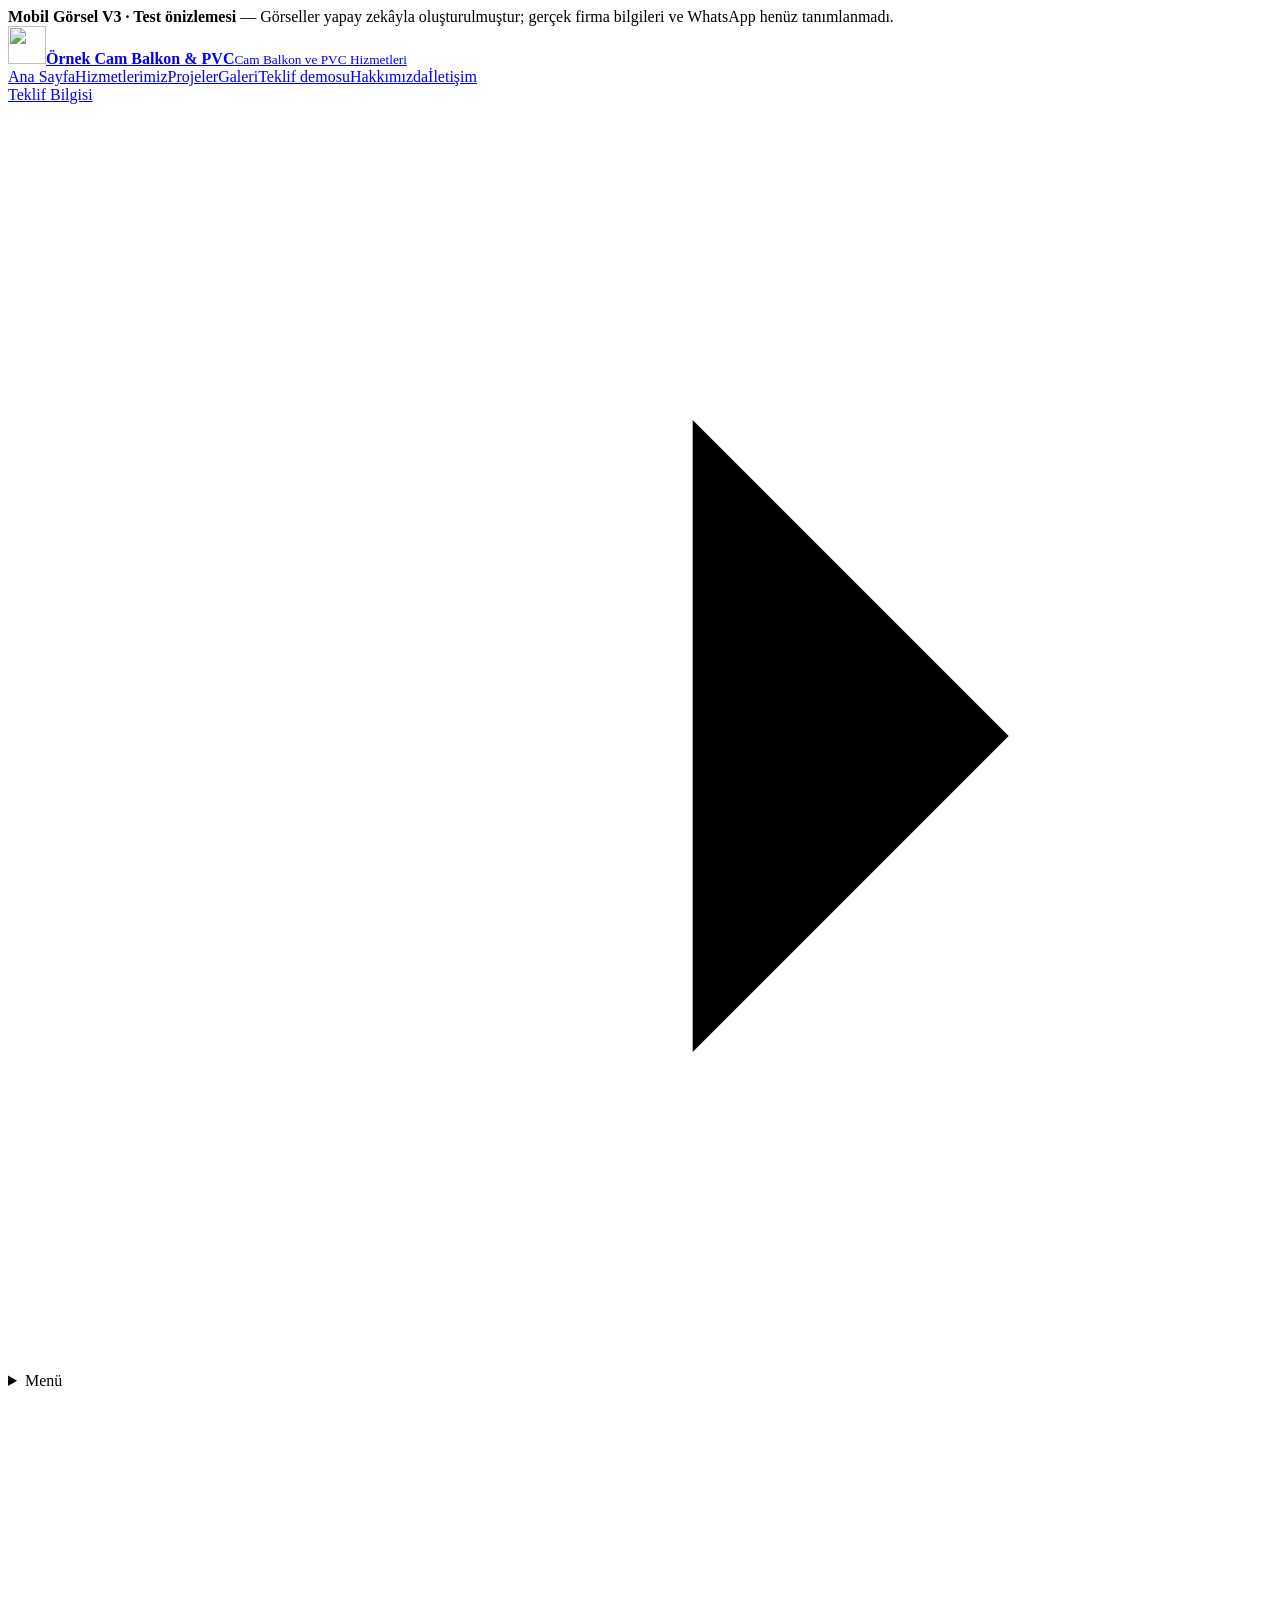
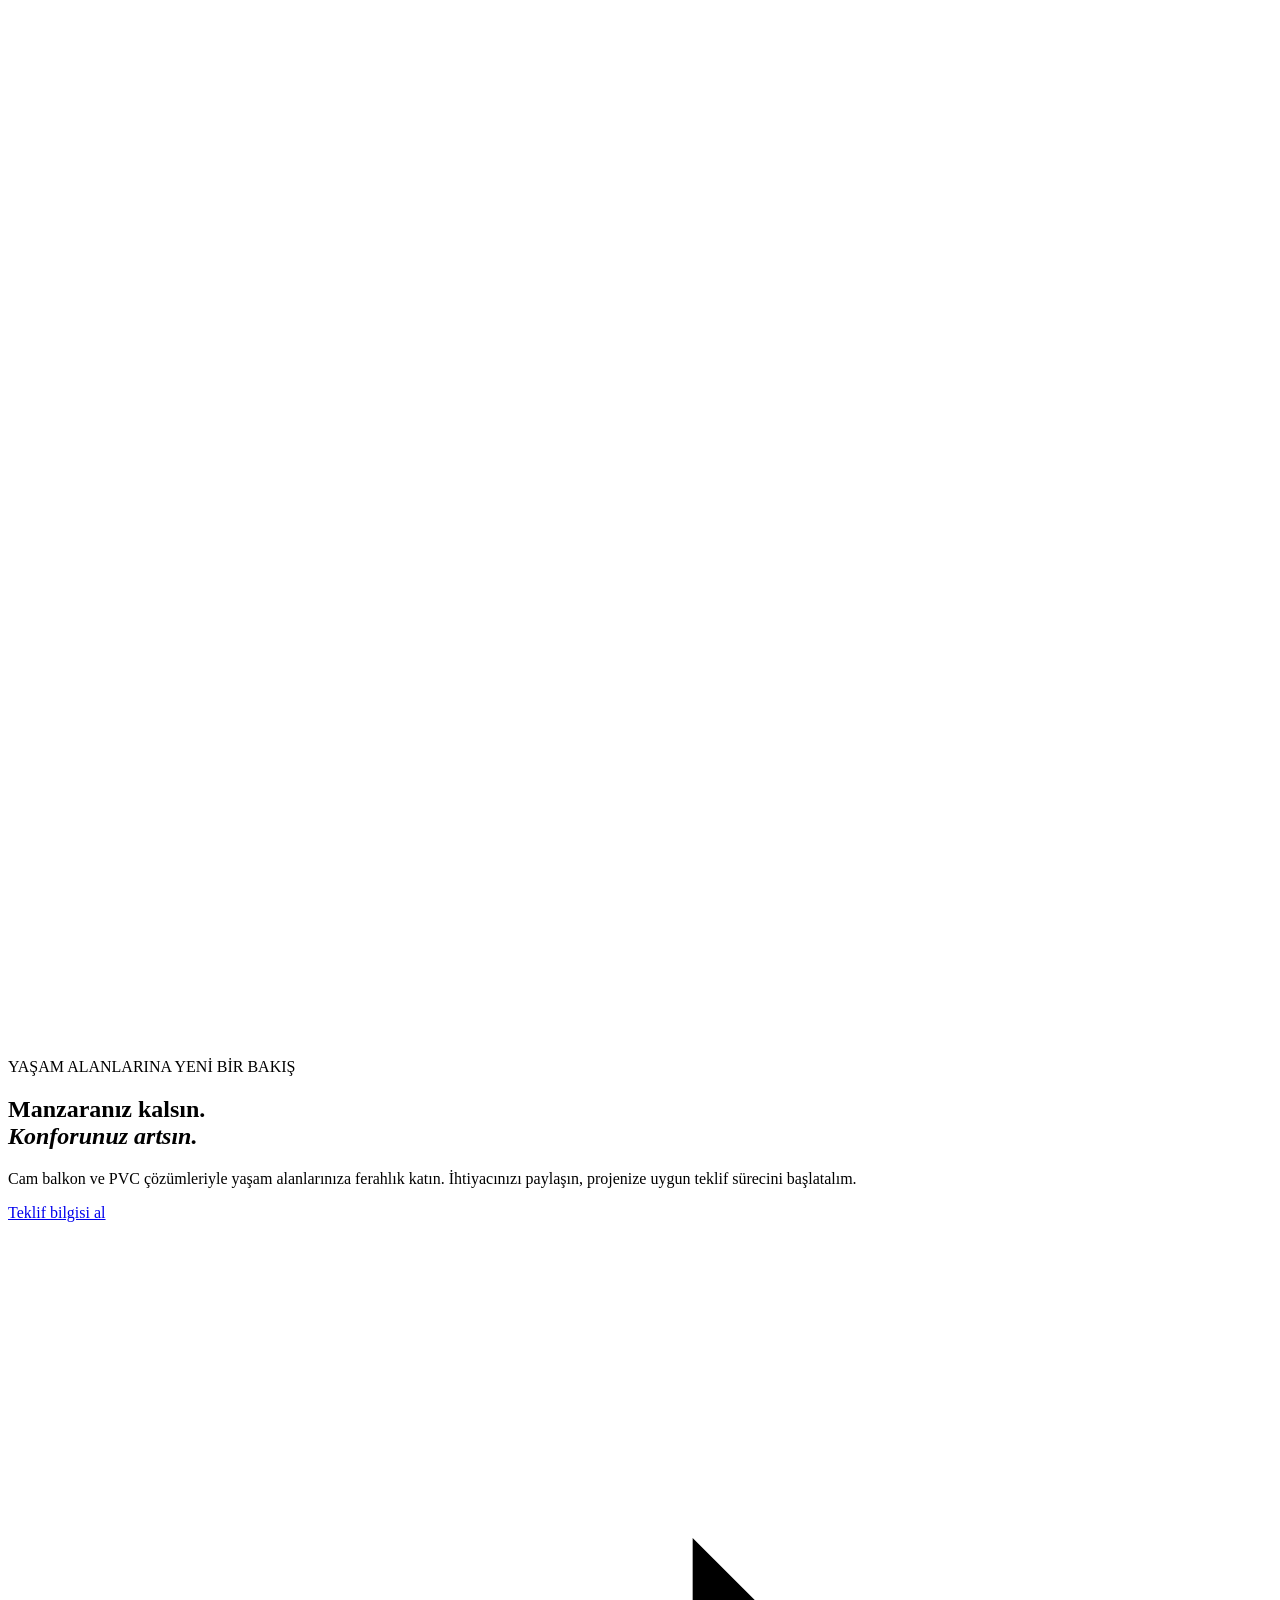
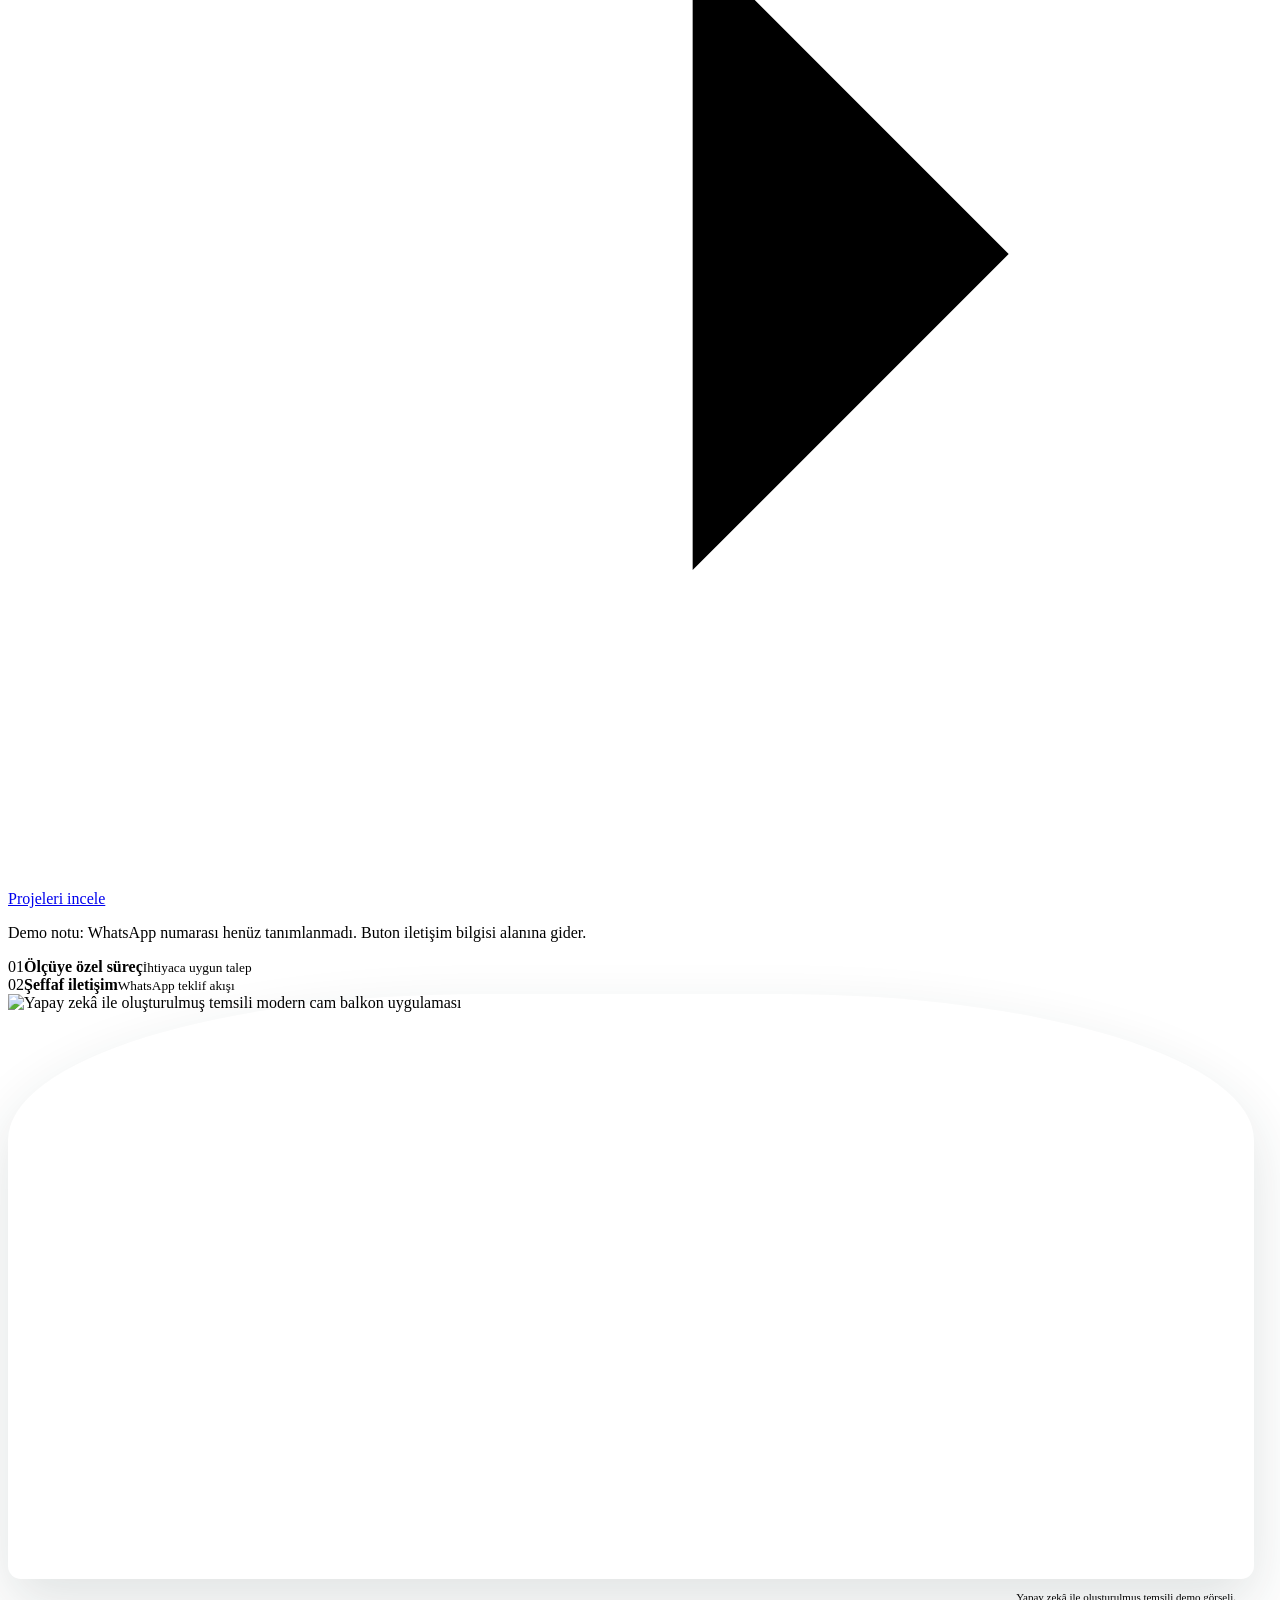
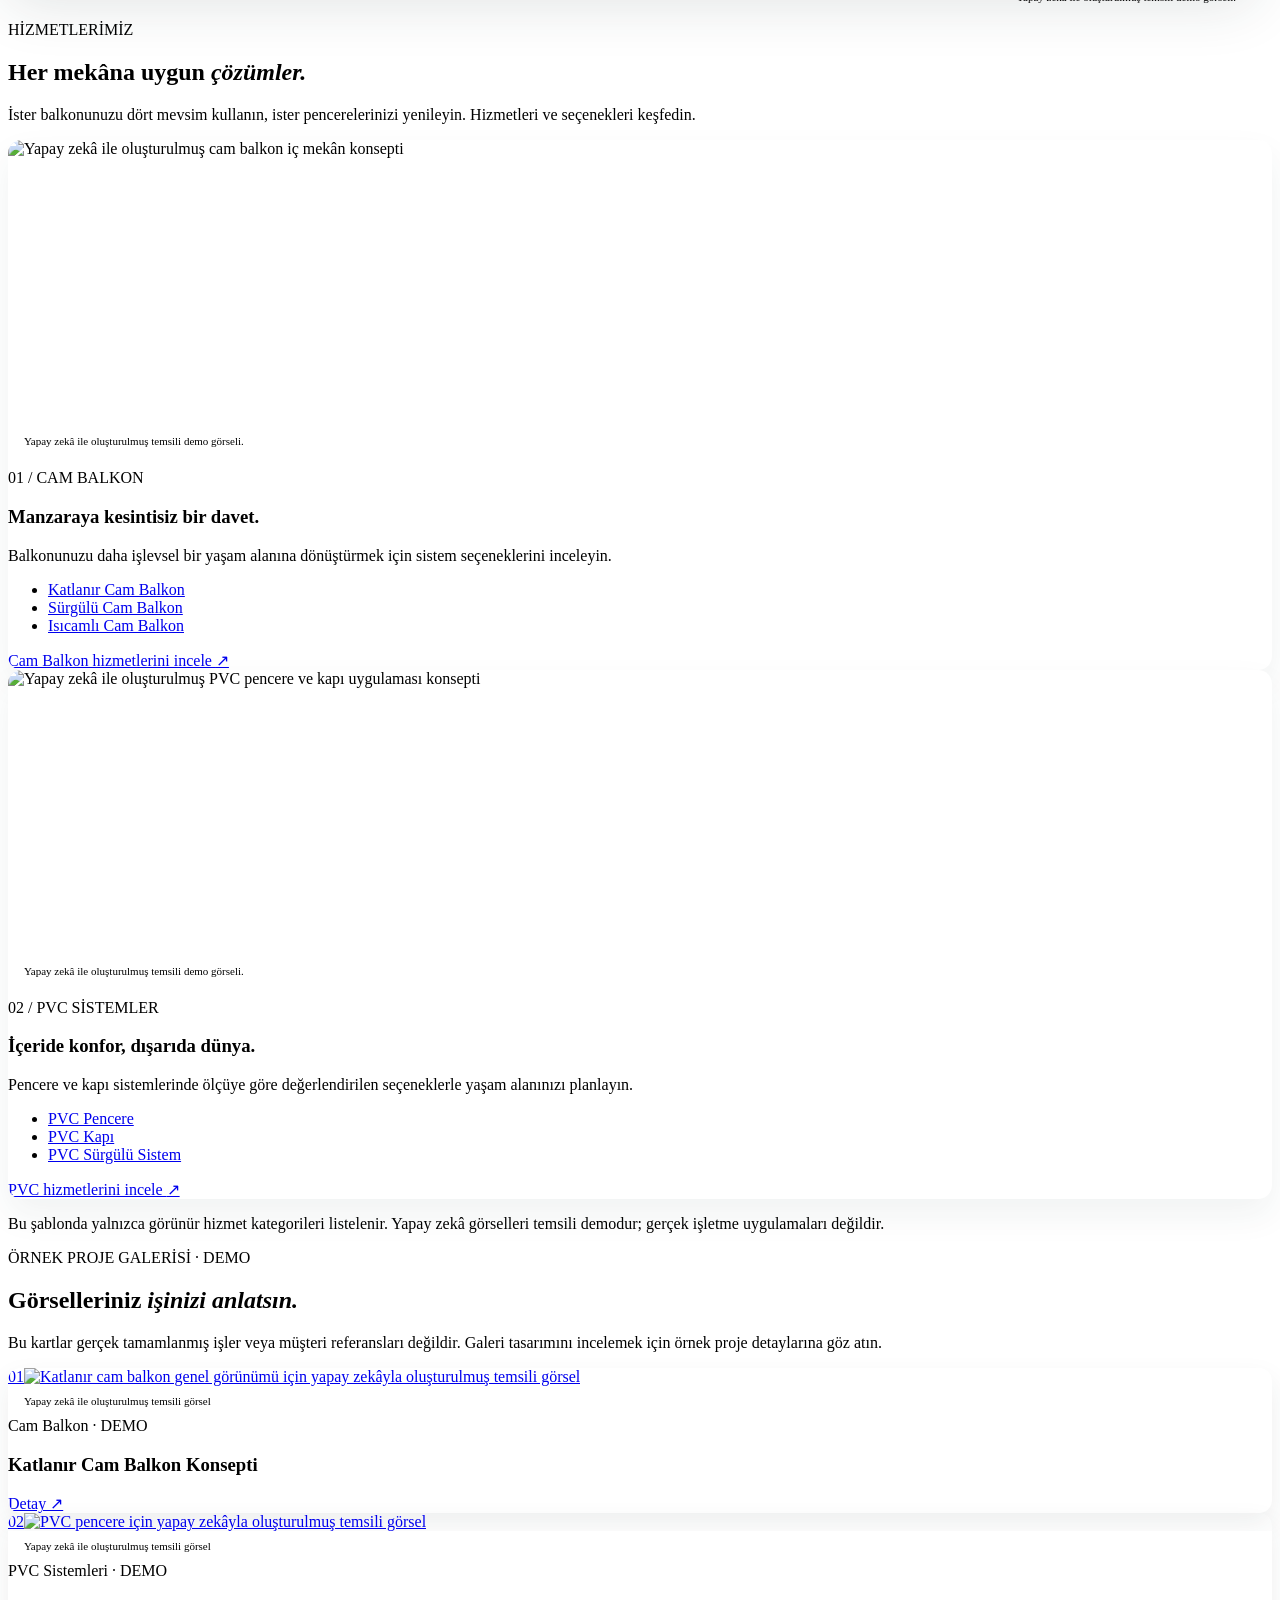
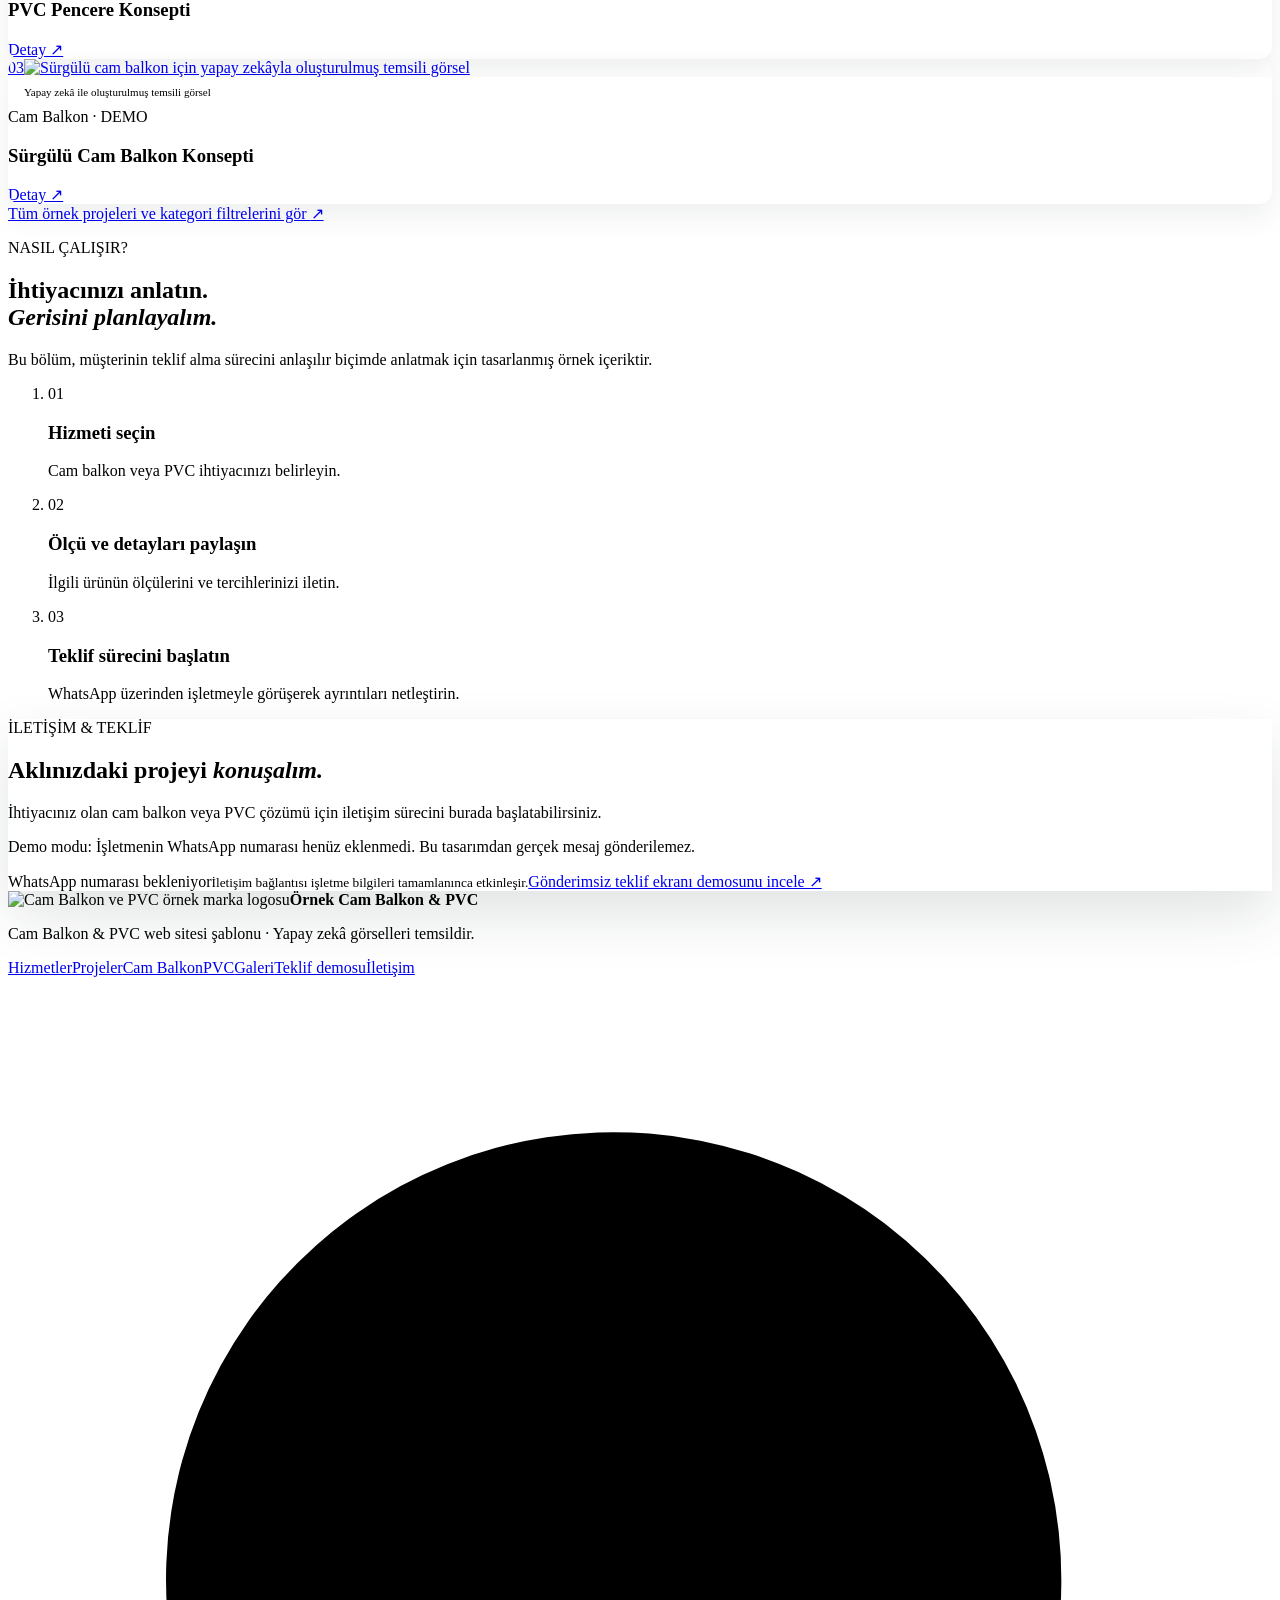
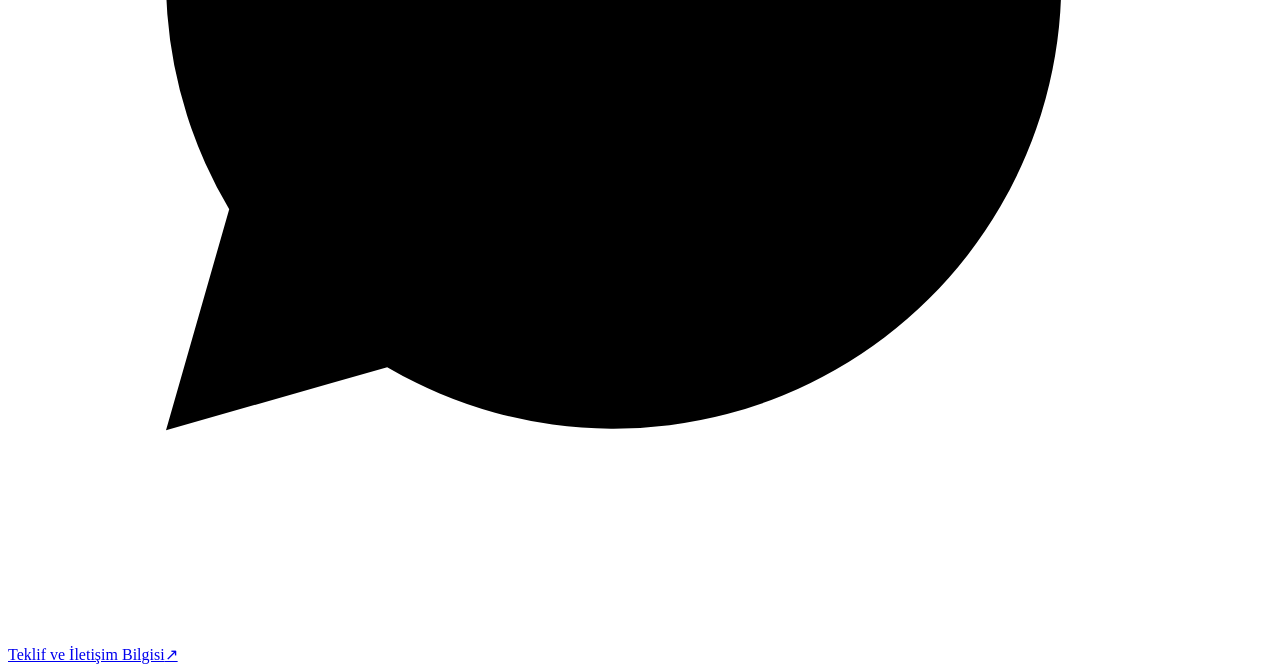
==== cam-balkon-pvc-v3-onizleme/index.html @ ca27dbe2 "publish: isolated Cam Balkon PVC V3 visual preview (compiled HTML/CSS only)" ====
<!DOCTYPE html><html lang="tr" data-palette="antrasit"><head><meta charset="UTF-8"><meta name="viewport" content="width=device-width, initial-scale=1"><meta name="description" content="Cam Balkon ve PVC için temsili yapay zekâ görselleriyle hazırlanmış örnek web sitesi. Gerçek firma ve müşteri bilgileri içermez."><meta name="robots" content="noindex,nofollow"><meta name="color-scheme" content="light"><link rel="icon" type="image/png" href="/cam-balkon-pvc-demo/images/demo/logo-isaret.png"><title>Cam Balkon &amp; PVC — Mobil Görsel V3 Önizleme</title><link rel="stylesheet" href="/cam-balkon-pvc-demo/_astro/defaults.B7PaYPVT.css"><style>
/* Mobil Görsel V3 — yalnız ana sayfa. Marka paletleri panelden değişmeye devam eder.
   CTA davranışı, hesaplamalar, galeri verileri, panel ve alt sayfalar korunur. */
.hero--v3 {
  position: relative;
  isolation: isolate;
  background:
    radial-gradient(ellipse 48% 70% at 92% 18%, color-mix(in srgb, var(--hero-gradient) 60%, transparent), transparent 88%),
    linear-gradient(145deg, var(--surface) 18%, color-mix(in srgb, var(--hero-gradient) 26%, #ffffff) 100%);
}
.hero--v3 .hero-grid { gap: clamp(32px, 4.5vw, 70px); }
.hero--v3 .hero-copy { min-width: 0; }
.hero--v3 .eyebrow { color: var(--ink-2); }
.hero--v3 .hero-lead,
.hero--v3 .hero-note,
.hero--v3 .hero-qualities small { color: color-mix(in srgb, var(--ink) 76%, var(--surface)); }
.hero--v3 .hero-art { padding: 0 18px 0 0; }
.hero--v3 .hero-art__inner {
  height: min(53vw, 585px);
  min-height: 460px;
  border-radius: 38% 38% 13px 13px / 25% 25% 13px 13px;
  border: 1px solid color-mix(in srgb, var(--hero-dark) 45%, white);
  box-shadow: 0 24px 58px #1c343123;
}
.hero--v3 .hero-outline {
  right: 0; left: 18px; top: 18px; bottom: 30px;
  border-radius: 38% 38% 13px 13px / 25% 25% 13px 13px;
  border-color: color-mix(in srgb, var(--accent) 64%, transparent);
}
.hero--v3 .hero-photo-credit {
  position: relative;
  z-index: 2;
  margin: 10px 18px 0 0;
  font-size: 11px;
  line-height: 1.5;
  text-align: right;
  color: color-mix(in srgb, var(--ink) 78%, var(--surface));
}
.hero--v3 .button-outline {
  background: #ffffffbf;
  border-color: color-mix(in srgb, var(--ink) 26%, white);
}
.hero--v3 .hero-qualities {
  border-color: color-mix(in srgb, var(--accent) 25%, var(--hero-gradient));
}
.hero--v3 .quality-icon { color: var(--accent-readable); }

.services-section--v3 {
  background: linear-gradient(180deg, #ffffff 0%, color-mix(in srgb, var(--surface) 68%, white) 100%);
}
.services-section--v3 .service-feature {
  overflow: hidden;
  border-radius: 14px;
  background: #fff;
  border-color: color-mix(in srgb, var(--hero-gradient) 62%, white);
  box-shadow: 0 16px 34px #253b3810;
}
.services-section--v3 .service-illustration { min-height: 285px; }
.services-section--v3 .service-visual-credit {
  margin: 0;
  padding: 8px 16px 0;
  color: color-mix(in srgb, var(--ink) 74%, white);
  background: #fff;
  font-size: 11px;
  line-height: 1.55;
}
.services-section--v3 .service-feature__content { padding-top: 19px; }
.services-section--v3 .service-feature p:not(.service-visual-credit),
.services-section--v3 .section-intro { color: color-mix(in srgb, var(--ink) 75%, white); }

.projects-section--v3 {
  background:
    radial-gradient(ellipse at 5% 16%, color-mix(in srgb, var(--hero-gradient) 48%, transparent), transparent 56%),
    linear-gradient(145deg, color-mix(in srgb, var(--hero-gradient) 40%, #ffffff), color-mix(in srgb, var(--surface) 78%, var(--hero-gradient)));
  border-top: 1px solid color-mix(in srgb, var(--hero-dark) 24%, white);
  border-bottom: 1px solid color-mix(in srgb, var(--hero-dark) 22%, white);
}
.projects-section--v3 .section-intro { color: color-mix(in srgb, var(--ink) 77%, var(--surface)); }
.projects-section--v3 .project-card {
  overflow: hidden;
  border-radius: 13px;
  box-shadow: 0 12px 28px #24383714;
}
.projects-section--v3 .project-card__demo {
  position: static;
  display: block;
  padding: 9px 16px 0;
  background: #fff;
  border-radius: 0;
  font-size: 11px;
  font-weight: 500;
  color: color-mix(in srgb, var(--ink) 75%, #ffffff);
  letter-spacing: normal;
}
.projects-section--v3 .project-card__footer { padding-top: 10px; }

.approach-section--v3 {
  background:
    linear-gradient(110deg, color-mix(in srgb, var(--surface) 72%, white), #ffffff 70%);
}
.approach-section--v3 .steps-list li { border-color: color-mix(in srgb, var(--hero-dark) 23%, white); }
.approach-section--v3 .approach-heading > p:last-child,
.approach-section--v3 .steps-list p { color: color-mix(in srgb, var(--ink) 75%, white); }
.contact-section--v3 {
  background: linear-gradient(180deg, color-mix(in srgb, var(--hero-gradient) 24%, white), var(--surface));
}
.contact-section--v3 .contact-card { box-shadow: 0 24px 52px #172c2920; }

@media (max-width: 950px) {
  .hero--v3 .hero-art__inner { min-height: 380px; }
}
@media (max-width: 760px) {
  .hero--v3.section-shell {
    padding-top: 14px;
    padding-bottom: 56px;
  }
  .hero--v3 .hero-grid {
    display: flex;
    flex-direction: column;
    align-items: stretch;
    gap: 17px;
  }
  /* Resim mobilde ilk öğedir; hero metni ve CTA resmin hemen altındadır. */
  .hero--v3 .hero-art { order: -1; width: 100%; padding: 0; }
  .hero--v3 .hero-art__inner {
    min-height: 0;
    height: clamp(200px, 58vw, 320px);
    border-radius: 17px 17px 7px 7px;
    box-shadow: 0 12px 28px #1b363322;
  }
  .hero--v3 .hero-outline { display: none; }
  .hero--v3 .hero-photo-credit {
    margin: 7px 0 0;
    text-align: right;
    font-size: 10px;
  }
  .hero--v3 .hero-copy { order: 0; }
  .hero--v3 .eyebrow { font-size: 9px; letter-spacing: .11em; }
  .hero--v3 h1 {
    font-size: clamp(31px, 7.9vw, 43px);
    line-height: 1.1;
    margin: 11px 0 12px;
  }
  .hero--v3 .hero-lead { font-size: 13px; line-height: 1.55; margin-bottom: 0; }
  .hero--v3 .hero-actions {
    display: grid;
    grid-template-columns: minmax(0,1fr) minmax(0,1fr);
    gap: 9px;
    margin-top: 17px;
  }
  .hero--v3 .hero-actions .button {
    width: 100%;
    min-width: 0;
    min-height: 48px;
    padding: 11px 9px;
    font-size: 12px;
    border-radius: 8px;
    gap: 7px;
    line-height: 1.3;
  }
  .hero--v3 .hero-actions svg { width: 15px; height: 15px; flex-shrink: 0; }
  .hero--v3 .hero-note { margin: 8px 0 0; font-size: 10px; }
  .hero--v3 .hero-qualities {
    margin-top: 18px;
    padding-top: 14px;
    gap: 14px;
    justify-content: space-between;
  }
  .hero--v3 .hero-qualities > div { flex: 1; min-width: 0; }
  .hero--v3 .hero-qualities strong { font-size: 10px; }
  .hero--v3 .hero-qualities small { font-size: 9px; }
  .hero--v3 .quality-icon { font-size: 19px; }
  .services-section--v3 .service-illustration { min-height: 220px; }
  .services-section--v3 .service-visual-credit { padding-inline: 15px; font-size: 10px; }
  .services-section--v3 .service-feature__content { padding-top: 17px; }
}
@media (max-width: 360px) {
  .hero--v3 .hero-actions { grid-template-columns: 1fr; }
  .hero--v3 .hero-actions .button { min-height: 44px; }
}

</style></head><body><div class="demo-ribbon" role="status"><div class="container demo-ribbon__inner"><span class="demo-ribbon__dot" aria-hidden="true"></span><span><strong>Mobil Görsel V3 · Test önizlemesi</strong> — Görseller yapay zekâyla oluşturulmuştur; gerçek firma bilgileri ve WhatsApp henüz tanımlanmadı.</span></div></div><header class="site-header"><div class="container header-inner"><a class="brand" href="#ust" aria-label="Örnek Cam Balkon &amp; PVC ana sayfa"><span class="brand-symbol" aria-hidden="true"><img src="/cam-balkon-pvc-demo/images/demo/logo-isaret.png" alt="" width="38" height="38"></span><span class="brand-copy"><strong>Örnek Cam Balkon &amp; PVC</strong><small>Cam Balkon ve PVC Hizmetleri</small></span></a><nav class="desktop-nav" aria-label="Ana menü"><a href="#ust">Ana Sayfa</a><a href="#hizmetler">Hizmetlerimiz</a><a href="#projeler">Projeler</a><a href="/cam-balkon-pvc-demo/projeler/">Galeri</a><a href="/cam-balkon-pvc-demo/teklif/">Teklif demosu</a><a href="#hakkimizda">Hakkımızda</a><a href="#iletisim">İletişim</a></nav><div class="header-actions"><a class="header-quote" href="#iletisim"><span>Teklif Bilgisi</span><svg viewBox="0 0 24 24" aria-hidden="true" focusable="false"><path d="M5 12h14m-6-6 6 6-6 6"></path></svg></a><details class="mobile-menu"><summary aria-label="Menüyü aç veya kapat"><span class="mobile-menu__label">Menü</span><svg viewBox="0 0 24 24" aria-hidden="true" focusable="false"><path d="M4 7h16M4 12h16M4 17h16"></path></svg></summary><nav class="mobile-menu__list" aria-label="Mobil menü"><a href="#ust">Ana Sayfa</a><a href="#hizmetler">Hizmetlerimiz</a><a href="#projeler">Projeler</a><a href="/cam-balkon-pvc-demo/projeler/">Galeri</a><a href="/cam-balkon-pvc-demo/teklif/">Teklif demosu</a><a href="#hakkimizda">Hakkımızda</a><a href="#iletisim">İletişim</a></nav></details></div></div></header><main id="ust"><section class="hero hero--v3 section-shell" aria-labelledby="hero-title"><div class="container hero-grid"><div class="hero-copy"><div class="eyebrow"><span class="eyebrow-rule" aria-hidden="true"></span> YAŞAM ALANLARINA YENİ BİR BAKIŞ</div><h1 id="hero-title">Manzaranız kalsın.<br><em>Konforunuz artsın.</em></h1><p class="hero-lead">Cam balkon ve PVC çözümleriyle yaşam alanlarınıza ferahlık katın. İhtiyacınızı paylaşın, projenize uygun teklif sürecini başlatalım.</p><div class="hero-actions"><a class="button button-primary" href="#iletisim"><span>Teklif bilgisi al</span><svg viewBox="0 0 24 24" aria-hidden="true"><path d="M5 12h14m-6-6 6 6-6 6"></path></svg></a><a class="button button-outline" href="#projeler">Projeleri incele</a></div><p class="hero-note">Demo notu: WhatsApp numarası henüz tanımlanmadı. Buton iletişim bilgisi alanına gider.</p><div class="hero-qualities" aria-label="Site şablonu özellikleri"><div><span class="quality-icon" aria-hidden="true">01</span><span><strong>Ölçüye özel süreç</strong><small>İhtiyaca uygun talep</small></span></div><div><span class="quality-icon" aria-hidden="true">02</span><span><strong>Şeffaf iletişim</strong><small>WhatsApp teklif akışı</small></span></div></div></div><div class="hero-art"><div class="hero-art__inner"><img class="hero-image" src="/cam-balkon-pvc-demo/images/demo/hero-cam-balkon.webp" alt="Yapay zekâ ile oluşturulmuş temsili modern cam balkon uygulaması" width="1600" height="900" fetchpriority="high"></div><span class="hero-outline" aria-hidden="true"></span><p class="hero-photo-credit">Yapay zekâ ile oluşturulmuş temsili demo görseli.</p></div></div></section><section id="hizmetler" class="services-section services-section--v3 section-shell" aria-labelledby="services-heading"><div class="container"><div class="section-header"><div><p class="section-kicker">HİZMETLERİMİZ</p><h2 id="services-heading">Her mekâna uygun <em>çözümler.</em></h2></div><p class="section-intro">İster balkonunuzu dört mevsim kullanın, ister pencerelerinizi yenileyin. Hizmetleri ve seçenekleri keşfedin.</p></div><div class="service-feature-grid"><article class="service-feature" id="cam-balkon"><div class="service-illustration service-illustration--glass"><img class="service-illustration__image" src="/cam-balkon-pvc-demo/images/demo/cam-balkon-kis-bahcesi.webp" alt="Yapay zekâ ile oluşturulmuş cam balkon iç mekân konsepti" width="1448" height="1086" loading="lazy"></div><p class="service-visual-credit">Yapay zekâ ile oluşturulmuş temsili demo görseli.</p><div class="service-feature__content"><span class="service-number">01 / CAM BALKON</span><h3>Manzaraya kesintisiz bir davet.</h3><p>Balkonunuzu daha işlevsel bir yaşam alanına dönüştürmek için sistem seçeneklerini inceleyin.</p><ul class="service-tags"><li><a href="/cam-balkon-pvc-demo/hizmetler/cam-balkon/#katlanir-cam-balkon">Katlanır Cam Balkon</a></li><li><a href="/cam-balkon-pvc-demo/hizmetler/cam-balkon/#surgulu-cam-balkon">Sürgülü Cam Balkon</a></li><li><a href="/cam-balkon-pvc-demo/hizmetler/cam-balkon/#isicamli-cam-balkon">Isıcamlı Cam Balkon</a></li></ul><a class="text-link" href="/cam-balkon-pvc-demo/hizmetler/cam-balkon/">Cam Balkon hizmetlerini incele <span aria-hidden="true">↗</span></a></div></article><article class="service-feature" id="pvc"><div class="service-illustration service-illustration--pvc"><img class="service-illustration__image" src="/cam-balkon-pvc-demo/images/demo/pvc-pencere.webp" alt="Yapay zekâ ile oluşturulmuş PVC pencere ve kapı uygulaması konsepti" width="1448" height="1086" loading="lazy"></div><p class="service-visual-credit">Yapay zekâ ile oluşturulmuş temsili demo görseli.</p><div class="service-feature__content"><span class="service-number">02 / PVC SİSTEMLER</span><h3>İçeride konfor, dışarıda dünya.</h3><p>Pencere ve kapı sistemlerinde ölçüye göre değerlendirilen seçeneklerle yaşam alanınızı planlayın.</p><ul class="service-tags"><li><a href="/cam-balkon-pvc-demo/hizmetler/pvc/#pvc-pencere">PVC Pencere</a></li><li><a href="/cam-balkon-pvc-demo/hizmetler/pvc/#pvc-kapi">PVC Kapı</a></li><li><a href="/cam-balkon-pvc-demo/hizmetler/pvc/#pvc-surgu">PVC Sürgülü Sistem</a></li></ul><a class="text-link" href="/cam-balkon-pvc-demo/hizmetler/pvc/">PVC hizmetlerini incele <span aria-hidden="true">↗</span></a></div></article></div><p class="section-demo-note">Bu şablonda yalnızca görünür hizmet kategorileri listelenir. Yapay zekâ görselleri temsili demodur; gerçek işletme uygulamaları değildir.</p></div></section><section id="projeler" class="projects-section projects-section--v3 section-shell" aria-labelledby="projects-heading"><div class="container"><div class="section-header section-header--projects"><div><p class="section-kicker">ÖRNEK PROJE GALERİSİ · DEMO</p><h2 id="projects-heading">Görselleriniz <em>işinizi anlatsın.</em></h2></div><p class="section-intro">Bu kartlar gerçek tamamlanmış işler veya müşteri referansları değildir. Galeri tasarımını incelemek için örnek proje detaylarına göz atın.</p></div><div class="project-grid"><article class="project-card project-card--1"><a class="project-card__visual project-card__visual-link" href="/cam-balkon-pvc-demo/projeler/katlanir-balkon-konsepti/" aria-label="Katlanır Cam Balkon Konsepti demo detayını aç"><span class="project-card__marker">01</span><img class="project-card-photo" src="/cam-balkon-pvc-demo/images/demo/cam-balkon-dis-cephe.webp" alt="Katlanır cam balkon genel görünümü için yapay zekâyla oluşturulmuş temsili görsel" width="1448" height="1086" loading="lazy"></a><span class="project-card__demo">Yapay zekâ ile oluşturulmuş temsili görsel</span><div class="project-card__footer"><div><span class="project-card-kind">Cam Balkon · DEMO</span><h3>Katlanır Cam Balkon Konsepti</h3></div><a class="project-card-detail-link" href="/cam-balkon-pvc-demo/projeler/katlanir-balkon-konsepti/">Detay ↗</a></div></article><article class="project-card project-card--2"><a class="project-card__visual project-card__visual-link" href="/cam-balkon-pvc-demo/projeler/pvc-pencere-konsepti/" aria-label="PVC Pencere Konsepti demo detayını aç"><span class="project-card__marker">02</span><img class="project-card-photo" src="/cam-balkon-pvc-demo/images/demo/pvc-pencere.webp" alt="PVC pencere için yapay zekâyla oluşturulmuş temsili görsel" width="1448" height="1086" loading="lazy"></a><span class="project-card__demo">Yapay zekâ ile oluşturulmuş temsili görsel</span><div class="project-card__footer"><div><span class="project-card-kind">PVC Sistemleri · DEMO</span><h3>PVC Pencere Konsepti</h3></div><a class="project-card-detail-link" href="/cam-balkon-pvc-demo/projeler/pvc-pencere-konsepti/">Detay ↗</a></div></article><article class="project-card project-card--3"><a class="project-card__visual project-card__visual-link" href="/cam-balkon-pvc-demo/projeler/surgulu-balkon-konsepti/" aria-label="Sürgülü Cam Balkon Konsepti demo detayını aç"><span class="project-card__marker">03</span><img class="project-card-photo" src="/cam-balkon-pvc-demo/images/demo/cam-balkon-kis-bahcesi.webp" alt="Sürgülü cam balkon için yapay zekâyla oluşturulmuş temsili görsel" width="1448" height="1086" loading="lazy"></a><span class="project-card__demo">Yapay zekâ ile oluşturulmuş temsili görsel</span><div class="project-card__footer"><div><span class="project-card-kind">Cam Balkon · DEMO</span><h3>Sürgülü Cam Balkon Konsepti</h3></div><a class="project-card-detail-link" href="/cam-balkon-pvc-demo/projeler/surgulu-balkon-konsepti/">Detay ↗</a></div></article></div><a class="project-gallery-more" href="/cam-balkon-pvc-demo/projeler/">Tüm örnek projeleri ve kategori filtrelerini gör <span aria-hidden="true">↗</span></a></div></section><section id="hakkimizda" class="approach-section approach-section--v3 section-shell" aria-labelledby="approach-heading"><div class="container approach-grid"><div class="approach-heading"><p class="section-kicker">NASIL ÇALIŞIR?</p><h2 id="approach-heading">İhtiyacınızı anlatın.<br><em>Gerisini planlayalım.</em></h2><p>Bu bölüm, müşterinin teklif alma sürecini anlaşılır biçimde anlatmak için tasarlanmış örnek içeriktir.</p></div><ol class="steps-list"><li><span>01</span><div><h3>Hizmeti seçin</h3><p>Cam balkon veya PVC ihtiyacınızı belirleyin.</p></div></li><li><span>02</span><div><h3>Ölçü ve detayları paylaşın</h3><p>İlgili ürünün ölçülerini ve tercihlerinizi iletin.</p></div></li><li><span>03</span><div><h3>Teklif sürecini başlatın</h3><p>WhatsApp üzerinden işletmeyle görüşerek ayrıntıları netleştirin.</p></div></li></ol></div></section><section id="iletisim" class="contact-section contact-section--v3 section-shell" aria-labelledby="contact-heading"><div class="container contact-card"><div><p class="section-kicker section-kicker--light">İLETİŞİM & TEKLİF</p><h2 id="contact-heading">Aklınızdaki projeyi <em>konuşalım.</em></h2><p>İhtiyacınız olan cam balkon veya PVC çözümü için iletişim sürecini burada başlatabilirsiniz.</p><p class="contact-demo-warning" role="status">Demo modu: İşletmenin WhatsApp numarası henüz eklenmedi. Bu tasarımdan gerçek mesaj gönderilemez.</p></div><div class="contact-action"><span class="button button-light button-inactive" aria-disabled="true">WhatsApp numarası bekleniyor</span><small>İletişim bağlantısı işletme bilgileri tamamlanınca etkinleşir.</small><a class="contact-demo-link" href="/cam-balkon-pvc-demo/teklif/">Gönderimsiz teklif ekranı demosunu incele ↗</a></div></div></section></main><footer class="site-footer"><div class="container footer-inner"><div><img class="footer-brand-logo" src="/cam-balkon-pvc-demo/images/demo/logo-cam-balkon-pvc.png" alt="Cam Balkon ve PVC örnek marka logosu" width="300" height="100" loading="lazy"><strong>Örnek Cam Balkon &amp; PVC</strong><p>Cam Balkon & PVC web sitesi şablonu · Yapay zekâ görselleri temsildir.</p></div><nav aria-label="Alt menü"><a href="#hizmetler">Hizmetler</a><a href="#projeler">Projeler</a><a href="/cam-balkon-pvc-demo/hizmetler/cam-balkon/">Cam Balkon</a><a href="/cam-balkon-pvc-demo/hizmetler/pvc/">PVC</a><a href="/cam-balkon-pvc-demo/projeler/">Galeri</a><a href="/cam-balkon-pvc-demo/teklif/">Teklif demosu</a><a href="#iletisim">İletişim</a></nav></div></footer><div class="mobile-cta" aria-label="Mobil teklif bağlantısı"><a href="#iletisim" class="mobile-cta__button"><svg viewBox="0 0 24 24" aria-hidden="true"><path d="M20 11.5A8.5 8.5 0 0 1 7.2 18.8L3 20l1.2-4.2A8.5 8.5 0 1 1 20 11.5Z"></path><path d="M8 9c1 2 3 4 5 5"></path></svg>Teklif ve İletişim Bilgisi<span aria-hidden="true">↗</span></a></div></body></html>
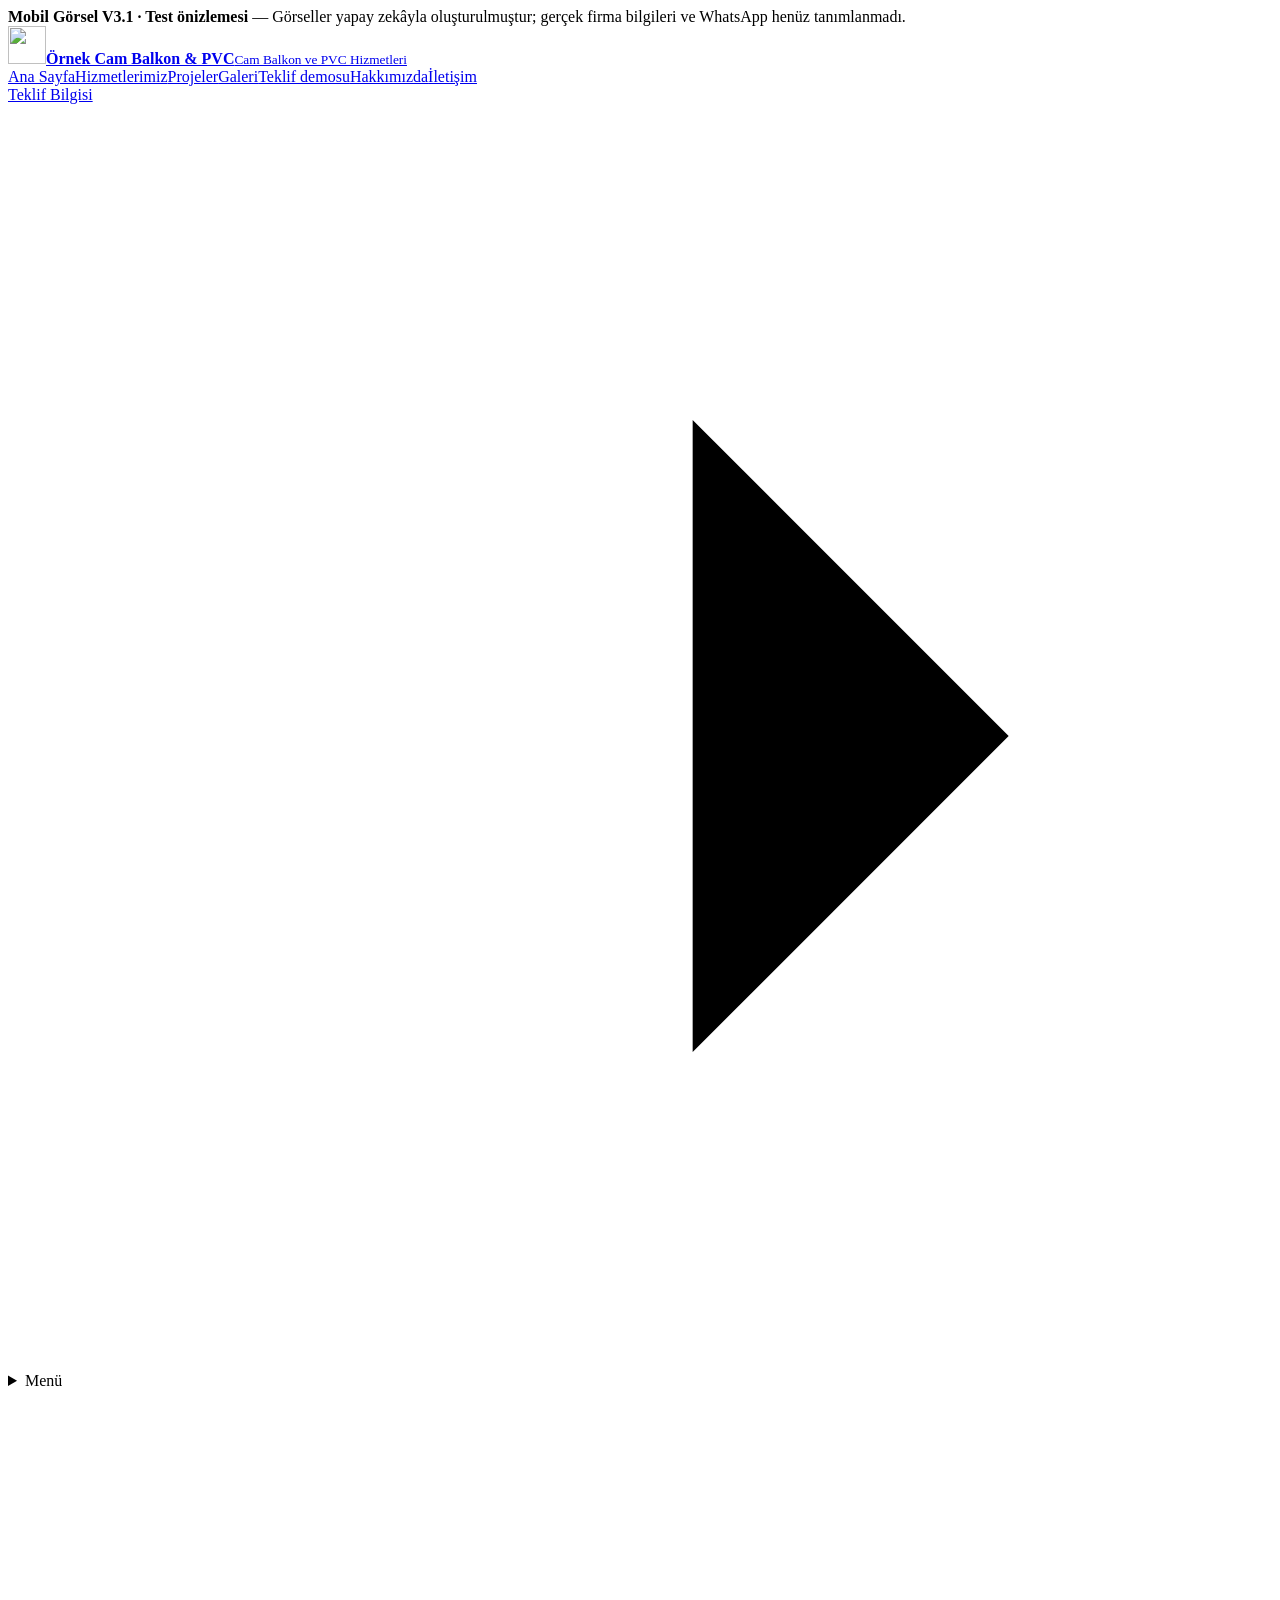
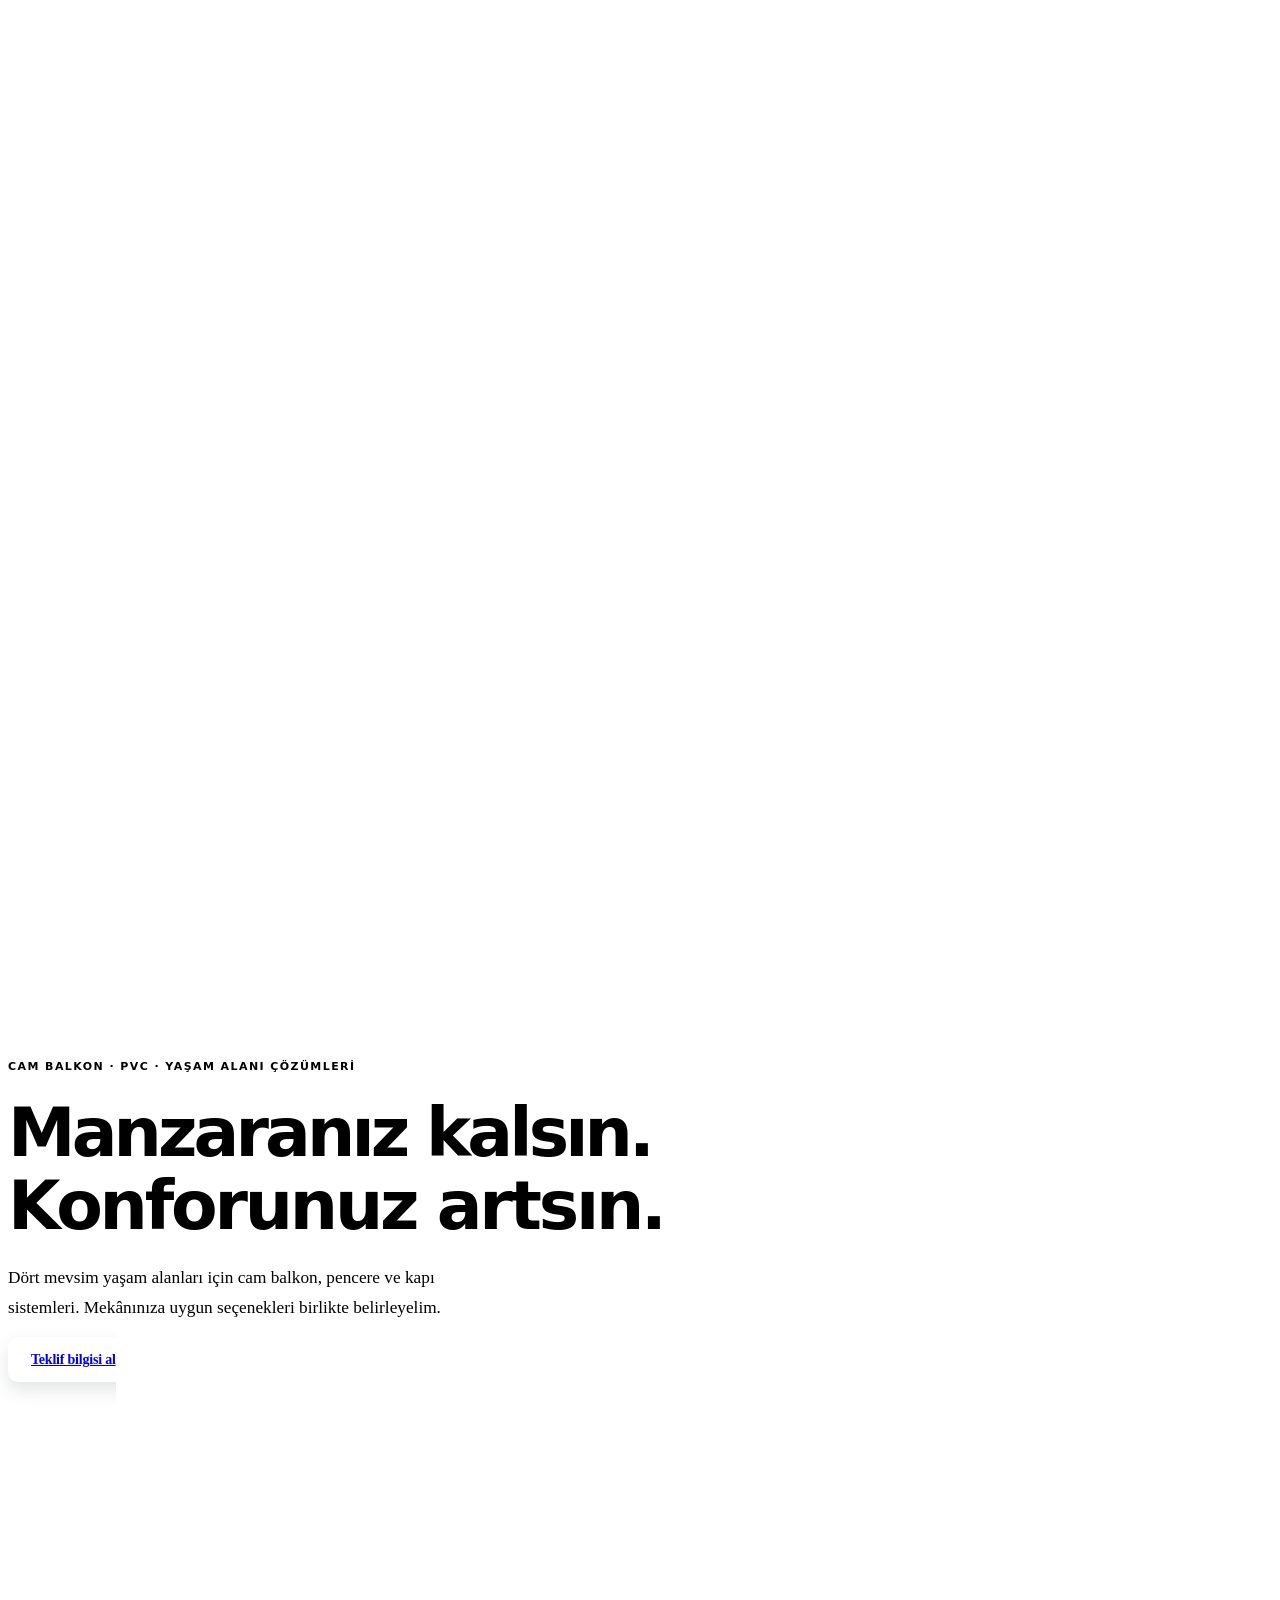
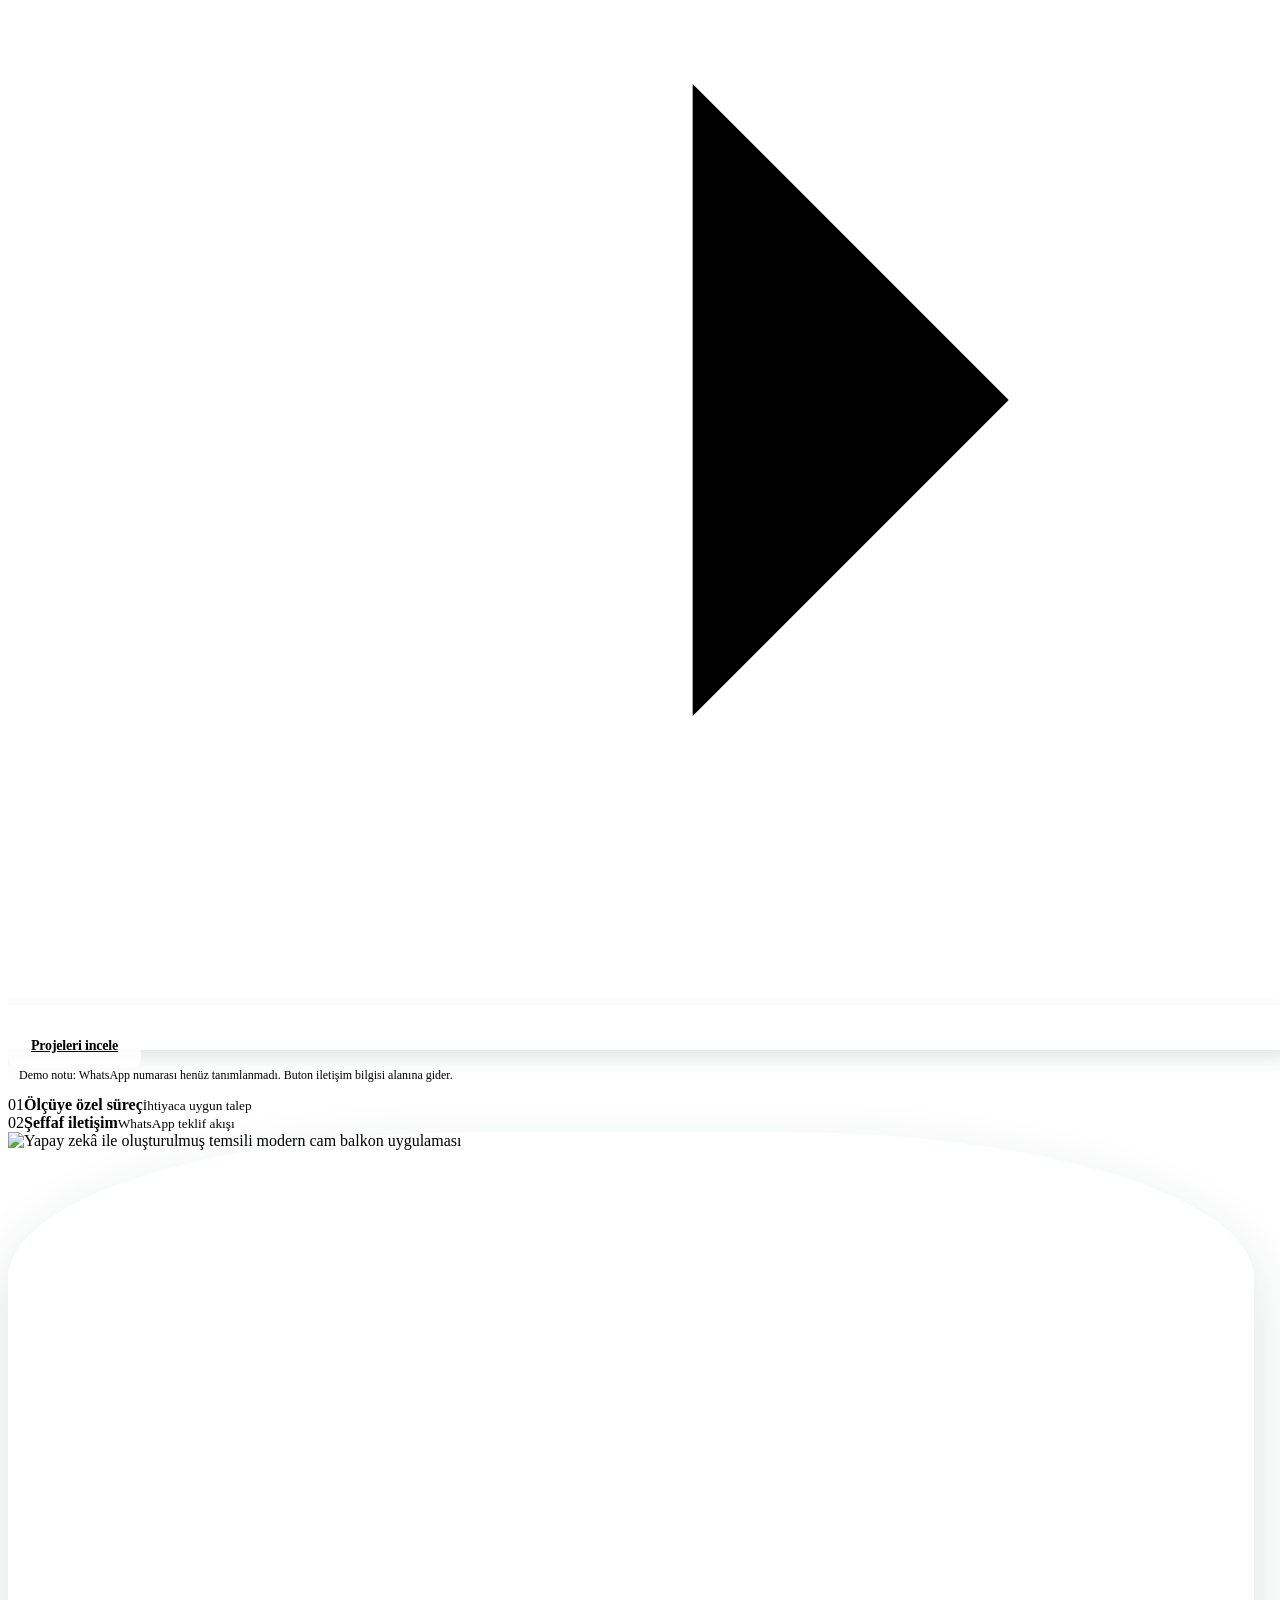
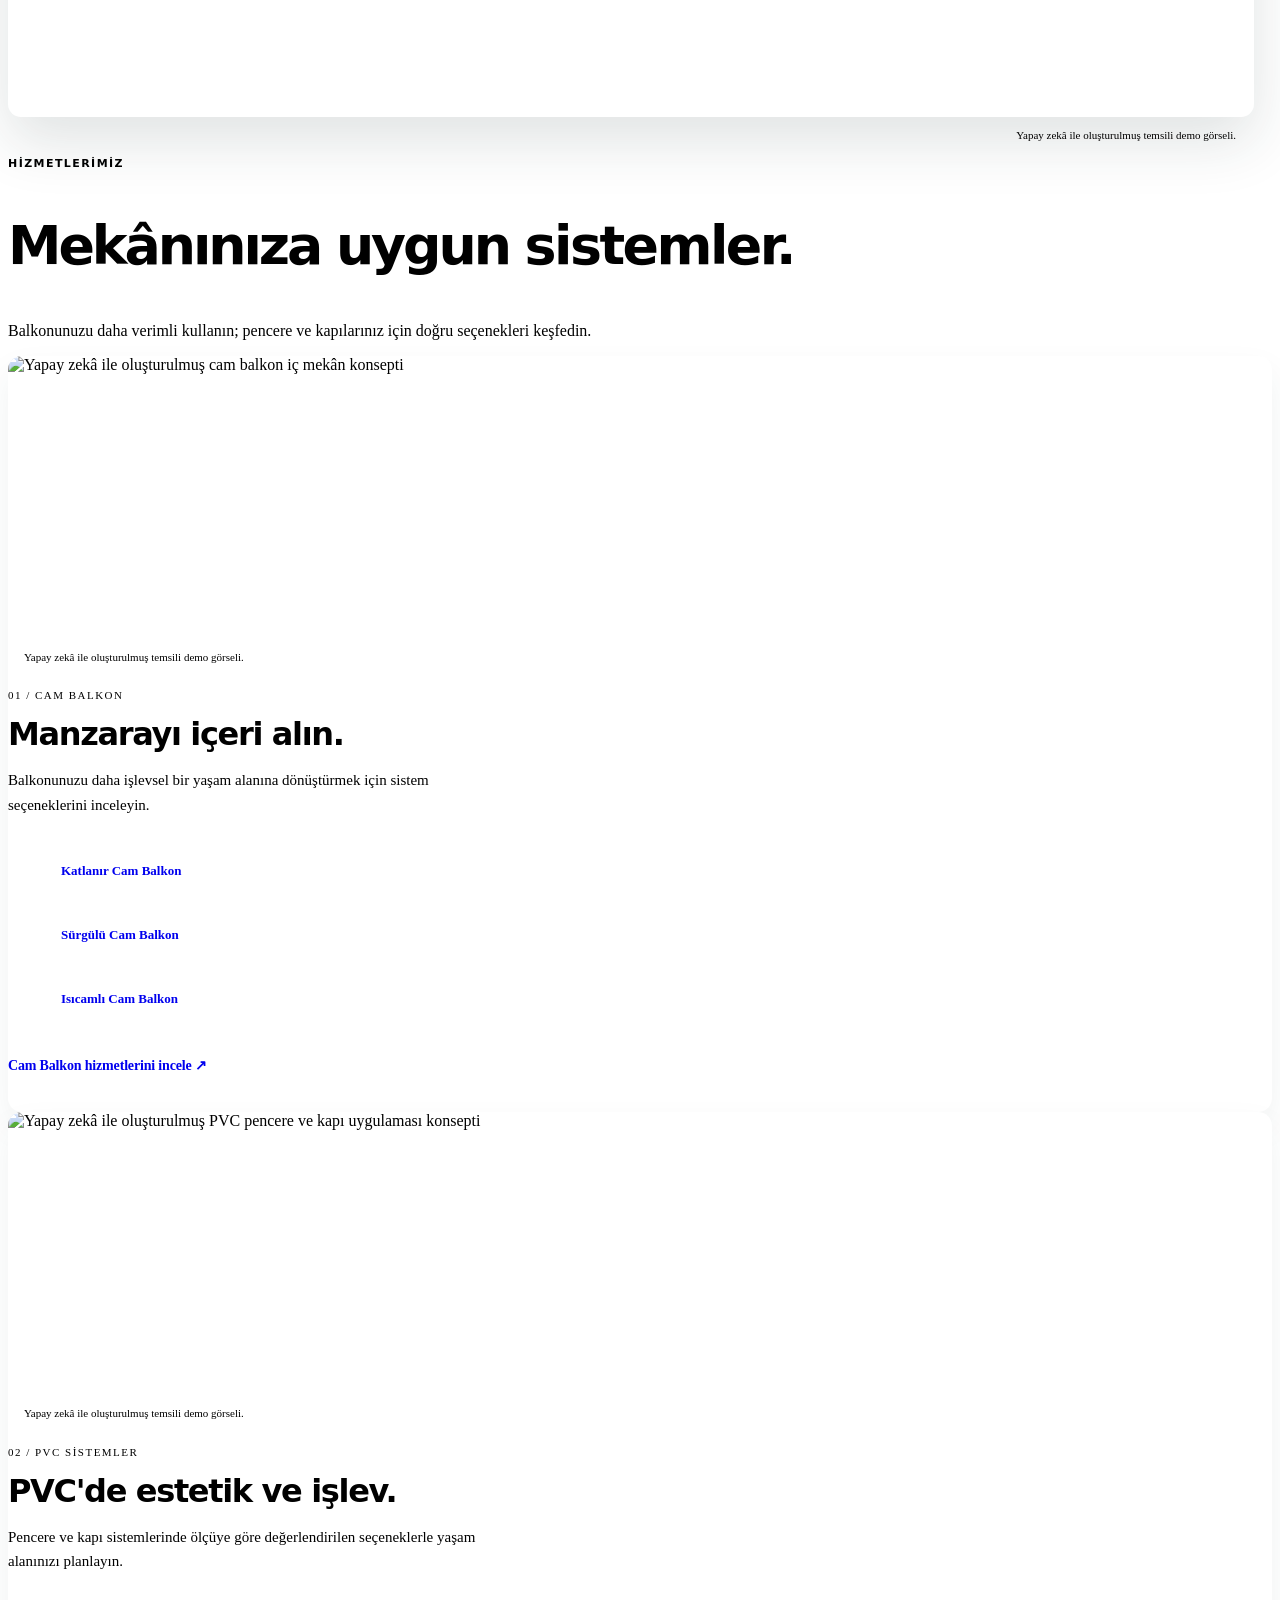
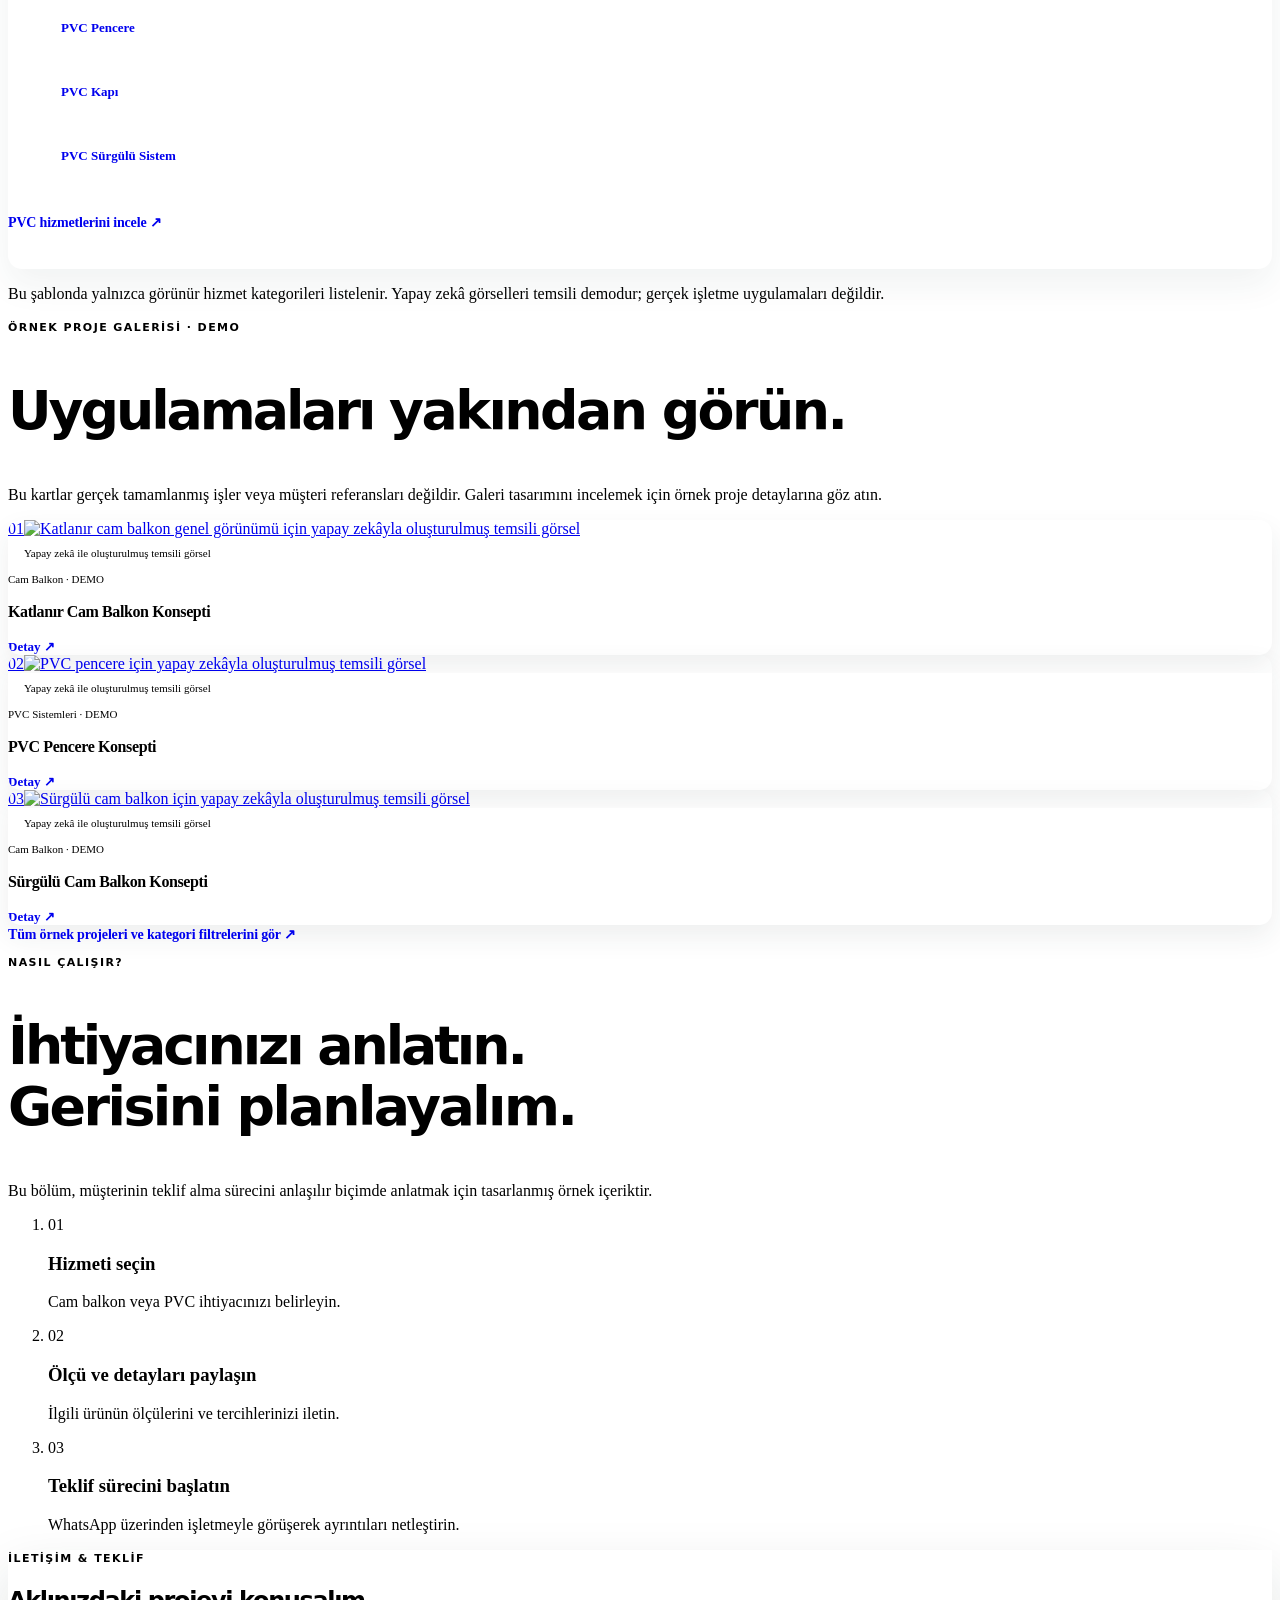
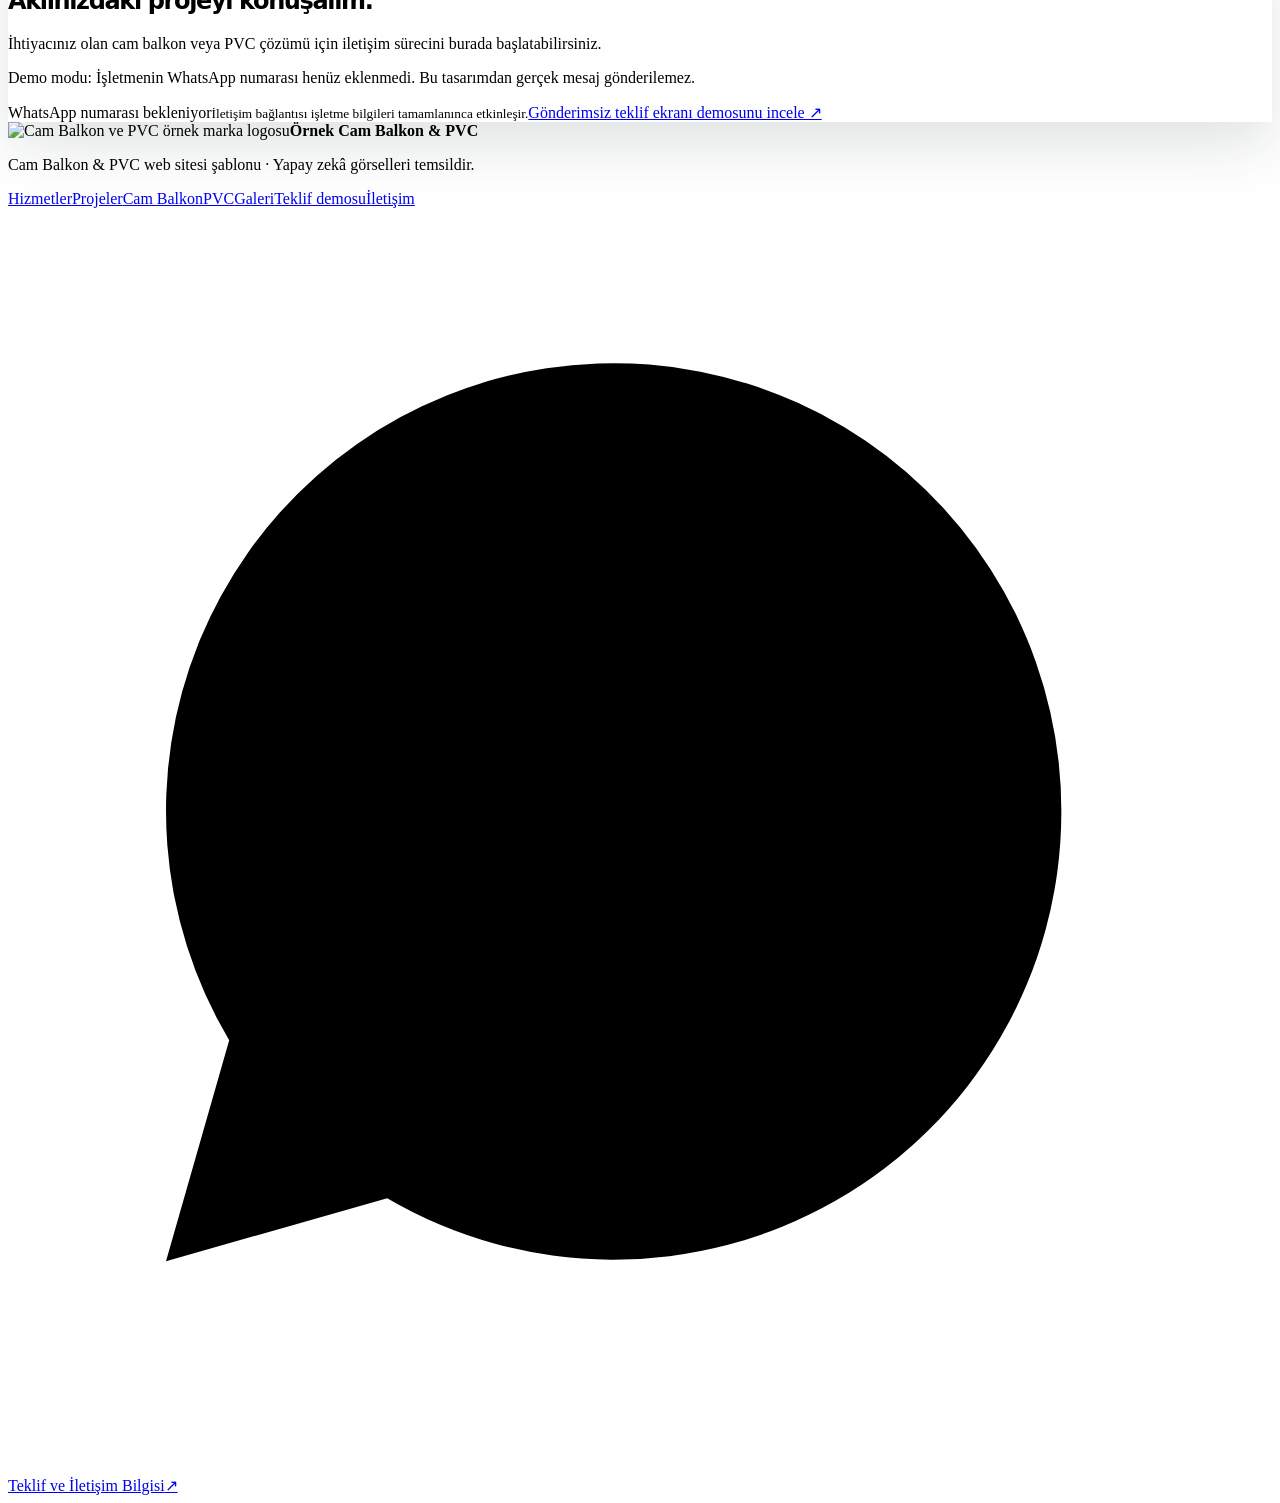
==== commit 50a76f1c: "style: refine V3 preview typography, CTA and service cards" ====
--- a/cam-balkon-pvc-v3-onizleme/index.html
+++ b/cam-balkon-pvc-v3-onizleme/index.html
@@ -1,4 +1,4 @@
-<!DOCTYPE html><html lang="tr" data-palette="antrasit"><head><meta charset="UTF-8"><meta name="viewport" content="width=device-width, initial-scale=1"><meta name="description" content="Cam Balkon ve PVC için temsili yapay zekâ görselleriyle hazırlanmış örnek web sitesi. Gerçek firma ve müşteri bilgileri içermez."><meta name="robots" content="noindex,nofollow"><meta name="color-scheme" content="light"><link rel="icon" type="image/png" href="/cam-balkon-pvc-demo/images/demo/logo-isaret.png"><title>Cam Balkon &amp; PVC — Mobil Görsel V3 Önizleme</title><link rel="stylesheet" href="/cam-balkon-pvc-demo/_astro/defaults.B7PaYPVT.css"><style>
+<!DOCTYPE html><html lang="tr" data-palette="antrasit"><head><meta charset="UTF-8"><meta name="viewport" content="width=device-width, initial-scale=1"><meta name="description" content="Cam Balkon ve PVC için temsili yapay zekâ görselleriyle hazırlanmış örnek web sitesi. Gerçek firma ve müşteri bilgileri içermez."><meta name="robots" content="noindex,nofollow"><meta name="color-scheme" content="light"><link rel="icon" type="image/png" href="/cam-balkon-pvc-demo/images/demo/logo-isaret.png"><title>Cam Balkon &amp; PVC — Mobil Görsel V3.1 Önizleme</title><link rel="stylesheet" href="/cam-balkon-pvc-demo/_astro/defaults.B7PaYPVT.css"><style>
 /* Mobil Görsel V3 — yalnız ana sayfa. Marka paletleri panelden değişmeye devam eder.
    CTA davranışı, hesaplamalar, galeri verileri, panel ve alt sayfalar korunur. */
 .hero--v3 {
@@ -179,4 +179,224 @@
   .hero--v3 .hero-actions .button { min-height: 44px; }
 }
 
-</style></head><body><div class="demo-ribbon" role="status"><div class="container demo-ribbon__inner"><span class="demo-ribbon__dot" aria-hidden="true"></span><span><strong>Mobil Görsel V3 · Test önizlemesi</strong> — Görseller yapay zekâyla oluşturulmuştur; gerçek firma bilgileri ve WhatsApp henüz tanımlanmadı.</span></div></div><header class="site-header"><div class="container header-inner"><a class="brand" href="#ust" aria-label="Örnek Cam Balkon &amp; PVC ana sayfa"><span class="brand-symbol" aria-hidden="true"><img src="/cam-balkon-pvc-demo/images/demo/logo-isaret.png" alt="" width="38" height="38"></span><span class="brand-copy"><strong>Örnek Cam Balkon &amp; PVC</strong><small>Cam Balkon ve PVC Hizmetleri</small></span></a><nav class="desktop-nav" aria-label="Ana menü"><a href="#ust">Ana Sayfa</a><a href="#hizmetler">Hizmetlerimiz</a><a href="#projeler">Projeler</a><a href="/cam-balkon-pvc-demo/projeler/">Galeri</a><a href="/cam-balkon-pvc-demo/teklif/">Teklif demosu</a><a href="#hakkimizda">Hakkımızda</a><a href="#iletisim">İletişim</a></nav><div class="header-actions"><a class="header-quote" href="#iletisim"><span>Teklif Bilgisi</span><svg viewBox="0 0 24 24" aria-hidden="true" focusable="false"><path d="M5 12h14m-6-6 6 6-6 6"></path></svg></a><details class="mobile-menu"><summary aria-label="Menüyü aç veya kapat"><span class="mobile-menu__label">Menü</span><svg viewBox="0 0 24 24" aria-hidden="true" focusable="false"><path d="M4 7h16M4 12h16M4 17h16"></path></svg></summary><nav class="mobile-menu__list" aria-label="Mobil menü"><a href="#ust">Ana Sayfa</a><a href="#hizmetler">Hizmetlerimiz</a><a href="#projeler">Projeler</a><a href="/cam-balkon-pvc-demo/projeler/">Galeri</a><a href="/cam-balkon-pvc-demo/teklif/">Teklif demosu</a><a href="#hakkimizda">Hakkımızda</a><a href="#iletisim">İletişim</a></nav></details></div></div></header><main id="ust"><section class="hero hero--v3 section-shell" aria-labelledby="hero-title"><div class="container hero-grid"><div class="hero-copy"><div class="eyebrow"><span class="eyebrow-rule" aria-hidden="true"></span> YAŞAM ALANLARINA YENİ BİR BAKIŞ</div><h1 id="hero-title">Manzaranız kalsın.<br><em>Konforunuz artsın.</em></h1><p class="hero-lead">Cam balkon ve PVC çözümleriyle yaşam alanlarınıza ferahlık katın. İhtiyacınızı paylaşın, projenize uygun teklif sürecini başlatalım.</p><div class="hero-actions"><a class="button button-primary" href="#iletisim"><span>Teklif bilgisi al</span><svg viewBox="0 0 24 24" aria-hidden="true"><path d="M5 12h14m-6-6 6 6-6 6"></path></svg></a><a class="button button-outline" href="#projeler">Projeleri incele</a></div><p class="hero-note">Demo notu: WhatsApp numarası henüz tanımlanmadı. Buton iletişim bilgisi alanına gider.</p><div class="hero-qualities" aria-label="Site şablonu özellikleri"><div><span class="quality-icon" aria-hidden="true">01</span><span><strong>Ölçüye özel süreç</strong><small>İhtiyaca uygun talep</small></span></div><div><span class="quality-icon" aria-hidden="true">02</span><span><strong>Şeffaf iletişim</strong><small>WhatsApp teklif akışı</small></span></div></div></div><div class="hero-art"><div class="hero-art__inner"><img class="hero-image" src="/cam-balkon-pvc-demo/images/demo/hero-cam-balkon.webp" alt="Yapay zekâ ile oluşturulmuş temsili modern cam balkon uygulaması" width="1600" height="900" fetchpriority="high"></div><span class="hero-outline" aria-hidden="true"></span><p class="hero-photo-credit">Yapay zekâ ile oluşturulmuş temsili demo görseli.</p></div></div></section><section id="hizmetler" class="services-section services-section--v3 section-shell" aria-labelledby="services-heading"><div class="container"><div class="section-header"><div><p class="section-kicker">HİZMETLERİMİZ</p><h2 id="services-heading">Her mekâna uygun <em>çözümler.</em></h2></div><p class="section-intro">İster balkonunuzu dört mevsim kullanın, ister pencerelerinizi yenileyin. Hizmetleri ve seçenekleri keşfedin.</p></div><div class="service-feature-grid"><article class="service-feature" id="cam-balkon"><div class="service-illustration service-illustration--glass"><img class="service-illustration__image" src="/cam-balkon-pvc-demo/images/demo/cam-balkon-kis-bahcesi.webp" alt="Yapay zekâ ile oluşturulmuş cam balkon iç mekân konsepti" width="1448" height="1086" loading="lazy"></div><p class="service-visual-credit">Yapay zekâ ile oluşturulmuş temsili demo görseli.</p><div class="service-feature__content"><span class="service-number">01 / CAM BALKON</span><h3>Manzaraya kesintisiz bir davet.</h3><p>Balkonunuzu daha işlevsel bir yaşam alanına dönüştürmek için sistem seçeneklerini inceleyin.</p><ul class="service-tags"><li><a href="/cam-balkon-pvc-demo/hizmetler/cam-balkon/#katlanir-cam-balkon">Katlanır Cam Balkon</a></li><li><a href="/cam-balkon-pvc-demo/hizmetler/cam-balkon/#surgulu-cam-balkon">Sürgülü Cam Balkon</a></li><li><a href="/cam-balkon-pvc-demo/hizmetler/cam-balkon/#isicamli-cam-balkon">Isıcamlı Cam Balkon</a></li></ul><a class="text-link" href="/cam-balkon-pvc-demo/hizmetler/cam-balkon/">Cam Balkon hizmetlerini incele <span aria-hidden="true">↗</span></a></div></article><article class="service-feature" id="pvc"><div class="service-illustration service-illustration--pvc"><img class="service-illustration__image" src="/cam-balkon-pvc-demo/images/demo/pvc-pencere.webp" alt="Yapay zekâ ile oluşturulmuş PVC pencere ve kapı uygulaması konsepti" width="1448" height="1086" loading="lazy"></div><p class="service-visual-credit">Yapay zekâ ile oluşturulmuş temsili demo görseli.</p><div class="service-feature__content"><span class="service-number">02 / PVC SİSTEMLER</span><h3>İçeride konfor, dışarıda dünya.</h3><p>Pencere ve kapı sistemlerinde ölçüye göre değerlendirilen seçeneklerle yaşam alanınızı planlayın.</p><ul class="service-tags"><li><a href="/cam-balkon-pvc-demo/hizmetler/pvc/#pvc-pencere">PVC Pencere</a></li><li><a href="/cam-balkon-pvc-demo/hizmetler/pvc/#pvc-kapi">PVC Kapı</a></li><li><a href="/cam-balkon-pvc-demo/hizmetler/pvc/#pvc-surgu">PVC Sürgülü Sistem</a></li></ul><a class="text-link" href="/cam-balkon-pvc-demo/hizmetler/pvc/">PVC hizmetlerini incele <span aria-hidden="true">↗</span></a></div></article></div><p class="section-demo-note">Bu şablonda yalnızca görünür hizmet kategorileri listelenir. Yapay zekâ görselleri temsili demodur; gerçek işletme uygulamaları değildir.</p></div></section><section id="projeler" class="projects-section projects-section--v3 section-shell" aria-labelledby="projects-heading"><div class="container"><div class="section-header section-header--projects"><div><p class="section-kicker">ÖRNEK PROJE GALERİSİ · DEMO</p><h2 id="projects-heading">Görselleriniz <em>işinizi anlatsın.</em></h2></div><p class="section-intro">Bu kartlar gerçek tamamlanmış işler veya müşteri referansları değildir. Galeri tasarımını incelemek için örnek proje detaylarına göz atın.</p></div><div class="project-grid"><article class="project-card project-card--1"><a class="project-card__visual project-card__visual-link" href="/cam-balkon-pvc-demo/projeler/katlanir-balkon-konsepti/" aria-label="Katlanır Cam Balkon Konsepti demo detayını aç"><span class="project-card__marker">01</span><img class="project-card-photo" src="/cam-balkon-pvc-demo/images/demo/cam-balkon-dis-cephe.webp" alt="Katlanır cam balkon genel görünümü için yapay zekâyla oluşturulmuş temsili görsel" width="1448" height="1086" loading="lazy"></a><span class="project-card__demo">Yapay zekâ ile oluşturulmuş temsili görsel</span><div class="project-card__footer"><div><span class="project-card-kind">Cam Balkon · DEMO</span><h3>Katlanır Cam Balkon Konsepti</h3></div><a class="project-card-detail-link" href="/cam-balkon-pvc-demo/projeler/katlanir-balkon-konsepti/">Detay ↗</a></div></article><article class="project-card project-card--2"><a class="project-card__visual project-card__visual-link" href="/cam-balkon-pvc-demo/projeler/pvc-pencere-konsepti/" aria-label="PVC Pencere Konsepti demo detayını aç"><span class="project-card__marker">02</span><img class="project-card-photo" src="/cam-balkon-pvc-demo/images/demo/pvc-pencere.webp" alt="PVC pencere için yapay zekâyla oluşturulmuş temsili görsel" width="1448" height="1086" loading="lazy"></a><span class="project-card__demo">Yapay zekâ ile oluşturulmuş temsili görsel</span><div class="project-card__footer"><div><span class="project-card-kind">PVC Sistemleri · DEMO</span><h3>PVC Pencere Konsepti</h3></div><a class="project-card-detail-link" href="/cam-balkon-pvc-demo/projeler/pvc-pencere-konsepti/">Detay ↗</a></div></article><article class="project-card project-card--3"><a class="project-card__visual project-card__visual-link" href="/cam-balkon-pvc-demo/projeler/surgulu-balkon-konsepti/" aria-label="Sürgülü Cam Balkon Konsepti demo detayını aç"><span class="project-card__marker">03</span><img class="project-card-photo" src="/cam-balkon-pvc-demo/images/demo/cam-balkon-kis-bahcesi.webp" alt="Sürgülü cam balkon için yapay zekâyla oluşturulmuş temsili görsel" width="1448" height="1086" loading="lazy"></a><span class="project-card__demo">Yapay zekâ ile oluşturulmuş temsili görsel</span><div class="project-card__footer"><div><span class="project-card-kind">Cam Balkon · DEMO</span><h3>Sürgülü Cam Balkon Konsepti</h3></div><a class="project-card-detail-link" href="/cam-balkon-pvc-demo/projeler/surgulu-balkon-konsepti/">Detay ↗</a></div></article></div><a class="project-gallery-more" href="/cam-balkon-pvc-demo/projeler/">Tüm örnek projeleri ve kategori filtrelerini gör <span aria-hidden="true">↗</span></a></div></section><section id="hakkimizda" class="approach-section approach-section--v3 section-shell" aria-labelledby="approach-heading"><div class="container approach-grid"><div class="approach-heading"><p class="section-kicker">NASIL ÇALIŞIR?</p><h2 id="approach-heading">İhtiyacınızı anlatın.<br><em>Gerisini planlayalım.</em></h2><p>Bu bölüm, müşterinin teklif alma sürecini anlaşılır biçimde anlatmak için tasarlanmış örnek içeriktir.</p></div><ol class="steps-list"><li><span>01</span><div><h3>Hizmeti seçin</h3><p>Cam balkon veya PVC ihtiyacınızı belirleyin.</p></div></li><li><span>02</span><div><h3>Ölçü ve detayları paylaşın</h3><p>İlgili ürünün ölçülerini ve tercihlerinizi iletin.</p></div></li><li><span>03</span><div><h3>Teklif sürecini başlatın</h3><p>WhatsApp üzerinden işletmeyle görüşerek ayrıntıları netleştirin.</p></div></li></ol></div></section><section id="iletisim" class="contact-section contact-section--v3 section-shell" aria-labelledby="contact-heading"><div class="container contact-card"><div><p class="section-kicker section-kicker--light">İLETİŞİM & TEKLİF</p><h2 id="contact-heading">Aklınızdaki projeyi <em>konuşalım.</em></h2><p>İhtiyacınız olan cam balkon veya PVC çözümü için iletişim sürecini burada başlatabilirsiniz.</p><p class="contact-demo-warning" role="status">Demo modu: İşletmenin WhatsApp numarası henüz eklenmedi. Bu tasarımdan gerçek mesaj gönderilemez.</p></div><div class="contact-action"><span class="button button-light button-inactive" aria-disabled="true">WhatsApp numarası bekleniyor</span><small>İletişim bağlantısı işletme bilgileri tamamlanınca etkinleşir.</small><a class="contact-demo-link" href="/cam-balkon-pvc-demo/teklif/">Gönderimsiz teklif ekranı demosunu incele ↗</a></div></div></section></main><footer class="site-footer"><div class="container footer-inner"><div><img class="footer-brand-logo" src="/cam-balkon-pvc-demo/images/demo/logo-cam-balkon-pvc.png" alt="Cam Balkon ve PVC örnek marka logosu" width="300" height="100" loading="lazy"><strong>Örnek Cam Balkon &amp; PVC</strong><p>Cam Balkon & PVC web sitesi şablonu · Yapay zekâ görselleri temsildir.</p></div><nav aria-label="Alt menü"><a href="#hizmetler">Hizmetler</a><a href="#projeler">Projeler</a><a href="/cam-balkon-pvc-demo/hizmetler/cam-balkon/">Cam Balkon</a><a href="/cam-balkon-pvc-demo/hizmetler/pvc/">PVC</a><a href="/cam-balkon-pvc-demo/projeler/">Galeri</a><a href="/cam-balkon-pvc-demo/teklif/">Teklif demosu</a><a href="#iletisim">İletişim</a></nav></div></footer><div class="mobile-cta" aria-label="Mobil teklif bağlantısı"><a href="#iletisim" class="mobile-cta__button"><svg viewBox="0 0 24 24" aria-hidden="true"><path d="M20 11.5A8.5 8.5 0 0 1 7.2 18.8L3 20l1.2-4.2A8.5 8.5 0 1 1 20 11.5Z"></path><path d="M8 9c1 2 3 4 5 5"></path></svg>Teklif ve İletişim Bilgisi<span aria-hidden="true">↗</span></a></div></body></html>+/* Mobil Görsel V3.1 — onaylı fotoğraf önceliğini değiştirmeden premium metin ve buton düzeni.
+   Marka paletleri CSS değişkenlerinden gelir; site işlevleri etkilenmez. */
+.hero--v3 .eyebrow,
+.services-section--v3 .section-kicker,
+.projects-section--v3 .section-kicker,
+.approach-section--v3 .section-kicker,
+.contact-section--v3 .section-kicker {
+  font-family: "Segoe UI", system-ui, -apple-system, sans-serif;
+  font-size: 11px;
+  font-weight: 750;
+  letter-spacing: .13em;
+  line-height: 1.55;
+}
+.hero--v3 h1,
+.services-section--v3 .section-header h2,
+.projects-section--v3 .section-header h2,
+.approach-section--v3 .approach-heading h2,
+.contact-section--v3 .contact-card h2 {
+  font-family: "Segoe UI", system-ui, -apple-system, BlinkMacSystemFont, sans-serif;
+  font-style: normal;
+  font-weight: 720;
+  letter-spacing: -.057em;
+  text-wrap: balance;
+}
+.hero--v3 h1 em,
+.services-section--v3 h2 em,
+.projects-section--v3 h2 em,
+.approach-section--v3 h2 em {
+  font-style: normal;
+  font-weight: 560;
+  letter-spacing: -.047em;
+  color: var(--accent-readable);
+}
+.contact-section--v3 h2 em {
+  font-style: normal;
+  font-weight: 560;
+}
+.hero--v3 h1 {
+  max-width: 690px;
+  font-size: clamp(44px, 5.3vw, 74px);
+  line-height: 1.075;
+  margin: 22px 0 20px;
+}
+.hero--v3 .hero-lead {
+  max-width: 490px;
+  font-size: clamp(15px, 1.35vw, 18px);
+  font-weight: 430;
+  line-height: 1.72;
+}
+.hero--v3 .hero-actions {
+  gap: 12px;
+  margin-top: 28px;
+}
+.hero--v3 .hero-actions .button {
+  min-height: 56px;
+  padding: 15px 23px;
+  border-radius: 10px;
+  font-size: 14px;
+  font-weight: 750;
+  letter-spacing: -.015em;
+  transition: background-color .18s ease, box-shadow .18s ease, border-color .18s ease, transform .18s ease;
+}
+.hero--v3 .button-primary {
+  background: var(--ink);
+  border: 1px solid var(--ink);
+  box-shadow: 0 8px 18px #263b3921;
+}
+.hero--v3 .button-primary:hover {
+  background: var(--ink-2);
+  box-shadow: 0 11px 22px #263b3933;
+}
+.hero--v3 .button-outline {
+  background: #ffffffde;
+  border: 1px solid color-mix(in srgb, var(--ink) 35%, white);
+  color: var(--ink);
+}
+.hero--v3 .button-outline:hover {
+  background: #fff;
+  border-color: var(--ink);
+}
+.hero--v3 .hero-note {
+  max-width: 520px;
+  padding-left: 11px;
+  border-left: 2px solid color-mix(in srgb, var(--accent) 70%, var(--surface));
+  font-size: 12px;
+  line-height: 1.5;
+}
+.services-section--v3 .section-header h2,
+.projects-section--v3 .section-header h2,
+.approach-section--v3 .approach-heading h2 {
+  font-size: clamp(36px, 4.2vw, 58px);
+  line-height: 1.13;
+}
+.services-section--v3 .service-feature h3 {
+  font-family: "Segoe UI", system-ui, -apple-system, sans-serif;
+  font-size: clamp(27px, 2.5vw, 36px);
+  font-weight: 680;
+  line-height: 1.19;
+  letter-spacing: -.042em;
+  text-wrap: balance;
+  margin: 12px 0 13px;
+}
+.services-section--v3 .service-number {
+  font-size: 11px;
+  letter-spacing: .135em;
+  color: var(--accent-readable);
+}
+.services-section--v3 .service-feature__content { padding-bottom: clamp(27px, 3vw, 38px); }
+.services-section--v3 .service-feature__content > p {
+  font-size: 15px;
+  line-height: 1.65;
+  max-width: 500px;
+}
+.services-section--v3 .service-tags { gap: 9px; margin: 22px 0 25px; }
+.services-section--v3 .service-tags li {
+  padding: 0;
+  background: color-mix(in srgb, var(--surface) 75%, white);
+  border: 1px solid color-mix(in srgb, var(--hero-dark) 28%, white);
+  border-radius: 8px;
+  overflow: hidden;
+  font-size: 13px;
+  font-weight: 650;
+}
+.services-section--v3 .service-tags a {
+  display: inline-flex;
+  align-items: center;
+  min-height: 44px;
+  padding: 10px 13px;
+  font-size: 13px;
+  font-weight: 650;
+  text-decoration: none;
+}
+.services-section--v3 .service-tags a:hover,
+.services-section--v3 .service-tags a:focus-visible {
+  background: color-mix(in srgb, var(--hero-gradient) 48%, white);
+  color: var(--ink);
+}
+.services-section--v3 .text-link,
+.projects-section--v3 .project-gallery-more {
+  padding-bottom: 8px;
+  border-bottom: 2px solid var(--accent-readable);
+  font-size: 14px;
+  font-weight: 750;
+  letter-spacing: -.012em;
+  text-decoration: none;
+}
+.projects-section--v3 .project-card__footer h3 {
+  font-size: 16px;
+  font-weight: 700;
+  letter-spacing: -.025em;
+}
+.projects-section--v3 .project-card-kind {
+  color: var(--accent-readable);
+  font-size: 11px;
+}
+.projects-section--v3 .project-card-detail-link {
+  font-size: 13px;
+  font-weight: 750;
+  text-underline-offset: 5px;
+}
+.hero--v3 .hero-photo-credit,
+.services-section--v3 .service-visual-credit,
+.projects-section--v3 .project-card__demo {
+  font-size: 11px;
+  font-weight: 450;
+  letter-spacing: 0;
+}
+@media (max-width: 760px) {
+  .hero--v3 .eyebrow,
+  .services-section--v3 .section-kicker,
+  .projects-section--v3 .section-kicker,
+  .approach-section--v3 .section-kicker {
+    font-size: 10px;
+    letter-spacing: .1em;
+  }
+  .hero--v3 h1 {
+    font-size: clamp(34px, 8.6vw, 48px);
+    margin: 12px 0 12px;
+    line-height: 1.09;
+  }
+  .hero--v3 .hero-lead {
+    font-size: 15px;
+    line-height: 1.58;
+  }
+  .hero--v3 .hero-actions {
+    grid-template-columns: minmax(0, 1fr) minmax(0, 1fr);
+    margin-top: 20px;
+    gap: 9px;
+  }
+  .hero--v3 .hero-actions .button {
+    min-width: 0;
+    min-height: 52px;
+    padding: 10px 9px;
+    font-size: 13px;
+    line-height: 1.3;
+    border-radius: 9px;
+  }
+  .hero--v3 .hero-actions .button svg { width: 14px; height: 14px; }
+  .hero--v3 .hero-note { font-size: 11px; margin-top: 12px; }
+  .hero--v3 .hero-qualities {
+    margin-top: 17px;
+    padding-top: 15px;
+  }
+  .services-section--v3 .section-header h2,
+  .projects-section--v3 .section-header h2,
+  .approach-section--v3 .approach-heading h2 {
+    font-size: clamp(32px, 8vw, 42px);
+  }
+  .services-section--v3 .service-feature h3 {
+    font-size: clamp(26px, 6.7vw, 31px);
+  }
+  .services-section--v3 .service-feature__content > p { font-size: 14px; }
+  .services-section--v3 .service-tags a { font-size: 13px; }
+  .projects-section--v3 .project-card__footer h3 { font-size: 15px; }
+}
+@media (max-width: 360px) {
+  .hero--v3 .hero-actions { grid-template-columns: 1fr; }
+  .hero--v3 .hero-actions .button { min-height: 48px; font-size: 14px; }
+}
+
+</style></head><body><div class="demo-ribbon" role="status"><div class="container demo-ribbon__inner"><span class="demo-ribbon__dot" aria-hidden="true"></span><span><strong>Mobil Görsel V3.1 · Test önizlemesi</strong> — Görseller yapay zekâyla oluşturulmuştur; gerçek firma bilgileri ve WhatsApp henüz tanımlanmadı.</span></div></div><header class="site-header"><div class="container header-inner"><a class="brand" href="#ust" aria-label="Örnek Cam Balkon &amp; PVC ana sayfa"><span class="brand-symbol" aria-hidden="true"><img src="/cam-balkon-pvc-demo/images/demo/logo-isaret.png" alt="" width="38" height="38"></span><span class="brand-copy"><strong>Örnek Cam Balkon &amp; PVC</strong><small>Cam Balkon ve PVC Hizmetleri</small></span></a><nav class="desktop-nav" aria-label="Ana menü"><a href="#ust">Ana Sayfa</a><a href="#hizmetler">Hizmetlerimiz</a><a href="#projeler">Projeler</a><a href="/cam-balkon-pvc-demo/projeler/">Galeri</a><a href="/cam-balkon-pvc-demo/teklif/">Teklif demosu</a><a href="#hakkimizda">Hakkımızda</a><a href="#iletisim">İletişim</a></nav><div class="header-actions"><a class="header-quote" href="#iletisim"><span>Teklif Bilgisi</span><svg viewBox="0 0 24 24" aria-hidden="true" focusable="false"><path d="M5 12h14m-6-6 6 6-6 6"></path></svg></a><details class="mobile-menu"><summary aria-label="Menüyü aç veya kapat"><span class="mobile-menu__label">Menü</span><svg viewBox="0 0 24 24" aria-hidden="true" focusable="false"><path d="M4 7h16M4 12h16M4 17h16"></path></svg></summary><nav class="mobile-menu__list" aria-label="Mobil menü"><a href="#ust">Ana Sayfa</a><a href="#hizmetler">Hizmetlerimiz</a><a href="#projeler">Projeler</a><a href="/cam-balkon-pvc-demo/projeler/">Galeri</a><a href="/cam-balkon-pvc-demo/teklif/">Teklif demosu</a><a href="#hakkimizda">Hakkımızda</a><a href="#iletisim">İletişim</a></nav></details></div></div></header><main id="ust"><section class="hero hero--v3 section-shell" aria-labelledby="hero-title"><div class="container hero-grid"><div class="hero-copy"><div class="eyebrow"><span class="eyebrow-rule" aria-hidden="true"></span> CAM BALKON · PVC · YAŞAM ALANI ÇÖZÜMLERİ</div><h1 id="hero-title">Manzaranız kalsın.<br><em>Konforunuz artsın.</em></h1><p class="hero-lead">Dört mevsim yaşam alanları için cam balkon, pencere ve kapı sistemleri. Mekânınıza uygun seçenekleri birlikte belirleyelim.</p><div class="hero-actions"><a class="button button-primary" href="#iletisim"><span>Teklif bilgisi al</span><svg viewBox="0 0 24 24" aria-hidden="true"><path d="M5 12h14m-6-6 6 6-6 6"></path></svg></a><a class="button button-outline" href="#projeler">Projeleri incele</a></div><p class="hero-note">Demo notu: WhatsApp numarası henüz tanımlanmadı. Buton iletişim bilgisi alanına gider.</p><div class="hero-qualities" aria-label="Site şablonu özellikleri"><div><span class="quality-icon" aria-hidden="true">01</span><span><strong>Ölçüye özel süreç</strong><small>İhtiyaca uygun talep</small></span></div><div><span class="quality-icon" aria-hidden="true">02</span><span><strong>Şeffaf iletişim</strong><small>WhatsApp teklif akışı</small></span></div></div></div><div class="hero-art"><div class="hero-art__inner"><img class="hero-image" src="/cam-balkon-pvc-demo/images/demo/hero-cam-balkon.webp" alt="Yapay zekâ ile oluşturulmuş temsili modern cam balkon uygulaması" width="1600" height="900" fetchpriority="high"></div><span class="hero-outline" aria-hidden="true"></span><p class="hero-photo-credit">Yapay zekâ ile oluşturulmuş temsili demo görseli.</p></div></div></section><section id="hizmetler" class="services-section services-section--v3 section-shell" aria-labelledby="services-heading"><div class="container"><div class="section-header"><div><p class="section-kicker">HİZMETLERİMİZ</p><h2 id="services-heading">Mekânınıza uygun <em>sistemler.</em></h2></div><p class="section-intro">Balkonunuzu daha verimli kullanın; pencere ve kapılarınız için doğru seçenekleri keşfedin.</p></div><div class="service-feature-grid"><article class="service-feature" id="cam-balkon"><div class="service-illustration service-illustration--glass"><img class="service-illustration__image" src="/cam-balkon-pvc-demo/images/demo/cam-balkon-kis-bahcesi.webp" alt="Yapay zekâ ile oluşturulmuş cam balkon iç mekân konsepti" width="1448" height="1086" loading="lazy"></div><p class="service-visual-credit">Yapay zekâ ile oluşturulmuş temsili demo görseli.</p><div class="service-feature__content"><span class="service-number">01 / CAM BALKON</span><h3>Manzarayı içeri alın.</h3><p>Balkonunuzu daha işlevsel bir yaşam alanına dönüştürmek için sistem seçeneklerini inceleyin.</p><ul class="service-tags"><li><a href="/cam-balkon-pvc-demo/hizmetler/cam-balkon/#katlanir-cam-balkon">Katlanır Cam Balkon</a></li><li><a href="/cam-balkon-pvc-demo/hizmetler/cam-balkon/#surgulu-cam-balkon">Sürgülü Cam Balkon</a></li><li><a href="/cam-balkon-pvc-demo/hizmetler/cam-balkon/#isicamli-cam-balkon">Isıcamlı Cam Balkon</a></li></ul><a class="text-link" href="/cam-balkon-pvc-demo/hizmetler/cam-balkon/">Cam Balkon hizmetlerini incele <span aria-hidden="true">↗</span></a></div></article><article class="service-feature" id="pvc"><div class="service-illustration service-illustration--pvc"><img class="service-illustration__image" src="/cam-balkon-pvc-demo/images/demo/pvc-pencere.webp" alt="Yapay zekâ ile oluşturulmuş PVC pencere ve kapı uygulaması konsepti" width="1448" height="1086" loading="lazy"></div><p class="service-visual-credit">Yapay zekâ ile oluşturulmuş temsili demo görseli.</p><div class="service-feature__content"><span class="service-number">02 / PVC SİSTEMLER</span><h3>PVC'de estetik ve işlev.</h3><p>Pencere ve kapı sistemlerinde ölçüye göre değerlendirilen seçeneklerle yaşam alanınızı planlayın.</p><ul class="service-tags"><li><a href="/cam-balkon-pvc-demo/hizmetler/pvc/#pvc-pencere">PVC Pencere</a></li><li><a href="/cam-balkon-pvc-demo/hizmetler/pvc/#pvc-kapi">PVC Kapı</a></li><li><a href="/cam-balkon-pvc-demo/hizmetler/pvc/#pvc-surgu">PVC Sürgülü Sistem</a></li></ul><a class="text-link" href="/cam-balkon-pvc-demo/hizmetler/pvc/">PVC hizmetlerini incele <span aria-hidden="true">↗</span></a></div></article></div><p class="section-demo-note">Bu şablonda yalnızca görünür hizmet kategorileri listelenir. Yapay zekâ görselleri temsili demodur; gerçek işletme uygulamaları değildir.</p></div></section><section id="projeler" class="projects-section projects-section--v3 section-shell" aria-labelledby="projects-heading"><div class="container"><div class="section-header section-header--projects"><div><p class="section-kicker">ÖRNEK PROJE GALERİSİ · DEMO</p><h2 id="projects-heading">Uygulamaları <em>yakından görün.</em></h2></div><p class="section-intro">Bu kartlar gerçek tamamlanmış işler veya müşteri referansları değildir. Galeri tasarımını incelemek için örnek proje detaylarına göz atın.</p></div><div class="project-grid"><article class="project-card project-card--1"><a class="project-card__visual project-card__visual-link" href="/cam-balkon-pvc-demo/projeler/katlanir-balkon-konsepti/" aria-label="Katlanır Cam Balkon Konsepti demo detayını aç"><span class="project-card__marker">01</span><img class="project-card-photo" src="/cam-balkon-pvc-demo/images/demo/cam-balkon-dis-cephe.webp" alt="Katlanır cam balkon genel görünümü için yapay zekâyla oluşturulmuş temsili görsel" width="1448" height="1086" loading="lazy"></a><span class="project-card__demo">Yapay zekâ ile oluşturulmuş temsili görsel</span><div class="project-card__footer"><div><span class="project-card-kind">Cam Balkon · DEMO</span><h3>Katlanır Cam Balkon Konsepti</h3></div><a class="project-card-detail-link" href="/cam-balkon-pvc-demo/projeler/katlanir-balkon-konsepti/">Detay ↗</a></div></article><article class="project-card project-card--2"><a class="project-card__visual project-card__visual-link" href="/cam-balkon-pvc-demo/projeler/pvc-pencere-konsepti/" aria-label="PVC Pencere Konsepti demo detayını aç"><span class="project-card__marker">02</span><img class="project-card-photo" src="/cam-balkon-pvc-demo/images/demo/pvc-pencere.webp" alt="PVC pencere için yapay zekâyla oluşturulmuş temsili görsel" width="1448" height="1086" loading="lazy"></a><span class="project-card__demo">Yapay zekâ ile oluşturulmuş temsili görsel</span><div class="project-card__footer"><div><span class="project-card-kind">PVC Sistemleri · DEMO</span><h3>PVC Pencere Konsepti</h3></div><a class="project-card-detail-link" href="/cam-balkon-pvc-demo/projeler/pvc-pencere-konsepti/">Detay ↗</a></div></article><article class="project-card project-card--3"><a class="project-card__visual project-card__visual-link" href="/cam-balkon-pvc-demo/projeler/surgulu-balkon-konsepti/" aria-label="Sürgülü Cam Balkon Konsepti demo detayını aç"><span class="project-card__marker">03</span><img class="project-card-photo" src="/cam-balkon-pvc-demo/images/demo/cam-balkon-kis-bahcesi.webp" alt="Sürgülü cam balkon için yapay zekâyla oluşturulmuş temsili görsel" width="1448" height="1086" loading="lazy"></a><span class="project-card__demo">Yapay zekâ ile oluşturulmuş temsili görsel</span><div class="project-card__footer"><div><span class="project-card-kind">Cam Balkon · DEMO</span><h3>Sürgülü Cam Balkon Konsepti</h3></div><a class="project-card-detail-link" href="/cam-balkon-pvc-demo/projeler/surgulu-balkon-konsepti/">Detay ↗</a></div></article></div><a class="project-gallery-more" href="/cam-balkon-pvc-demo/projeler/">Tüm örnek projeleri ve kategori filtrelerini gör <span aria-hidden="true">↗</span></a></div></section><section id="hakkimizda" class="approach-section approach-section--v3 section-shell" aria-labelledby="approach-heading"><div class="container approach-grid"><div class="approach-heading"><p class="section-kicker">NASIL ÇALIŞIR?</p><h2 id="approach-heading">İhtiyacınızı anlatın.<br><em>Gerisini planlayalım.</em></h2><p>Bu bölüm, müşterinin teklif alma sürecini anlaşılır biçimde anlatmak için tasarlanmış örnek içeriktir.</p></div><ol class="steps-list"><li><span>01</span><div><h3>Hizmeti seçin</h3><p>Cam balkon veya PVC ihtiyacınızı belirleyin.</p></div></li><li><span>02</span><div><h3>Ölçü ve detayları paylaşın</h3><p>İlgili ürünün ölçülerini ve tercihlerinizi iletin.</p></div></li><li><span>03</span><div><h3>Teklif sürecini başlatın</h3><p>WhatsApp üzerinden işletmeyle görüşerek ayrıntıları netleştirin.</p></div></li></ol></div></section><section id="iletisim" class="contact-section contact-section--v3 section-shell" aria-labelledby="contact-heading"><div class="container contact-card"><div><p class="section-kicker section-kicker--light">İLETİŞİM & TEKLİF</p><h2 id="contact-heading">Aklınızdaki projeyi <em>konuşalım.</em></h2><p>İhtiyacınız olan cam balkon veya PVC çözümü için iletişim sürecini burada başlatabilirsiniz.</p><p class="contact-demo-warning" role="status">Demo modu: İşletmenin WhatsApp numarası henüz eklenmedi. Bu tasarımdan gerçek mesaj gönderilemez.</p></div><div class="contact-action"><span class="button button-light button-inactive" aria-disabled="true">WhatsApp numarası bekleniyor</span><small>İletişim bağlantısı işletme bilgileri tamamlanınca etkinleşir.</small><a class="contact-demo-link" href="/cam-balkon-pvc-demo/teklif/">Gönderimsiz teklif ekranı demosunu incele ↗</a></div></div></section></main><footer class="site-footer"><div class="container footer-inner"><div><img class="footer-brand-logo" src="/cam-balkon-pvc-demo/images/demo/logo-cam-balkon-pvc.png" alt="Cam Balkon ve PVC örnek marka logosu" width="300" height="100" loading="lazy"><strong>Örnek Cam Balkon &amp; PVC</strong><p>Cam Balkon & PVC web sitesi şablonu · Yapay zekâ görselleri temsildir.</p></div><nav aria-label="Alt menü"><a href="#hizmetler">Hizmetler</a><a href="#projeler">Projeler</a><a href="/cam-balkon-pvc-demo/hizmetler/cam-balkon/">Cam Balkon</a><a href="/cam-balkon-pvc-demo/hizmetler/pvc/">PVC</a><a href="/cam-balkon-pvc-demo/projeler/">Galeri</a><a href="/cam-balkon-pvc-demo/teklif/">Teklif demosu</a><a href="#iletisim">İletişim</a></nav></div></footer><div class="mobile-cta" aria-label="Mobil teklif bağlantısı"><a href="#iletisim" class="mobile-cta__button"><svg viewBox="0 0 24 24" aria-hidden="true"><path d="M20 11.5A8.5 8.5 0 0 1 7.2 18.8L3 20l1.2-4.2A8.5 8.5 0 1 1 20 11.5Z"></path><path d="M8 9c1 2 3 4 5 5"></path></svg>Teklif ve İletişim Bilgisi<span aria-hidden="true">↗</span></a></div></body></html>
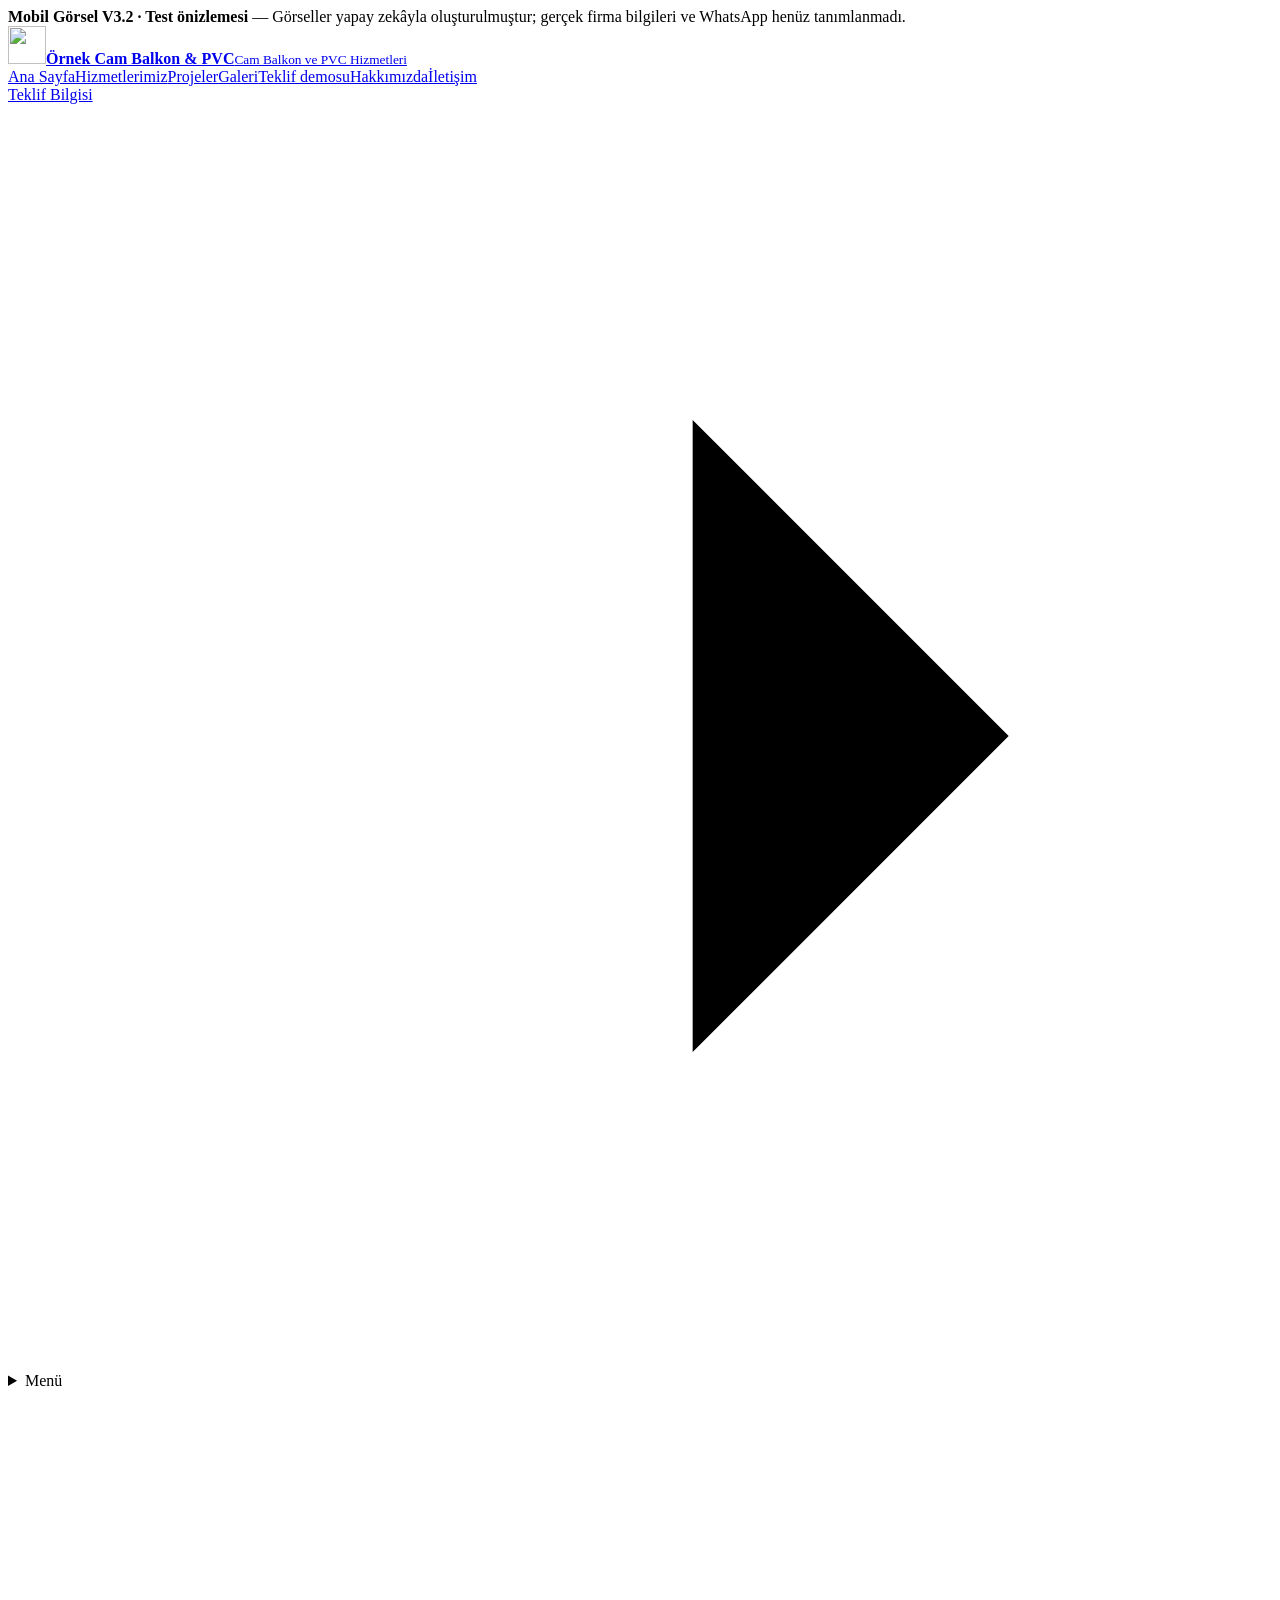
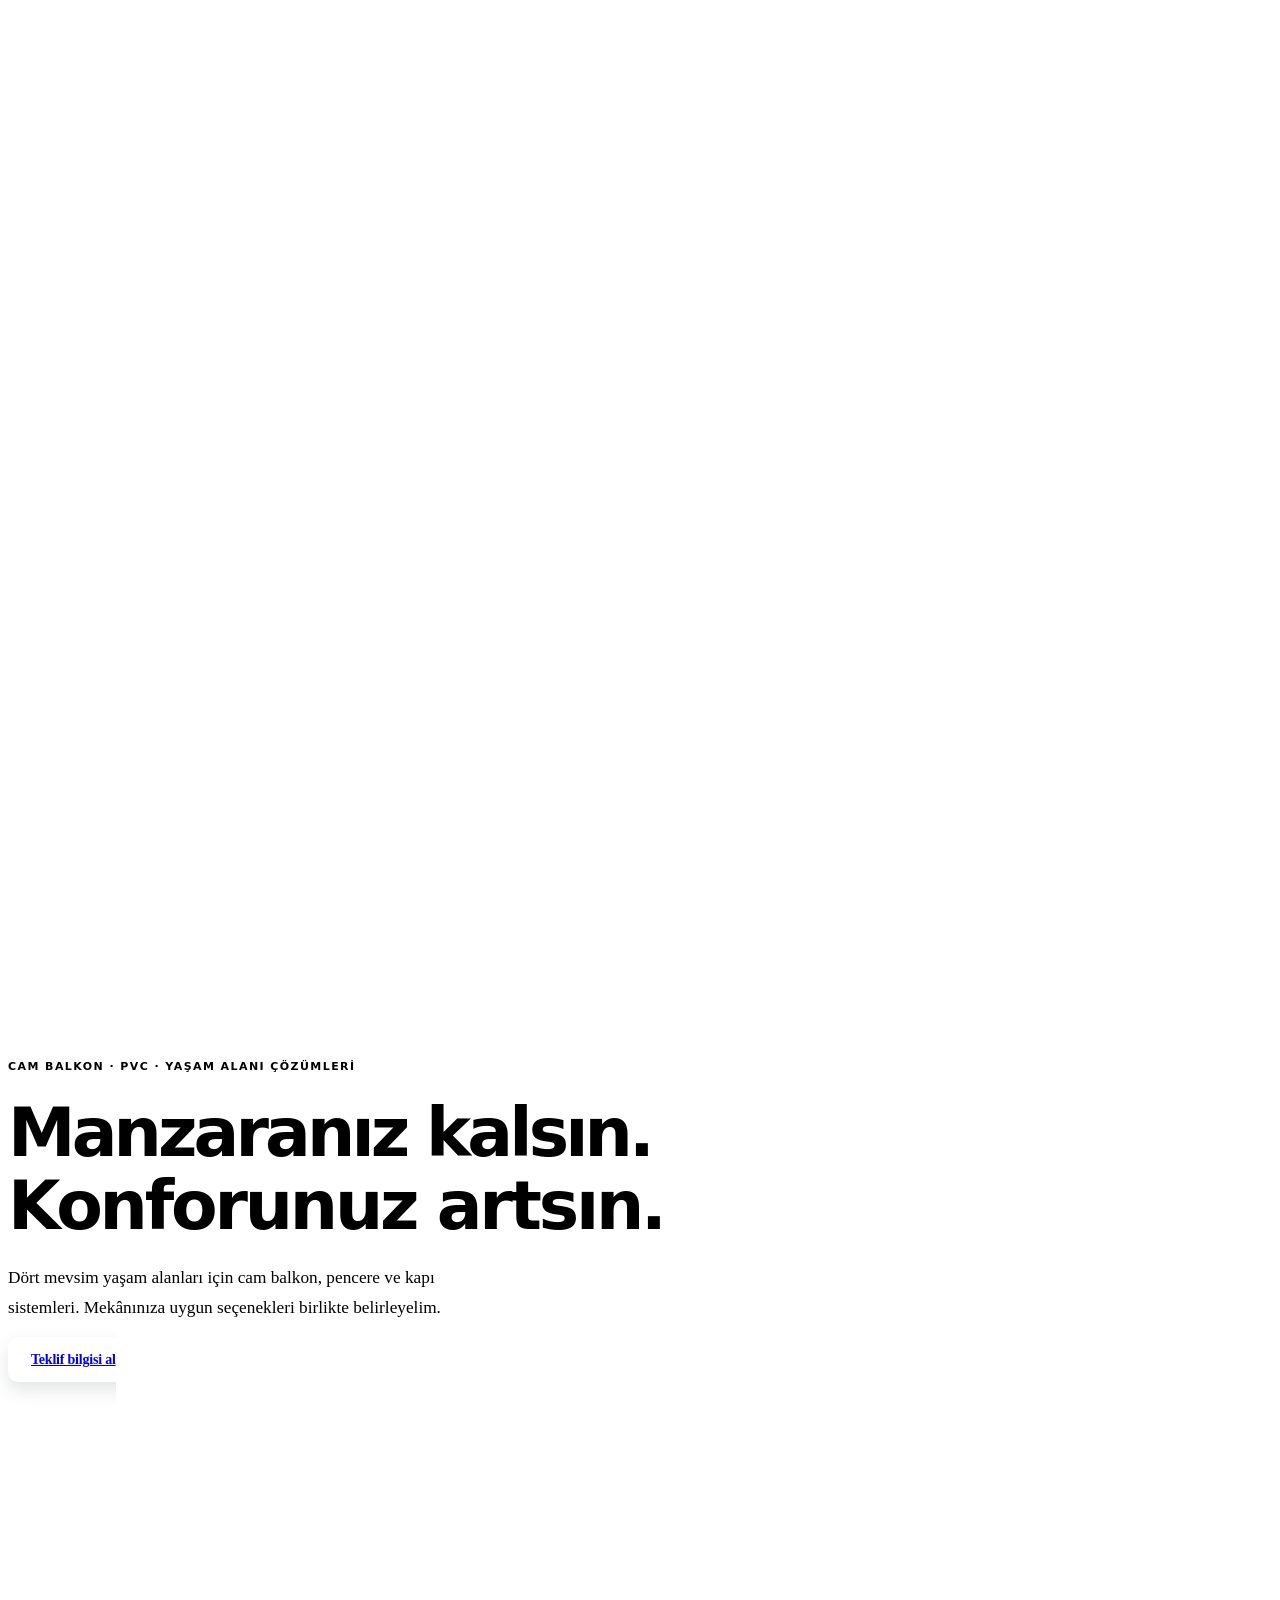
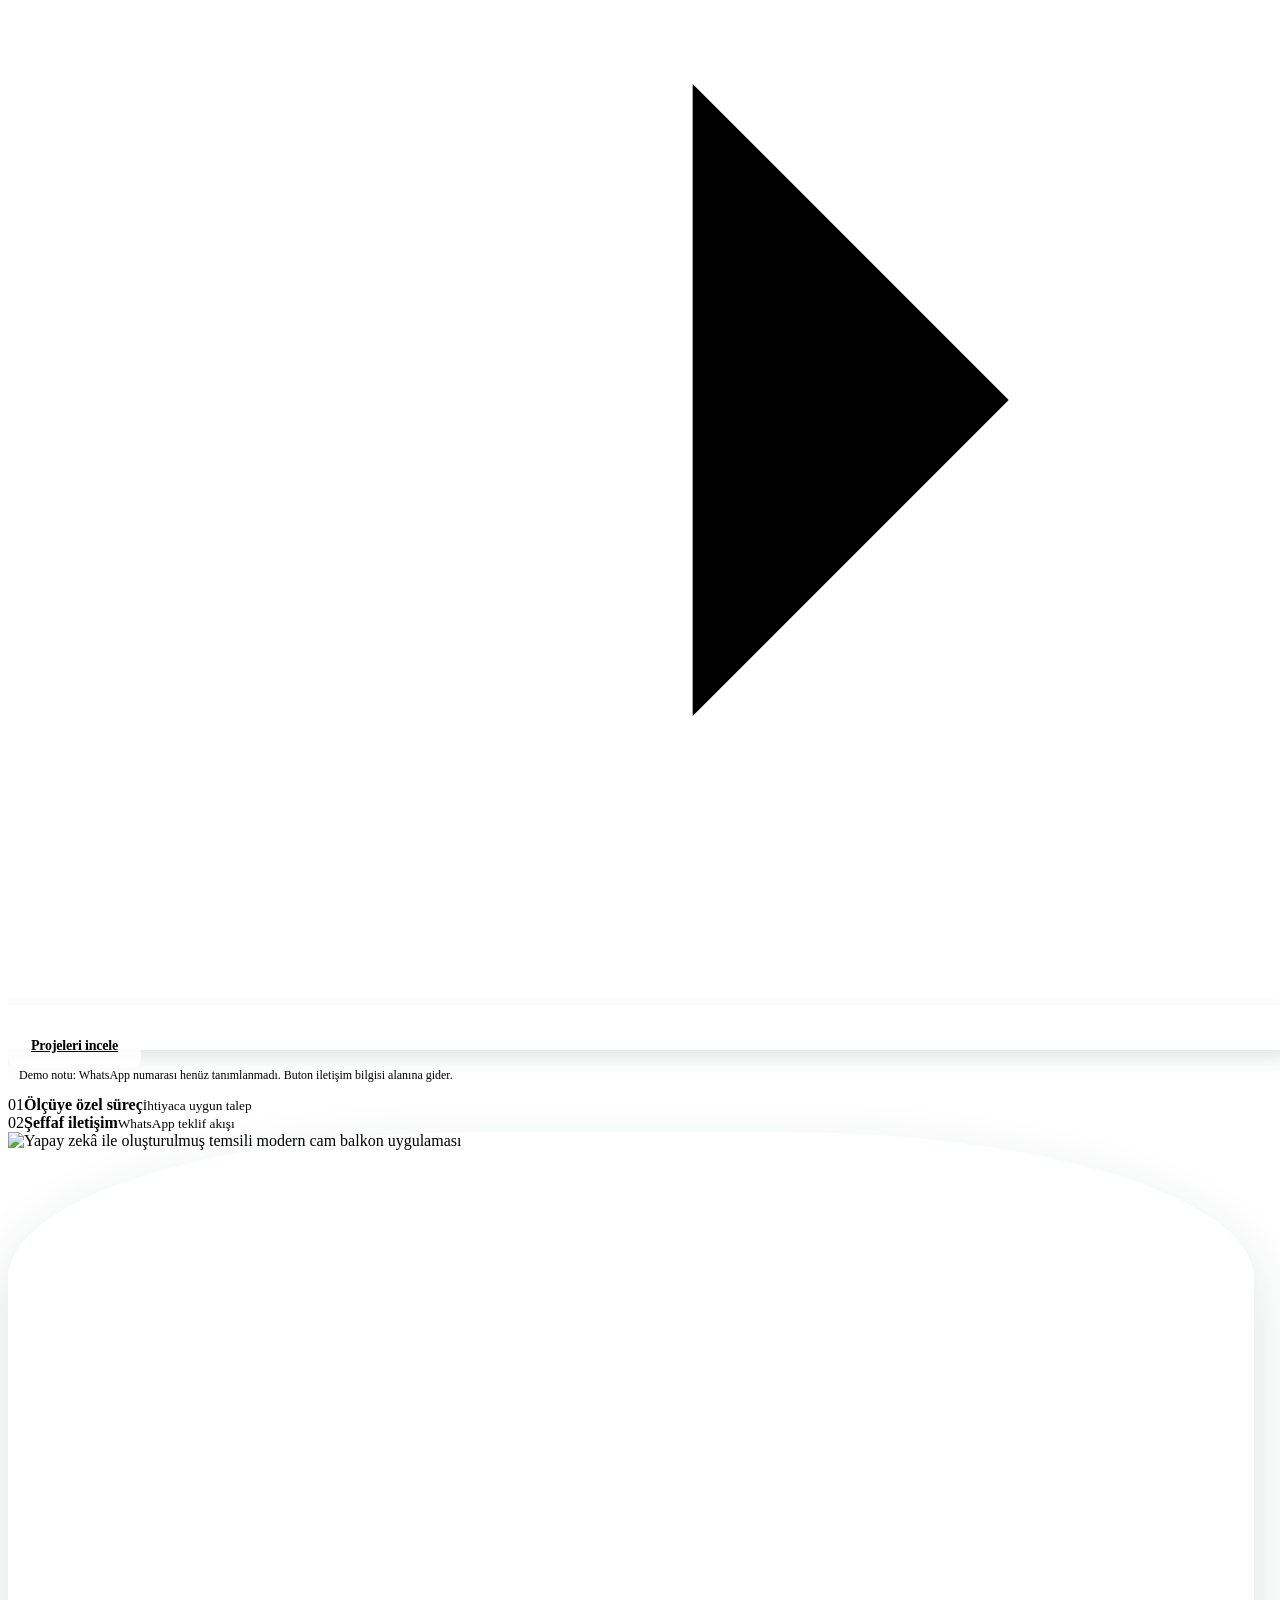
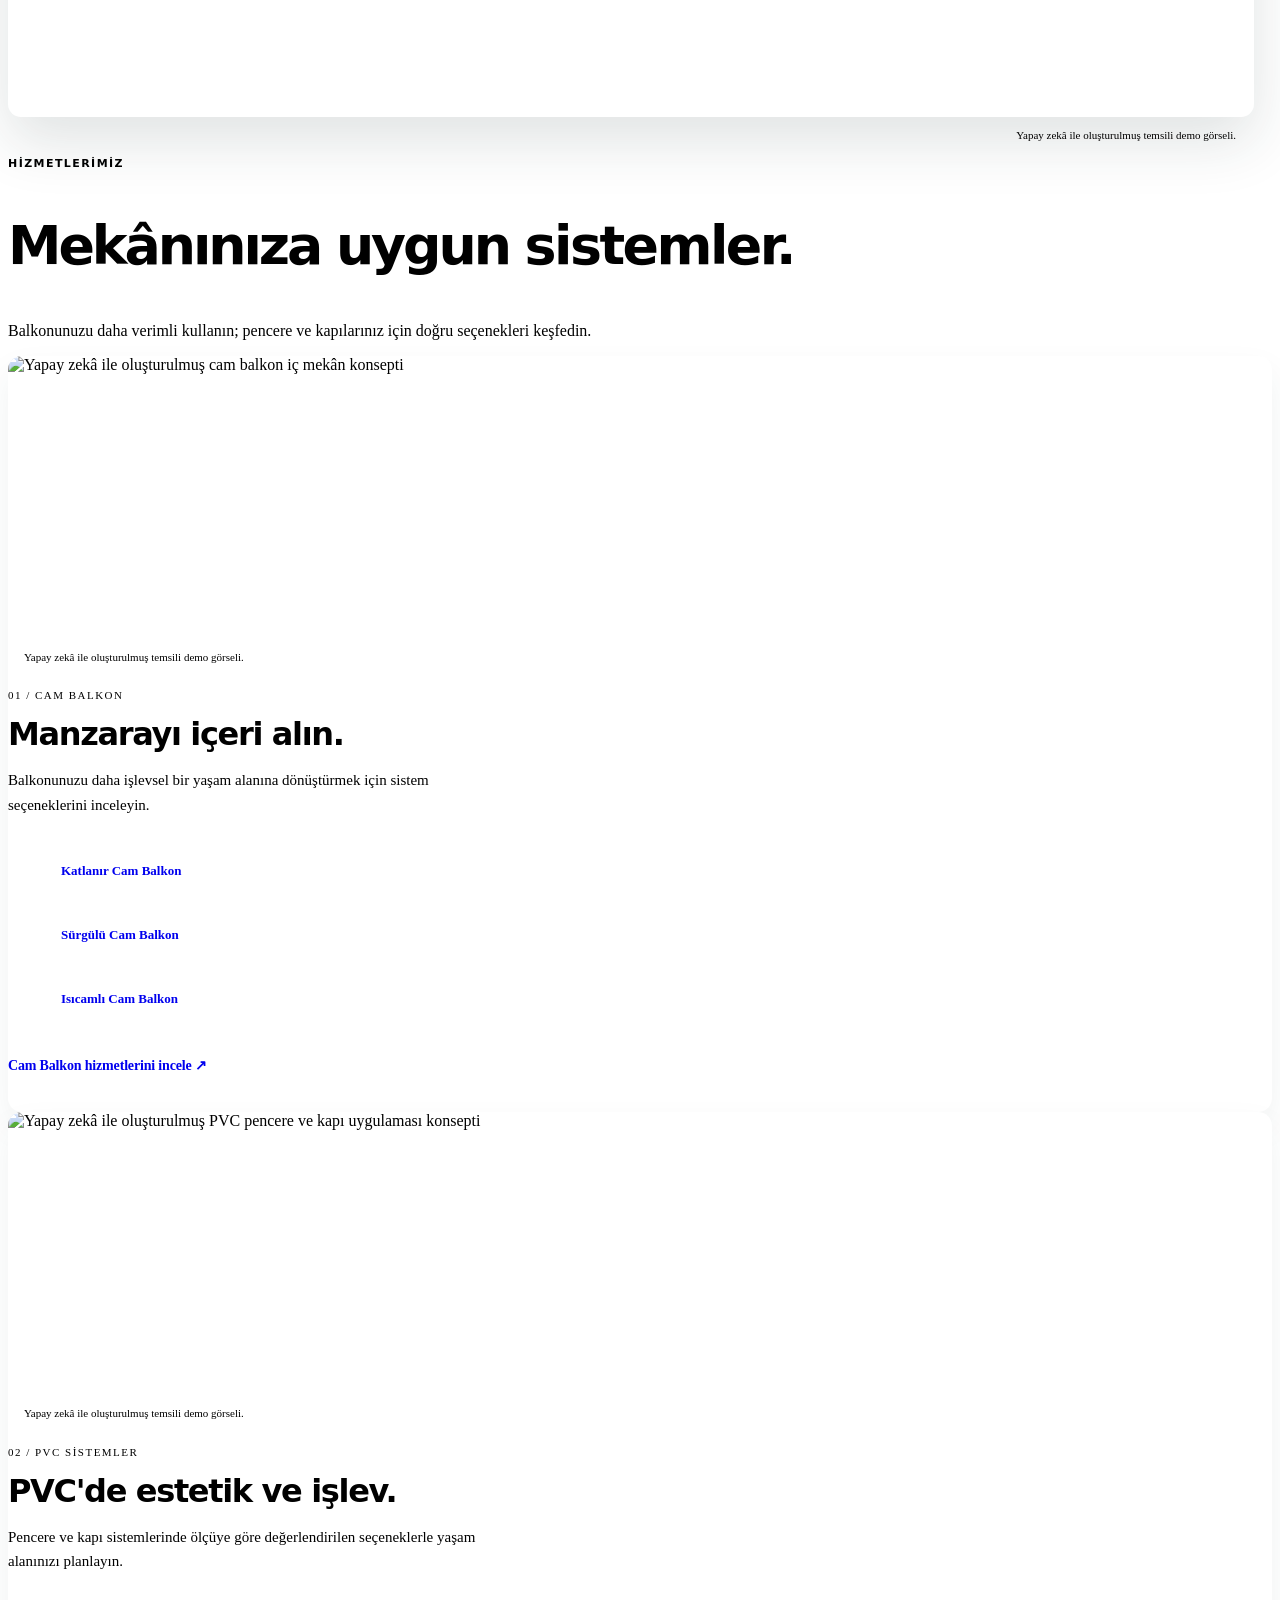
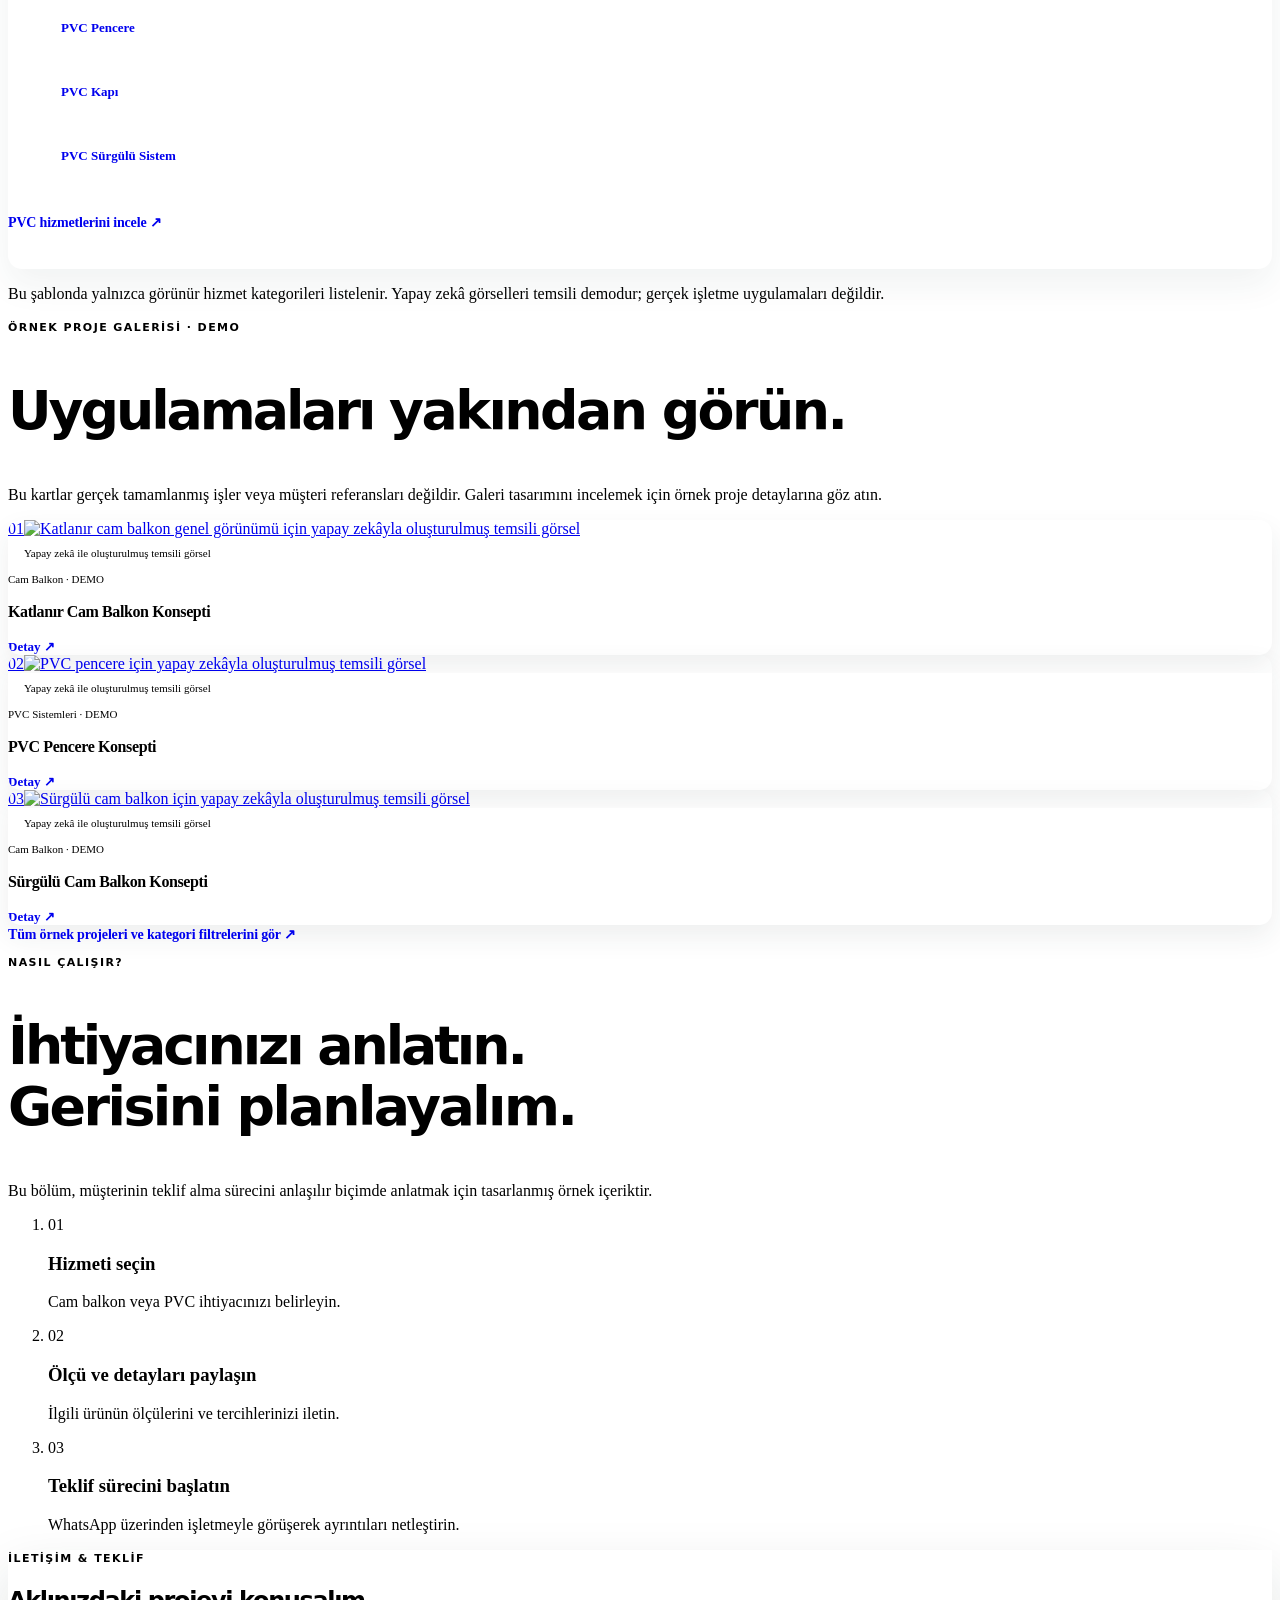
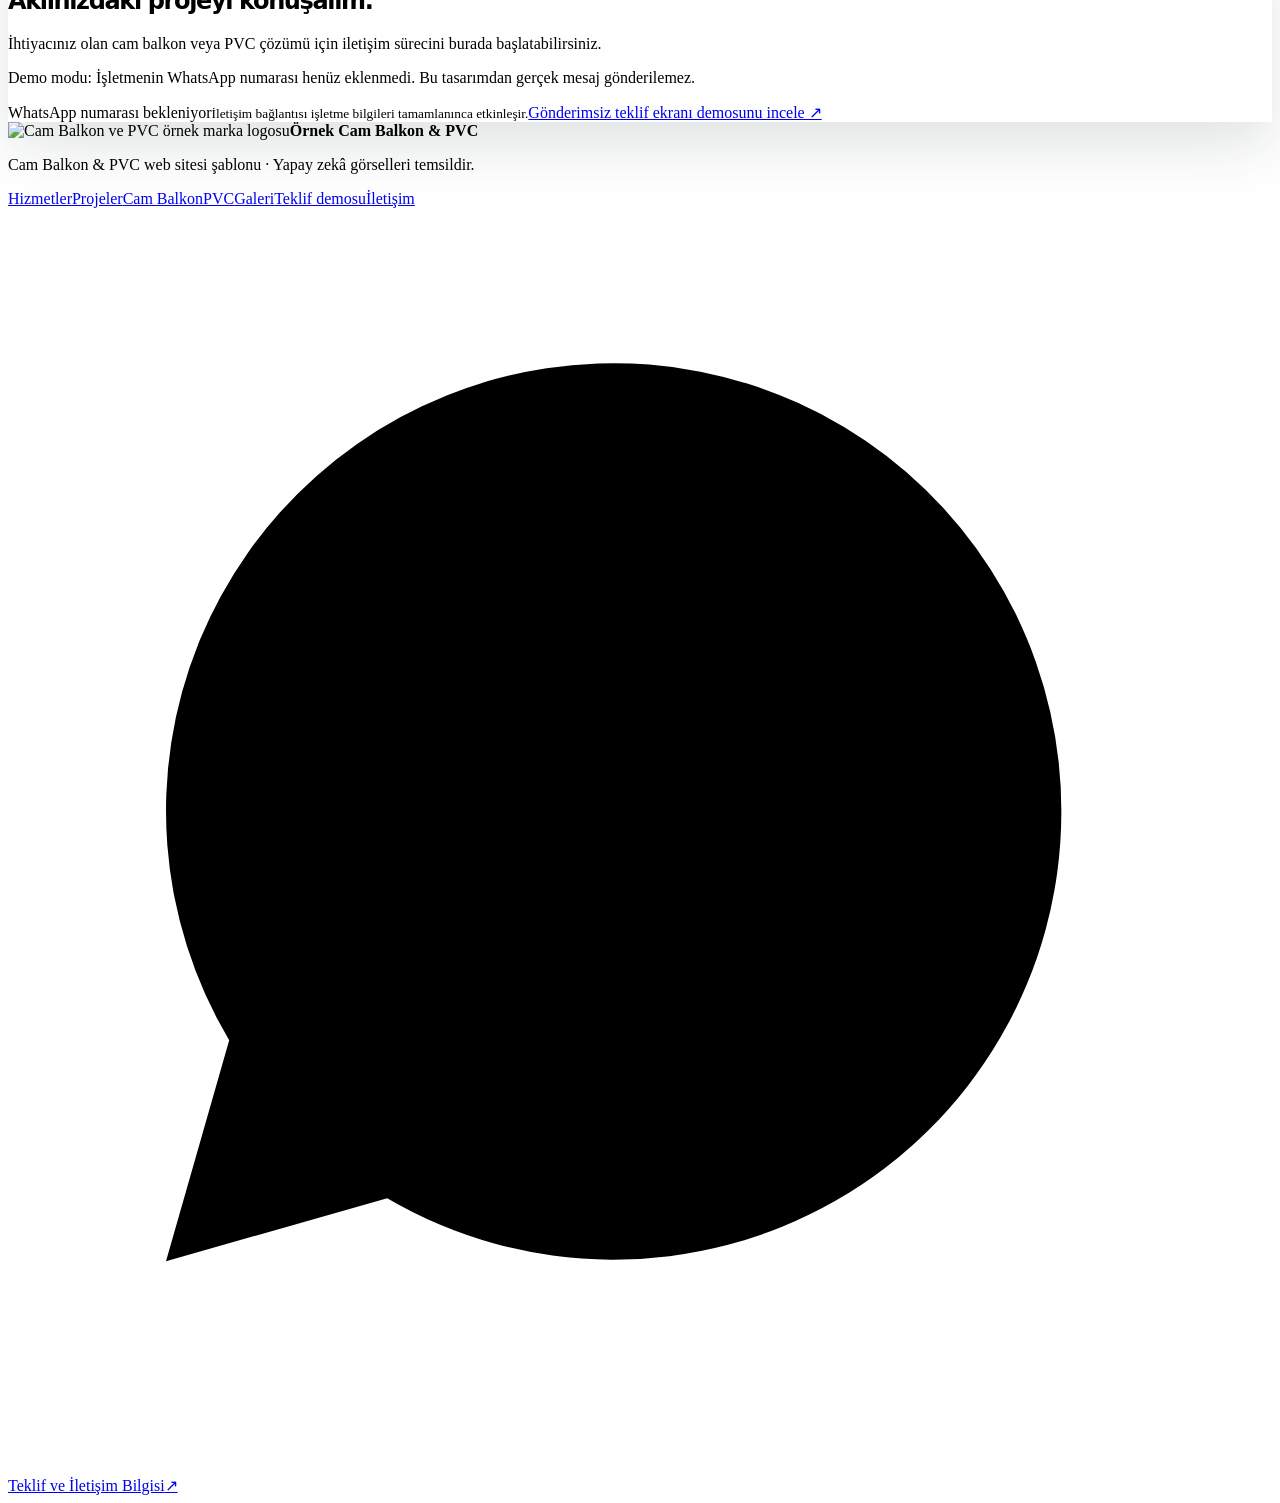
==== commit 135d1e78: "style: V3.2 readability update to isolated visual preview" ====
--- a/cam-balkon-pvc-v3-onizleme/index.html
+++ b/cam-balkon-pvc-v3-onizleme/index.html
@@ -1,4 +1,4 @@
-<!DOCTYPE html><html lang="tr" data-palette="antrasit"><head><meta charset="UTF-8"><meta name="viewport" content="width=device-width, initial-scale=1"><meta name="description" content="Cam Balkon ve PVC için temsili yapay zekâ görselleriyle hazırlanmış örnek web sitesi. Gerçek firma ve müşteri bilgileri içermez."><meta name="robots" content="noindex,nofollow"><meta name="color-scheme" content="light"><link rel="icon" type="image/png" href="/cam-balkon-pvc-demo/images/demo/logo-isaret.png"><title>Cam Balkon &amp; PVC — Mobil Görsel V3.1 Önizleme</title><link rel="stylesheet" href="/cam-balkon-pvc-demo/_astro/defaults.B7PaYPVT.css"><style>
+<!DOCTYPE html><html lang="tr" data-palette="antrasit"><head><meta charset="UTF-8"><meta name="viewport" content="width=device-width, initial-scale=1"><meta name="description" content="Cam Balkon ve PVC için temsili yapay zekâ görselleriyle hazırlanmış örnek web sitesi. Gerçek firma ve müşteri bilgileri içermez."><meta name="robots" content="noindex,nofollow"><meta name="color-scheme" content="light"><link rel="icon" type="image/png" href="/cam-balkon-pvc-demo/images/demo/logo-isaret.png"><title>Cam Balkon &amp; PVC — Mobil Görsel V3.2 Önizleme</title><link rel="stylesheet" href="/cam-balkon-pvc-demo/_astro/defaults.B7PaYPVT.css"><style>
 /* Mobil Görsel V3 — yalnız ana sayfa. Marka paletleri panelden değişmeye devam eder.
    CTA davranışı, hesaplamalar, galeri verileri, panel ve alt sayfalar korunur. */
 .hero--v3 {
@@ -399,4 +399,46 @@
   .hero--v3 .hero-actions .button { min-height: 48px; font-size: 14px; }
 }
 
-</style></head><body><div class="demo-ribbon" role="status"><div class="container demo-ribbon__inner"><span class="demo-ribbon__dot" aria-hidden="true"></span><span><strong>Mobil Görsel V3.1 · Test önizlemesi</strong> — Görseller yapay zekâyla oluşturulmuştur; gerçek firma bilgileri ve WhatsApp henüz tanımlanmadı.</span></div></div><header class="site-header"><div class="container header-inner"><a class="brand" href="#ust" aria-label="Örnek Cam Balkon &amp; PVC ana sayfa"><span class="brand-symbol" aria-hidden="true"><img src="/cam-balkon-pvc-demo/images/demo/logo-isaret.png" alt="" width="38" height="38"></span><span class="brand-copy"><strong>Örnek Cam Balkon &amp; PVC</strong><small>Cam Balkon ve PVC Hizmetleri</small></span></a><nav class="desktop-nav" aria-label="Ana menü"><a href="#ust">Ana Sayfa</a><a href="#hizmetler">Hizmetlerimiz</a><a href="#projeler">Projeler</a><a href="/cam-balkon-pvc-demo/projeler/">Galeri</a><a href="/cam-balkon-pvc-demo/teklif/">Teklif demosu</a><a href="#hakkimizda">Hakkımızda</a><a href="#iletisim">İletişim</a></nav><div class="header-actions"><a class="header-quote" href="#iletisim"><span>Teklif Bilgisi</span><svg viewBox="0 0 24 24" aria-hidden="true" focusable="false"><path d="M5 12h14m-6-6 6 6-6 6"></path></svg></a><details class="mobile-menu"><summary aria-label="Menüyü aç veya kapat"><span class="mobile-menu__label">Menü</span><svg viewBox="0 0 24 24" aria-hidden="true" focusable="false"><path d="M4 7h16M4 12h16M4 17h16"></path></svg></summary><nav class="mobile-menu__list" aria-label="Mobil menü"><a href="#ust">Ana Sayfa</a><a href="#hizmetler">Hizmetlerimiz</a><a href="#projeler">Projeler</a><a href="/cam-balkon-pvc-demo/projeler/">Galeri</a><a href="/cam-balkon-pvc-demo/teklif/">Teklif demosu</a><a href="#hakkimizda">Hakkımızda</a><a href="#iletisim">İletişim</a></nav></details></div></div></header><main id="ust"><section class="hero hero--v3 section-shell" aria-labelledby="hero-title"><div class="container hero-grid"><div class="hero-copy"><div class="eyebrow"><span class="eyebrow-rule" aria-hidden="true"></span> CAM BALKON · PVC · YAŞAM ALANI ÇÖZÜMLERİ</div><h1 id="hero-title">Manzaranız kalsın.<br><em>Konforunuz artsın.</em></h1><p class="hero-lead">Dört mevsim yaşam alanları için cam balkon, pencere ve kapı sistemleri. Mekânınıza uygun seçenekleri birlikte belirleyelim.</p><div class="hero-actions"><a class="button button-primary" href="#iletisim"><span>Teklif bilgisi al</span><svg viewBox="0 0 24 24" aria-hidden="true"><path d="M5 12h14m-6-6 6 6-6 6"></path></svg></a><a class="button button-outline" href="#projeler">Projeleri incele</a></div><p class="hero-note">Demo notu: WhatsApp numarası henüz tanımlanmadı. Buton iletişim bilgisi alanına gider.</p><div class="hero-qualities" aria-label="Site şablonu özellikleri"><div><span class="quality-icon" aria-hidden="true">01</span><span><strong>Ölçüye özel süreç</strong><small>İhtiyaca uygun talep</small></span></div><div><span class="quality-icon" aria-hidden="true">02</span><span><strong>Şeffaf iletişim</strong><small>WhatsApp teklif akışı</small></span></div></div></div><div class="hero-art"><div class="hero-art__inner"><img class="hero-image" src="/cam-balkon-pvc-demo/images/demo/hero-cam-balkon.webp" alt="Yapay zekâ ile oluşturulmuş temsili modern cam balkon uygulaması" width="1600" height="900" fetchpriority="high"></div><span class="hero-outline" aria-hidden="true"></span><p class="hero-photo-credit">Yapay zekâ ile oluşturulmuş temsili demo görseli.</p></div></div></section><section id="hizmetler" class="services-section services-section--v3 section-shell" aria-labelledby="services-heading"><div class="container"><div class="section-header"><div><p class="section-kicker">HİZMETLERİMİZ</p><h2 id="services-heading">Mekânınıza uygun <em>sistemler.</em></h2></div><p class="section-intro">Balkonunuzu daha verimli kullanın; pencere ve kapılarınız için doğru seçenekleri keşfedin.</p></div><div class="service-feature-grid"><article class="service-feature" id="cam-balkon"><div class="service-illustration service-illustration--glass"><img class="service-illustration__image" src="/cam-balkon-pvc-demo/images/demo/cam-balkon-kis-bahcesi.webp" alt="Yapay zekâ ile oluşturulmuş cam balkon iç mekân konsepti" width="1448" height="1086" loading="lazy"></div><p class="service-visual-credit">Yapay zekâ ile oluşturulmuş temsili demo görseli.</p><div class="service-feature__content"><span class="service-number">01 / CAM BALKON</span><h3>Manzarayı içeri alın.</h3><p>Balkonunuzu daha işlevsel bir yaşam alanına dönüştürmek için sistem seçeneklerini inceleyin.</p><ul class="service-tags"><li><a href="/cam-balkon-pvc-demo/hizmetler/cam-balkon/#katlanir-cam-balkon">Katlanır Cam Balkon</a></li><li><a href="/cam-balkon-pvc-demo/hizmetler/cam-balkon/#surgulu-cam-balkon">Sürgülü Cam Balkon</a></li><li><a href="/cam-balkon-pvc-demo/hizmetler/cam-balkon/#isicamli-cam-balkon">Isıcamlı Cam Balkon</a></li></ul><a class="text-link" href="/cam-balkon-pvc-demo/hizmetler/cam-balkon/">Cam Balkon hizmetlerini incele <span aria-hidden="true">↗</span></a></div></article><article class="service-feature" id="pvc"><div class="service-illustration service-illustration--pvc"><img class="service-illustration__image" src="/cam-balkon-pvc-demo/images/demo/pvc-pencere.webp" alt="Yapay zekâ ile oluşturulmuş PVC pencere ve kapı uygulaması konsepti" width="1448" height="1086" loading="lazy"></div><p class="service-visual-credit">Yapay zekâ ile oluşturulmuş temsili demo görseli.</p><div class="service-feature__content"><span class="service-number">02 / PVC SİSTEMLER</span><h3>PVC'de estetik ve işlev.</h3><p>Pencere ve kapı sistemlerinde ölçüye göre değerlendirilen seçeneklerle yaşam alanınızı planlayın.</p><ul class="service-tags"><li><a href="/cam-balkon-pvc-demo/hizmetler/pvc/#pvc-pencere">PVC Pencere</a></li><li><a href="/cam-balkon-pvc-demo/hizmetler/pvc/#pvc-kapi">PVC Kapı</a></li><li><a href="/cam-balkon-pvc-demo/hizmetler/pvc/#pvc-surgu">PVC Sürgülü Sistem</a></li></ul><a class="text-link" href="/cam-balkon-pvc-demo/hizmetler/pvc/">PVC hizmetlerini incele <span aria-hidden="true">↗</span></a></div></article></div><p class="section-demo-note">Bu şablonda yalnızca görünür hizmet kategorileri listelenir. Yapay zekâ görselleri temsili demodur; gerçek işletme uygulamaları değildir.</p></div></section><section id="projeler" class="projects-section projects-section--v3 section-shell" aria-labelledby="projects-heading"><div class="container"><div class="section-header section-header--projects"><div><p class="section-kicker">ÖRNEK PROJE GALERİSİ · DEMO</p><h2 id="projects-heading">Uygulamaları <em>yakından görün.</em></h2></div><p class="section-intro">Bu kartlar gerçek tamamlanmış işler veya müşteri referansları değildir. Galeri tasarımını incelemek için örnek proje detaylarına göz atın.</p></div><div class="project-grid"><article class="project-card project-card--1"><a class="project-card__visual project-card__visual-link" href="/cam-balkon-pvc-demo/projeler/katlanir-balkon-konsepti/" aria-label="Katlanır Cam Balkon Konsepti demo detayını aç"><span class="project-card__marker">01</span><img class="project-card-photo" src="/cam-balkon-pvc-demo/images/demo/cam-balkon-dis-cephe.webp" alt="Katlanır cam balkon genel görünümü için yapay zekâyla oluşturulmuş temsili görsel" width="1448" height="1086" loading="lazy"></a><span class="project-card__demo">Yapay zekâ ile oluşturulmuş temsili görsel</span><div class="project-card__footer"><div><span class="project-card-kind">Cam Balkon · DEMO</span><h3>Katlanır Cam Balkon Konsepti</h3></div><a class="project-card-detail-link" href="/cam-balkon-pvc-demo/projeler/katlanir-balkon-konsepti/">Detay ↗</a></div></article><article class="project-card project-card--2"><a class="project-card__visual project-card__visual-link" href="/cam-balkon-pvc-demo/projeler/pvc-pencere-konsepti/" aria-label="PVC Pencere Konsepti demo detayını aç"><span class="project-card__marker">02</span><img class="project-card-photo" src="/cam-balkon-pvc-demo/images/demo/pvc-pencere.webp" alt="PVC pencere için yapay zekâyla oluşturulmuş temsili görsel" width="1448" height="1086" loading="lazy"></a><span class="project-card__demo">Yapay zekâ ile oluşturulmuş temsili görsel</span><div class="project-card__footer"><div><span class="project-card-kind">PVC Sistemleri · DEMO</span><h3>PVC Pencere Konsepti</h3></div><a class="project-card-detail-link" href="/cam-balkon-pvc-demo/projeler/pvc-pencere-konsepti/">Detay ↗</a></div></article><article class="project-card project-card--3"><a class="project-card__visual project-card__visual-link" href="/cam-balkon-pvc-demo/projeler/surgulu-balkon-konsepti/" aria-label="Sürgülü Cam Balkon Konsepti demo detayını aç"><span class="project-card__marker">03</span><img class="project-card-photo" src="/cam-balkon-pvc-demo/images/demo/cam-balkon-kis-bahcesi.webp" alt="Sürgülü cam balkon için yapay zekâyla oluşturulmuş temsili görsel" width="1448" height="1086" loading="lazy"></a><span class="project-card__demo">Yapay zekâ ile oluşturulmuş temsili görsel</span><div class="project-card__footer"><div><span class="project-card-kind">Cam Balkon · DEMO</span><h3>Sürgülü Cam Balkon Konsepti</h3></div><a class="project-card-detail-link" href="/cam-balkon-pvc-demo/projeler/surgulu-balkon-konsepti/">Detay ↗</a></div></article></div><a class="project-gallery-more" href="/cam-balkon-pvc-demo/projeler/">Tüm örnek projeleri ve kategori filtrelerini gör <span aria-hidden="true">↗</span></a></div></section><section id="hakkimizda" class="approach-section approach-section--v3 section-shell" aria-labelledby="approach-heading"><div class="container approach-grid"><div class="approach-heading"><p class="section-kicker">NASIL ÇALIŞIR?</p><h2 id="approach-heading">İhtiyacınızı anlatın.<br><em>Gerisini planlayalım.</em></h2><p>Bu bölüm, müşterinin teklif alma sürecini anlaşılır biçimde anlatmak için tasarlanmış örnek içeriktir.</p></div><ol class="steps-list"><li><span>01</span><div><h3>Hizmeti seçin</h3><p>Cam balkon veya PVC ihtiyacınızı belirleyin.</p></div></li><li><span>02</span><div><h3>Ölçü ve detayları paylaşın</h3><p>İlgili ürünün ölçülerini ve tercihlerinizi iletin.</p></div></li><li><span>03</span><div><h3>Teklif sürecini başlatın</h3><p>WhatsApp üzerinden işletmeyle görüşerek ayrıntıları netleştirin.</p></div></li></ol></div></section><section id="iletisim" class="contact-section contact-section--v3 section-shell" aria-labelledby="contact-heading"><div class="container contact-card"><div><p class="section-kicker section-kicker--light">İLETİŞİM & TEKLİF</p><h2 id="contact-heading">Aklınızdaki projeyi <em>konuşalım.</em></h2><p>İhtiyacınız olan cam balkon veya PVC çözümü için iletişim sürecini burada başlatabilirsiniz.</p><p class="contact-demo-warning" role="status">Demo modu: İşletmenin WhatsApp numarası henüz eklenmedi. Bu tasarımdan gerçek mesaj gönderilemez.</p></div><div class="contact-action"><span class="button button-light button-inactive" aria-disabled="true">WhatsApp numarası bekleniyor</span><small>İletişim bağlantısı işletme bilgileri tamamlanınca etkinleşir.</small><a class="contact-demo-link" href="/cam-balkon-pvc-demo/teklif/">Gönderimsiz teklif ekranı demosunu incele ↗</a></div></div></section></main><footer class="site-footer"><div class="container footer-inner"><div><img class="footer-brand-logo" src="/cam-balkon-pvc-demo/images/demo/logo-cam-balkon-pvc.png" alt="Cam Balkon ve PVC örnek marka logosu" width="300" height="100" loading="lazy"><strong>Örnek Cam Balkon &amp; PVC</strong><p>Cam Balkon & PVC web sitesi şablonu · Yapay zekâ görselleri temsildir.</p></div><nav aria-label="Alt menü"><a href="#hizmetler">Hizmetler</a><a href="#projeler">Projeler</a><a href="/cam-balkon-pvc-demo/hizmetler/cam-balkon/">Cam Balkon</a><a href="/cam-balkon-pvc-demo/hizmetler/pvc/">PVC</a><a href="/cam-balkon-pvc-demo/projeler/">Galeri</a><a href="/cam-balkon-pvc-demo/teklif/">Teklif demosu</a><a href="#iletisim">İletişim</a></nav></div></footer><div class="mobile-cta" aria-label="Mobil teklif bağlantısı"><a href="#iletisim" class="mobile-cta__button"><svg viewBox="0 0 24 24" aria-hidden="true"><path d="M20 11.5A8.5 8.5 0 0 1 7.2 18.8L3 20l1.2-4.2A8.5 8.5 0 1 1 20 11.5Z"></path><path d="M8 9c1 2 3 4 5 5"></path></svg>Teklif ve İletişim Bilgisi<span aria-hidden="true">↗</span></a></div></body></html>+/* V3.2 — sıkı mobil başlık ölçeği, okunaklı açıklamalar ve seçim bağlantıları. */
+.hero--v3 .hero-actions .button{font-weight:700}
+.services-section--v3 .service-tags a:focus-visible{outline:3px solid var(--accent-readable);outline-offset:3px}
+.projects-section--v3 .project-card-detail-link{min-height:44px;align-items:center}
+@media(max-width:760px){
+ .hero--v3 h1{font-size:clamp(32px,8.3vw,39px);line-height:1.15;letter-spacing:-.049em}
+ .hero--v3 .hero-lead{font-size:15px;line-height:1.65}
+ .hero--v3 .hero-actions .button{font-size:14px;min-height:49px}
+ .services-section--v3 .section-header h2,.projects-section--v3 .section-header h2,.approach-section--v3 .approach-heading h2{font-size:clamp(27px,7.2vw,33px);letter-spacing:-.043em;line-height:1.2}
+ .services-section--v3 .service-feature h3{font-size:clamp(22px,6vw,27px);font-weight:660;line-height:1.24}
+ .services-section--v3 .service-feature__content>p,.services-section--v3 .section-intro,.projects-section--v3 .section-intro{font-size:15px;line-height:1.7}
+ .services-section--v3 .service-tags a{font-size:14px;min-height:46px;padding:10px 13px}
+ .services-section--v3 .section-header,.projects-section--v3 .section-header{margin-bottom:25px}
+ .approach-section--v3 .approach-heading>p:last-child{font-size:15px;line-height:1.65}
+ .approach-section--v3 .steps-list h3{font-size:15px}
+ .approach-section--v3 .steps-list p{font-size:14px;line-height:1.65}
+ .contact-section--v3 .contact-card h2{font-size:clamp(27px,7.2vw,34px);line-height:1.18}
+ .contact-section--v3 .contact-card p:not(.section-kicker){font-size:14px;line-height:1.65}
+}
+
+
+/* V3.2 — WhatsApp yeşili yalnız gerçek numarayla etkin bağlantılarda. */
+.wa-mark{display:none;width:20px;height:20px;flex:0 0 20px;fill:none;stroke:currentColor;stroke-width:1.8;stroke-linecap:round;stroke-linejoin:round}
+.is-whatsapp-link .wa-mark,.qp-whatsapp-draft .wa-mark{display:inline-block}
+.header-quote.is-whatsapp-link,.mobile-cta__button.is-whatsapp-link,.hero--v3 .button-primary.is-whatsapp-link,.contact-action .button.is-whatsapp-link{background:#25D366;color:#073B2A;border:1px solid #1a9d50;box-shadow:0 6px 18px #09612d1e}
+.header-quote.is-whatsapp-link:hover,.mobile-cta__button.is-whatsapp-link:hover,.hero--v3 .button-primary.is-whatsapp-link:hover,.contact-action .button.is-whatsapp-link:hover{background:#40e381;color:#073B2A}
+.mobile-cta__button{gap:10px}
+.mobile-cta__button .wa-mark+span{margin-left:0}
+.mobile-cta__button span:last-child{margin-left:auto}
+@media(max-width:760px){
+ .mobile-cta{padding:8px 14px max(8px,env(safe-area-inset-bottom))}
+ .mobile-cta__button{min-height:48px!important;font-size:13px!important;border-radius:9px;padding:9px 13px;line-height:1.35}
+ .detail-page .detail-hero h1,.pg-page .pg-lead h1,.pg-page .pg-detail-intro h1{font-size:clamp(30px,7.8vw,39px);line-height:1.15}
+ .detail-page .detail-section-heading h2,.detail-page .detail-next h2,.pg-page .pg-bottom h2,.pg-page .pg-detail-info h2{font-size:clamp(27px,7.1vw,35px)}
+ .detail-page .detail-service-copy h3,.pg-page .pg-card-copy h3{font-size:clamp(22px,6vw,28px);font-family:inherit;font-weight:680;letter-spacing:-.03em;line-height:1.25}
+ .detail-page .detail-service-copy>p,.pg-page .pg-card-copy p{font-size:15px;line-height:1.65}
+ .detail-page .detail-category-nav a,.pg-page .pg-filter{min-height:48px;font-size:13px;font-weight:700;border-radius:9px}
+ .pg-page .pg-filter.is-active{border-width:2px;box-shadow:0 0 0 2px color-mix(in srgb,var(--accent) 35%,transparent)}
+ .pg-page .pg-card-link{min-height:44px;align-items:center}
+ .pg-page .pg-result-note{font-size:13px}
+}
+
+</style></head><body><div class="demo-ribbon" role="status"><div class="container demo-ribbon__inner"><span class="demo-ribbon__dot" aria-hidden="true"></span><span><strong>Mobil Görsel V3.2 · Test önizlemesi</strong> — Görseller yapay zekâyla oluşturulmuştur; gerçek firma bilgileri ve WhatsApp henüz tanımlanmadı.</span></div></div><header class="site-header"><div class="container header-inner"><a class="brand" href="#ust" aria-label="Örnek Cam Balkon &amp; PVC ana sayfa"><span class="brand-symbol" aria-hidden="true"><img src="/cam-balkon-pvc-demo/images/demo/logo-isaret.png" alt="" width="38" height="38"></span><span class="brand-copy"><strong>Örnek Cam Balkon &amp; PVC</strong><small>Cam Balkon ve PVC Hizmetleri</small></span></a><nav class="desktop-nav" aria-label="Ana menü"><a href="#ust">Ana Sayfa</a><a href="#hizmetler">Hizmetlerimiz</a><a href="#projeler">Projeler</a><a href="/cam-balkon-pvc-demo/projeler/">Galeri</a><a href="/cam-balkon-pvc-demo/teklif/">Teklif demosu</a><a href="#hakkimizda">Hakkımızda</a><a href="#iletisim">İletişim</a></nav><div class="header-actions"><a class="header-quote" href="#iletisim"><span>Teklif Bilgisi</span><svg viewBox="0 0 24 24" aria-hidden="true" focusable="false"><path d="M5 12h14m-6-6 6 6-6 6"></path></svg></a><details class="mobile-menu"><summary aria-label="Menüyü aç veya kapat"><span class="mobile-menu__label">Menü</span><svg viewBox="0 0 24 24" aria-hidden="true" focusable="false"><path d="M4 7h16M4 12h16M4 17h16"></path></svg></summary><nav class="mobile-menu__list" aria-label="Mobil menü"><a href="#ust">Ana Sayfa</a><a href="#hizmetler">Hizmetlerimiz</a><a href="#projeler">Projeler</a><a href="/cam-balkon-pvc-demo/projeler/">Galeri</a><a href="/cam-balkon-pvc-demo/teklif/">Teklif demosu</a><a href="#hakkimizda">Hakkımızda</a><a href="#iletisim">İletişim</a></nav></details></div></div></header><main id="ust"><section class="hero hero--v3 section-shell" aria-labelledby="hero-title"><div class="container hero-grid"><div class="hero-copy"><div class="eyebrow"><span class="eyebrow-rule" aria-hidden="true"></span> CAM BALKON · PVC · YAŞAM ALANI ÇÖZÜMLERİ</div><h1 id="hero-title">Manzaranız kalsın.<br><em>Konforunuz artsın.</em></h1><p class="hero-lead">Dört mevsim yaşam alanları için cam balkon, pencere ve kapı sistemleri. Mekânınıza uygun seçenekleri birlikte belirleyelim.</p><div class="hero-actions"><a class="button button-primary" href="#iletisim"><span>Teklif bilgisi al</span><svg viewBox="0 0 24 24" aria-hidden="true"><path d="M5 12h14m-6-6 6 6-6 6"></path></svg></a><a class="button button-outline" href="#projeler">Projeleri incele</a></div><p class="hero-note">Demo notu: WhatsApp numarası henüz tanımlanmadı. Buton iletişim bilgisi alanına gider.</p><div class="hero-qualities" aria-label="Site şablonu özellikleri"><div><span class="quality-icon" aria-hidden="true">01</span><span><strong>Ölçüye özel süreç</strong><small>İhtiyaca uygun talep</small></span></div><div><span class="quality-icon" aria-hidden="true">02</span><span><strong>Şeffaf iletişim</strong><small>WhatsApp teklif akışı</small></span></div></div></div><div class="hero-art"><div class="hero-art__inner"><img class="hero-image" src="/cam-balkon-pvc-demo/images/demo/hero-cam-balkon.webp" alt="Yapay zekâ ile oluşturulmuş temsili modern cam balkon uygulaması" width="1600" height="900" fetchpriority="high"></div><span class="hero-outline" aria-hidden="true"></span><p class="hero-photo-credit">Yapay zekâ ile oluşturulmuş temsili demo görseli.</p></div></div></section><section id="hizmetler" class="services-section services-section--v3 section-shell" aria-labelledby="services-heading"><div class="container"><div class="section-header"><div><p class="section-kicker">HİZMETLERİMİZ</p><h2 id="services-heading">Mekânınıza uygun <em>sistemler.</em></h2></div><p class="section-intro">Balkonunuzu daha verimli kullanın; pencere ve kapılarınız için doğru seçenekleri keşfedin.</p></div><div class="service-feature-grid"><article class="service-feature" id="cam-balkon"><div class="service-illustration service-illustration--glass"><img class="service-illustration__image" src="/cam-balkon-pvc-demo/images/demo/cam-balkon-kis-bahcesi.webp" alt="Yapay zekâ ile oluşturulmuş cam balkon iç mekân konsepti" width="1448" height="1086" loading="lazy"></div><p class="service-visual-credit">Yapay zekâ ile oluşturulmuş temsili demo görseli.</p><div class="service-feature__content"><span class="service-number">01 / CAM BALKON</span><h3>Manzarayı içeri alın.</h3><p>Balkonunuzu daha işlevsel bir yaşam alanına dönüştürmek için sistem seçeneklerini inceleyin.</p><ul class="service-tags"><li><a href="/cam-balkon-pvc-demo/hizmetler/cam-balkon/#katlanir-cam-balkon">Katlanır Cam Balkon</a></li><li><a href="/cam-balkon-pvc-demo/hizmetler/cam-balkon/#surgulu-cam-balkon">Sürgülü Cam Balkon</a></li><li><a href="/cam-balkon-pvc-demo/hizmetler/cam-balkon/#isicamli-cam-balkon">Isıcamlı Cam Balkon</a></li></ul><a class="text-link" href="/cam-balkon-pvc-demo/hizmetler/cam-balkon/">Cam Balkon hizmetlerini incele <span aria-hidden="true">↗</span></a></div></article><article class="service-feature" id="pvc"><div class="service-illustration service-illustration--pvc"><img class="service-illustration__image" src="/cam-balkon-pvc-demo/images/demo/pvc-pencere.webp" alt="Yapay zekâ ile oluşturulmuş PVC pencere ve kapı uygulaması konsepti" width="1448" height="1086" loading="lazy"></div><p class="service-visual-credit">Yapay zekâ ile oluşturulmuş temsili demo görseli.</p><div class="service-feature__content"><span class="service-number">02 / PVC SİSTEMLER</span><h3>PVC'de estetik ve işlev.</h3><p>Pencere ve kapı sistemlerinde ölçüye göre değerlendirilen seçeneklerle yaşam alanınızı planlayın.</p><ul class="service-tags"><li><a href="/cam-balkon-pvc-demo/hizmetler/pvc/#pvc-pencere">PVC Pencere</a></li><li><a href="/cam-balkon-pvc-demo/hizmetler/pvc/#pvc-kapi">PVC Kapı</a></li><li><a href="/cam-balkon-pvc-demo/hizmetler/pvc/#pvc-surgu">PVC Sürgülü Sistem</a></li></ul><a class="text-link" href="/cam-balkon-pvc-demo/hizmetler/pvc/">PVC hizmetlerini incele <span aria-hidden="true">↗</span></a></div></article></div><p class="section-demo-note">Bu şablonda yalnızca görünür hizmet kategorileri listelenir. Yapay zekâ görselleri temsili demodur; gerçek işletme uygulamaları değildir.</p></div></section><section id="projeler" class="projects-section projects-section--v3 section-shell" aria-labelledby="projects-heading"><div class="container"><div class="section-header section-header--projects"><div><p class="section-kicker">ÖRNEK PROJE GALERİSİ · DEMO</p><h2 id="projects-heading">Uygulamaları <em>yakından görün.</em></h2></div><p class="section-intro">Bu kartlar gerçek tamamlanmış işler veya müşteri referansları değildir. Galeri tasarımını incelemek için örnek proje detaylarına göz atın.</p></div><div class="project-grid"><article class="project-card project-card--1"><a class="project-card__visual project-card__visual-link" href="/cam-balkon-pvc-demo/projeler/katlanir-balkon-konsepti/" aria-label="Katlanır Cam Balkon Konsepti demo detayını aç"><span class="project-card__marker">01</span><img class="project-card-photo" src="/cam-balkon-pvc-demo/images/demo/cam-balkon-dis-cephe.webp" alt="Katlanır cam balkon genel görünümü için yapay zekâyla oluşturulmuş temsili görsel" width="1448" height="1086" loading="lazy"></a><span class="project-card__demo">Yapay zekâ ile oluşturulmuş temsili görsel</span><div class="project-card__footer"><div><span class="project-card-kind">Cam Balkon · DEMO</span><h3>Katlanır Cam Balkon Konsepti</h3></div><a class="project-card-detail-link" href="/cam-balkon-pvc-demo/projeler/katlanir-balkon-konsepti/">Detay ↗</a></div></article><article class="project-card project-card--2"><a class="project-card__visual project-card__visual-link" href="/cam-balkon-pvc-demo/projeler/pvc-pencere-konsepti/" aria-label="PVC Pencere Konsepti demo detayını aç"><span class="project-card__marker">02</span><img class="project-card-photo" src="/cam-balkon-pvc-demo/images/demo/pvc-pencere.webp" alt="PVC pencere için yapay zekâyla oluşturulmuş temsili görsel" width="1448" height="1086" loading="lazy"></a><span class="project-card__demo">Yapay zekâ ile oluşturulmuş temsili görsel</span><div class="project-card__footer"><div><span class="project-card-kind">PVC Sistemleri · DEMO</span><h3>PVC Pencere Konsepti</h3></div><a class="project-card-detail-link" href="/cam-balkon-pvc-demo/projeler/pvc-pencere-konsepti/">Detay ↗</a></div></article><article class="project-card project-card--3"><a class="project-card__visual project-card__visual-link" href="/cam-balkon-pvc-demo/projeler/surgulu-balkon-konsepti/" aria-label="Sürgülü Cam Balkon Konsepti demo detayını aç"><span class="project-card__marker">03</span><img class="project-card-photo" src="/cam-balkon-pvc-demo/images/demo/cam-balkon-kis-bahcesi.webp" alt="Sürgülü cam balkon için yapay zekâyla oluşturulmuş temsili görsel" width="1448" height="1086" loading="lazy"></a><span class="project-card__demo">Yapay zekâ ile oluşturulmuş temsili görsel</span><div class="project-card__footer"><div><span class="project-card-kind">Cam Balkon · DEMO</span><h3>Sürgülü Cam Balkon Konsepti</h3></div><a class="project-card-detail-link" href="/cam-balkon-pvc-demo/projeler/surgulu-balkon-konsepti/">Detay ↗</a></div></article></div><a class="project-gallery-more" href="/cam-balkon-pvc-demo/projeler/">Tüm örnek projeleri ve kategori filtrelerini gör <span aria-hidden="true">↗</span></a></div></section><section id="hakkimizda" class="approach-section approach-section--v3 section-shell" aria-labelledby="approach-heading"><div class="container approach-grid"><div class="approach-heading"><p class="section-kicker">NASIL ÇALIŞIR?</p><h2 id="approach-heading">İhtiyacınızı anlatın.<br><em>Gerisini planlayalım.</em></h2><p>Bu bölüm, müşterinin teklif alma sürecini anlaşılır biçimde anlatmak için tasarlanmış örnek içeriktir.</p></div><ol class="steps-list"><li><span>01</span><div><h3>Hizmeti seçin</h3><p>Cam balkon veya PVC ihtiyacınızı belirleyin.</p></div></li><li><span>02</span><div><h3>Ölçü ve detayları paylaşın</h3><p>İlgili ürünün ölçülerini ve tercihlerinizi iletin.</p></div></li><li><span>03</span><div><h3>Teklif sürecini başlatın</h3><p>WhatsApp üzerinden işletmeyle görüşerek ayrıntıları netleştirin.</p></div></li></ol></div></section><section id="iletisim" class="contact-section contact-section--v3 section-shell" aria-labelledby="contact-heading"><div class="container contact-card"><div><p class="section-kicker section-kicker--light">İLETİŞİM & TEKLİF</p><h2 id="contact-heading">Aklınızdaki projeyi <em>konuşalım.</em></h2><p>İhtiyacınız olan cam balkon veya PVC çözümü için iletişim sürecini burada başlatabilirsiniz.</p><p class="contact-demo-warning" role="status">Demo modu: İşletmenin WhatsApp numarası henüz eklenmedi. Bu tasarımdan gerçek mesaj gönderilemez.</p></div><div class="contact-action"><span class="button button-light button-inactive" aria-disabled="true">WhatsApp numarası bekleniyor</span><small>İletişim bağlantısı işletme bilgileri tamamlanınca etkinleşir.</small><a class="contact-demo-link" href="/cam-balkon-pvc-demo/teklif/">Gönderimsiz teklif ekranı demosunu incele ↗</a></div></div></section></main><footer class="site-footer"><div class="container footer-inner"><div><img class="footer-brand-logo" src="/cam-balkon-pvc-demo/images/demo/logo-cam-balkon-pvc.png" alt="Cam Balkon ve PVC örnek marka logosu" width="300" height="100" loading="lazy"><strong>Örnek Cam Balkon &amp; PVC</strong><p>Cam Balkon & PVC web sitesi şablonu · Yapay zekâ görselleri temsildir.</p></div><nav aria-label="Alt menü"><a href="#hizmetler">Hizmetler</a><a href="#projeler">Projeler</a><a href="/cam-balkon-pvc-demo/hizmetler/cam-balkon/">Cam Balkon</a><a href="/cam-balkon-pvc-demo/hizmetler/pvc/">PVC</a><a href="/cam-balkon-pvc-demo/projeler/">Galeri</a><a href="/cam-balkon-pvc-demo/teklif/">Teklif demosu</a><a href="#iletisim">İletişim</a></nav></div></footer><div class="mobile-cta" aria-label="Mobil teklif bağlantısı"><a href="#iletisim" class="mobile-cta__button"><svg viewBox="0 0 24 24" aria-hidden="true"><path d="M20 11.5A8.5 8.5 0 0 1 7.2 18.8L3 20l1.2-4.2A8.5 8.5 0 1 1 20 11.5Z"></path><path d="M8 9c1 2 3 4 5 5"></path></svg>Teklif ve İletişim Bilgisi<span aria-hidden="true">↗</span></a></div></body></html>
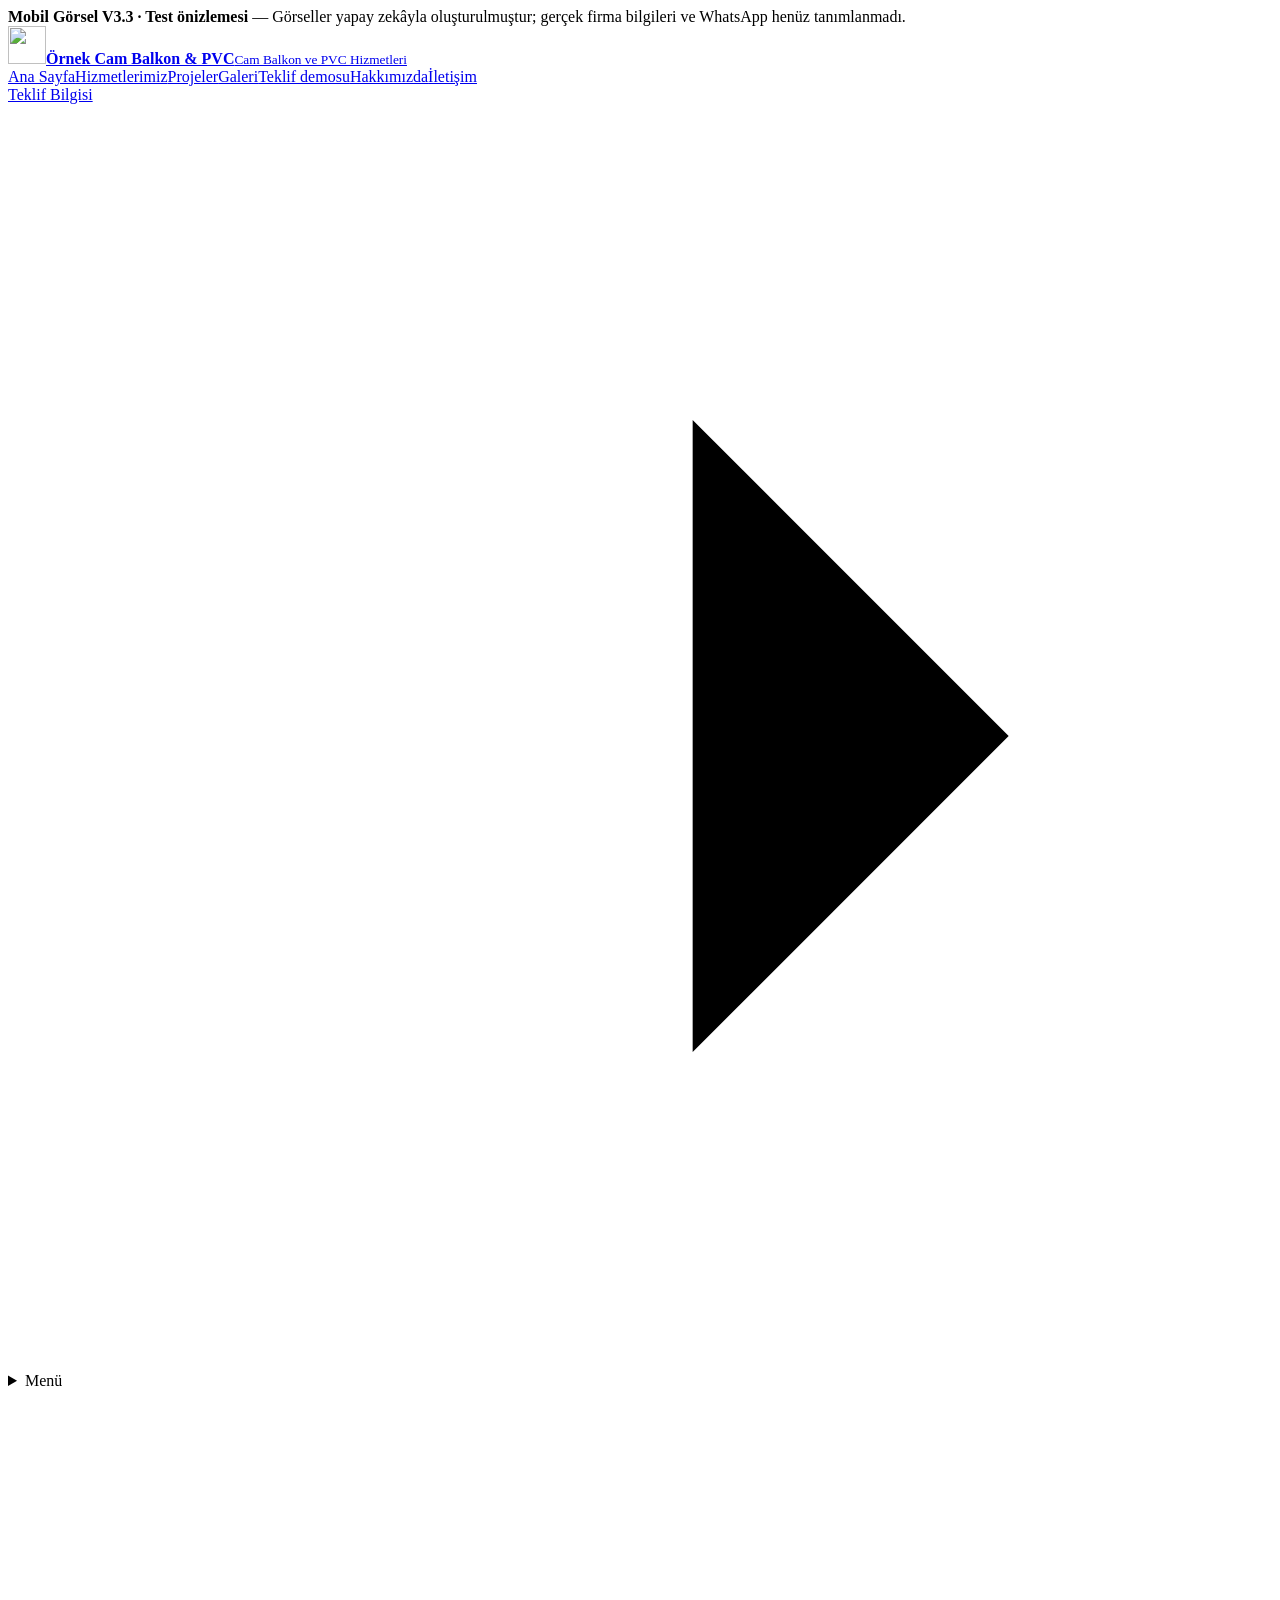
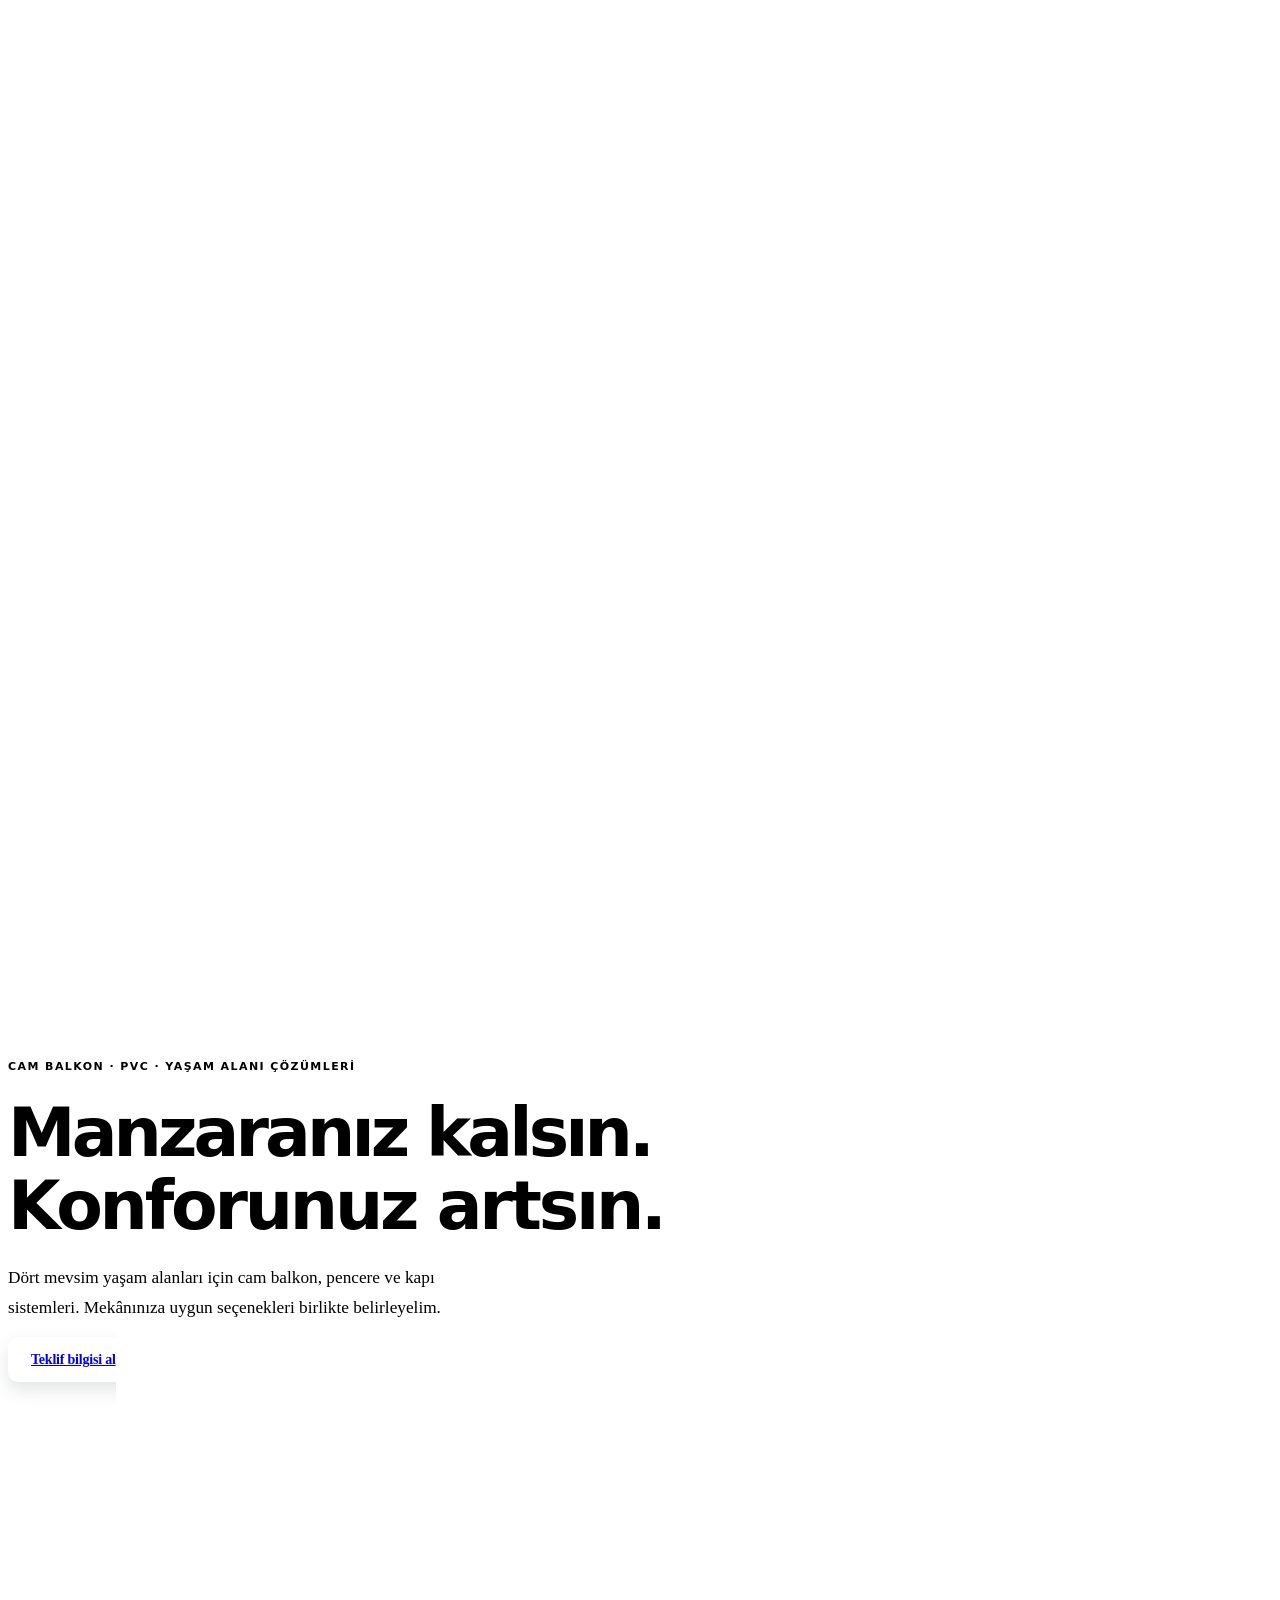
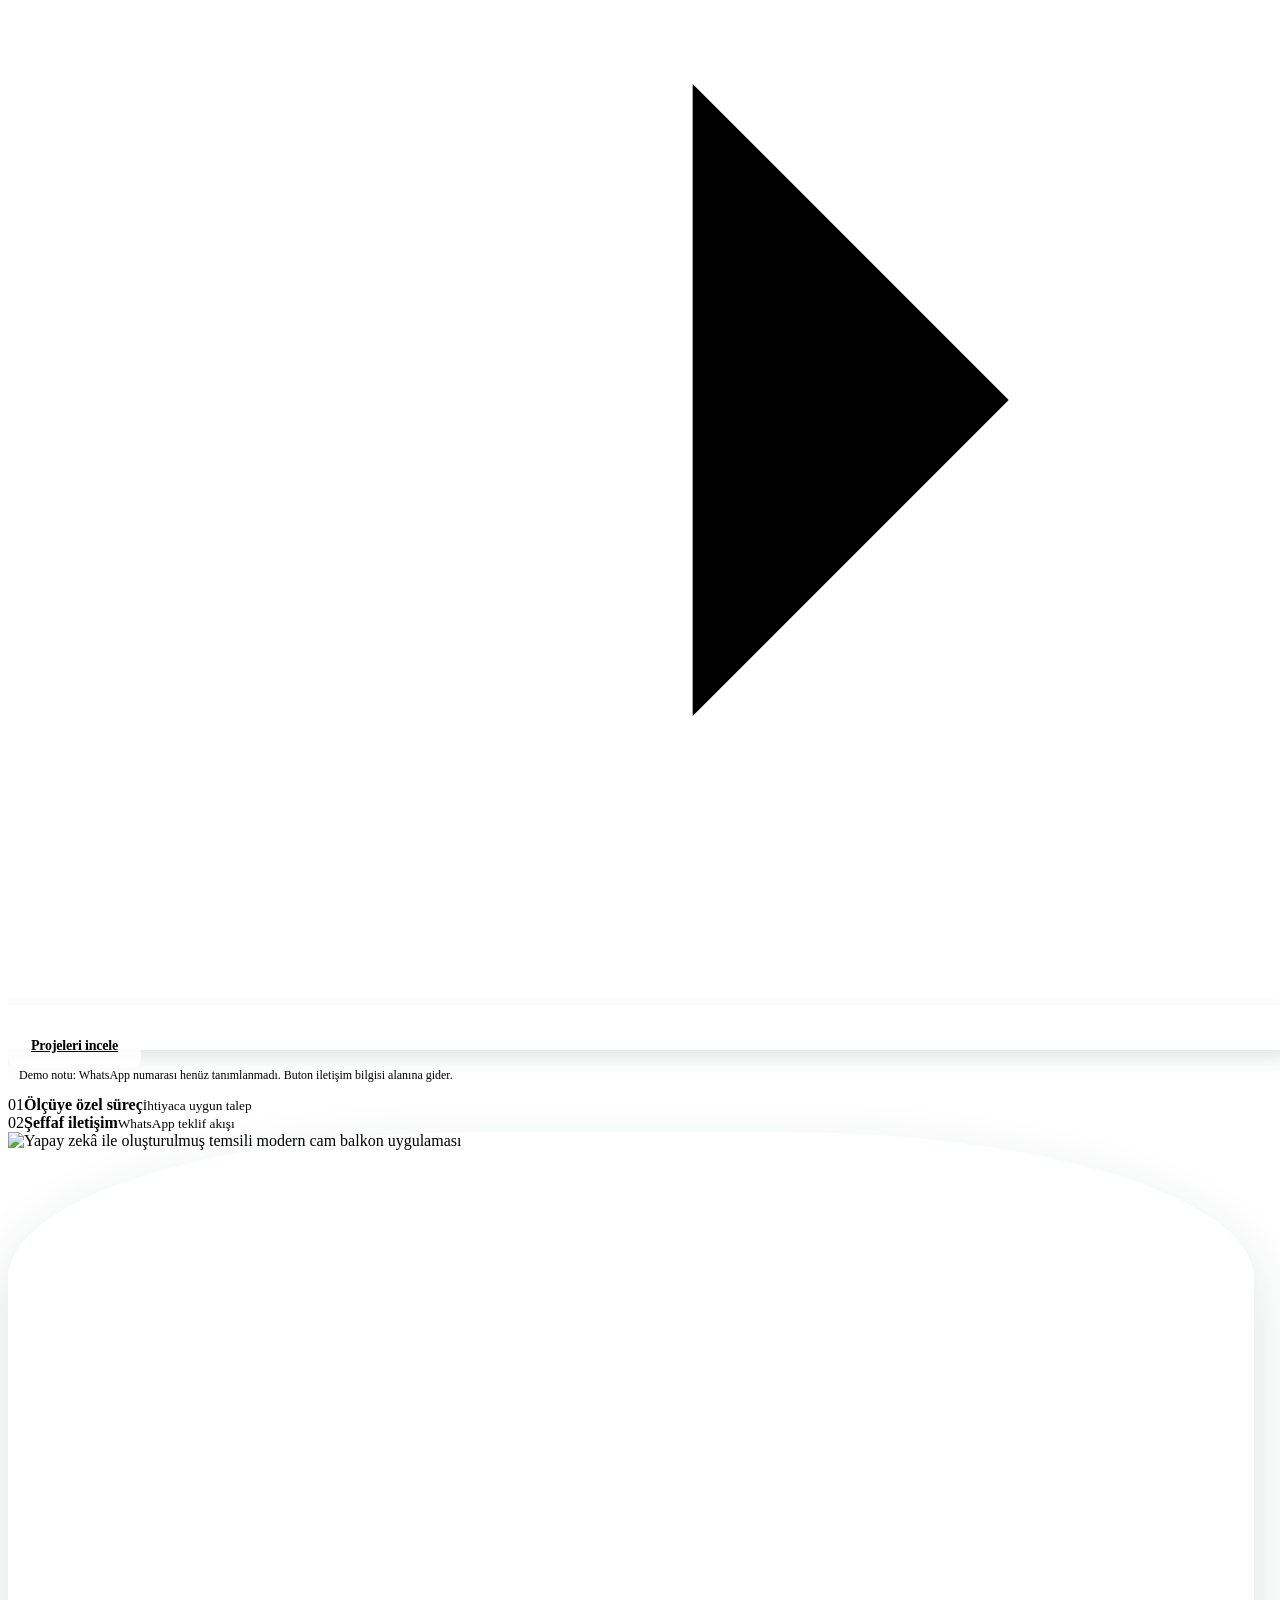
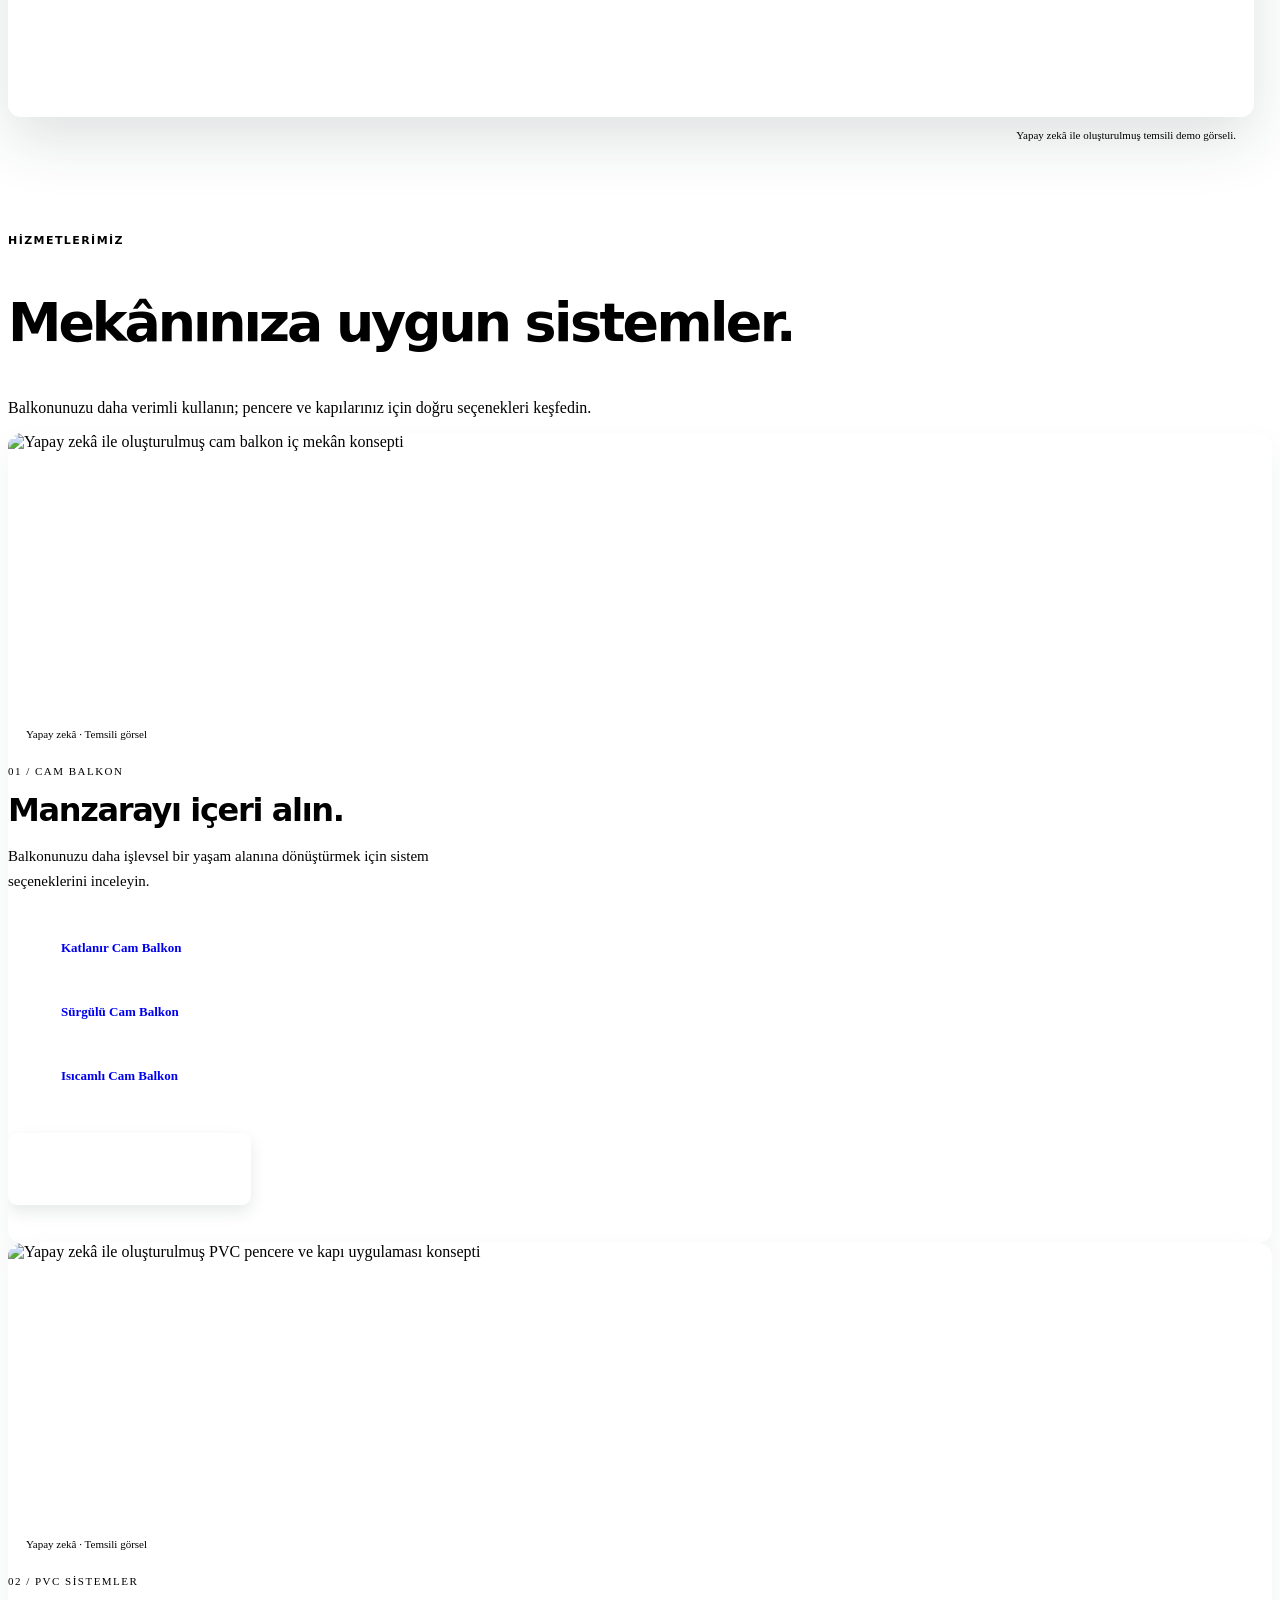
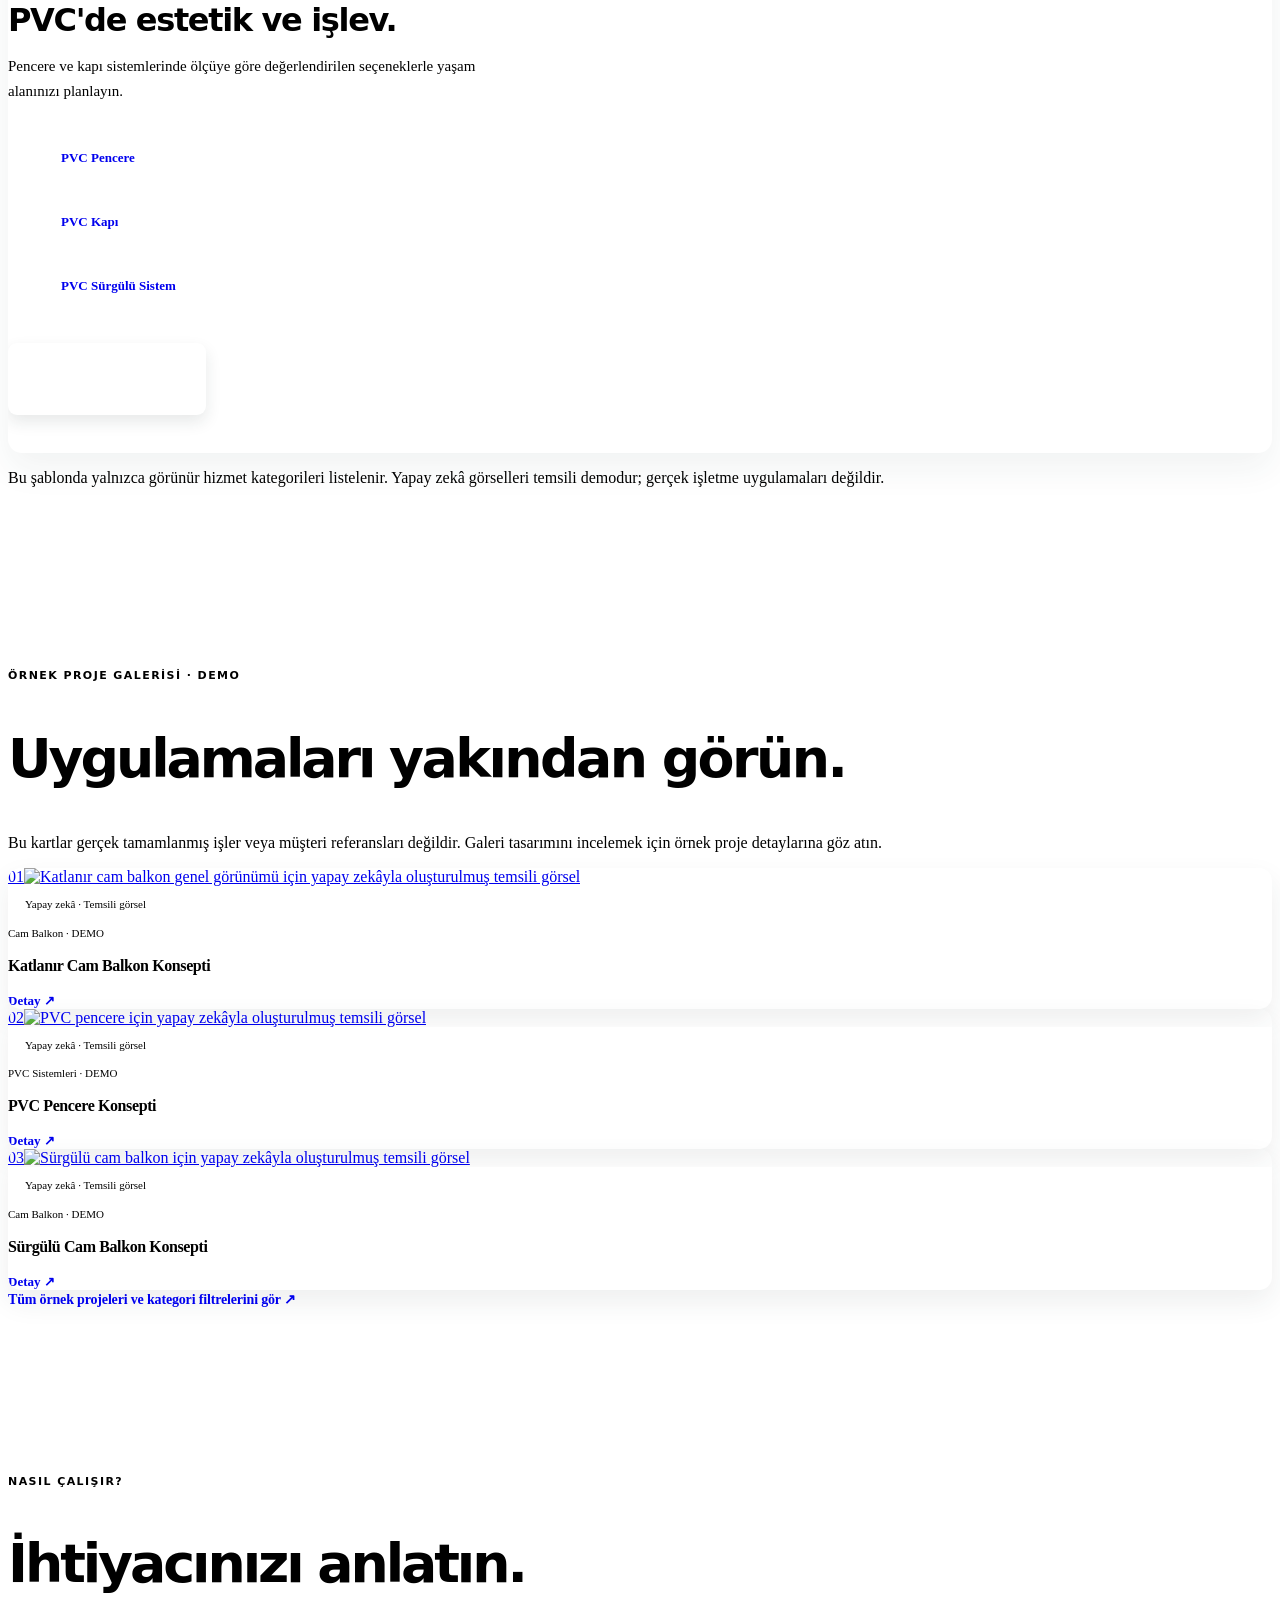
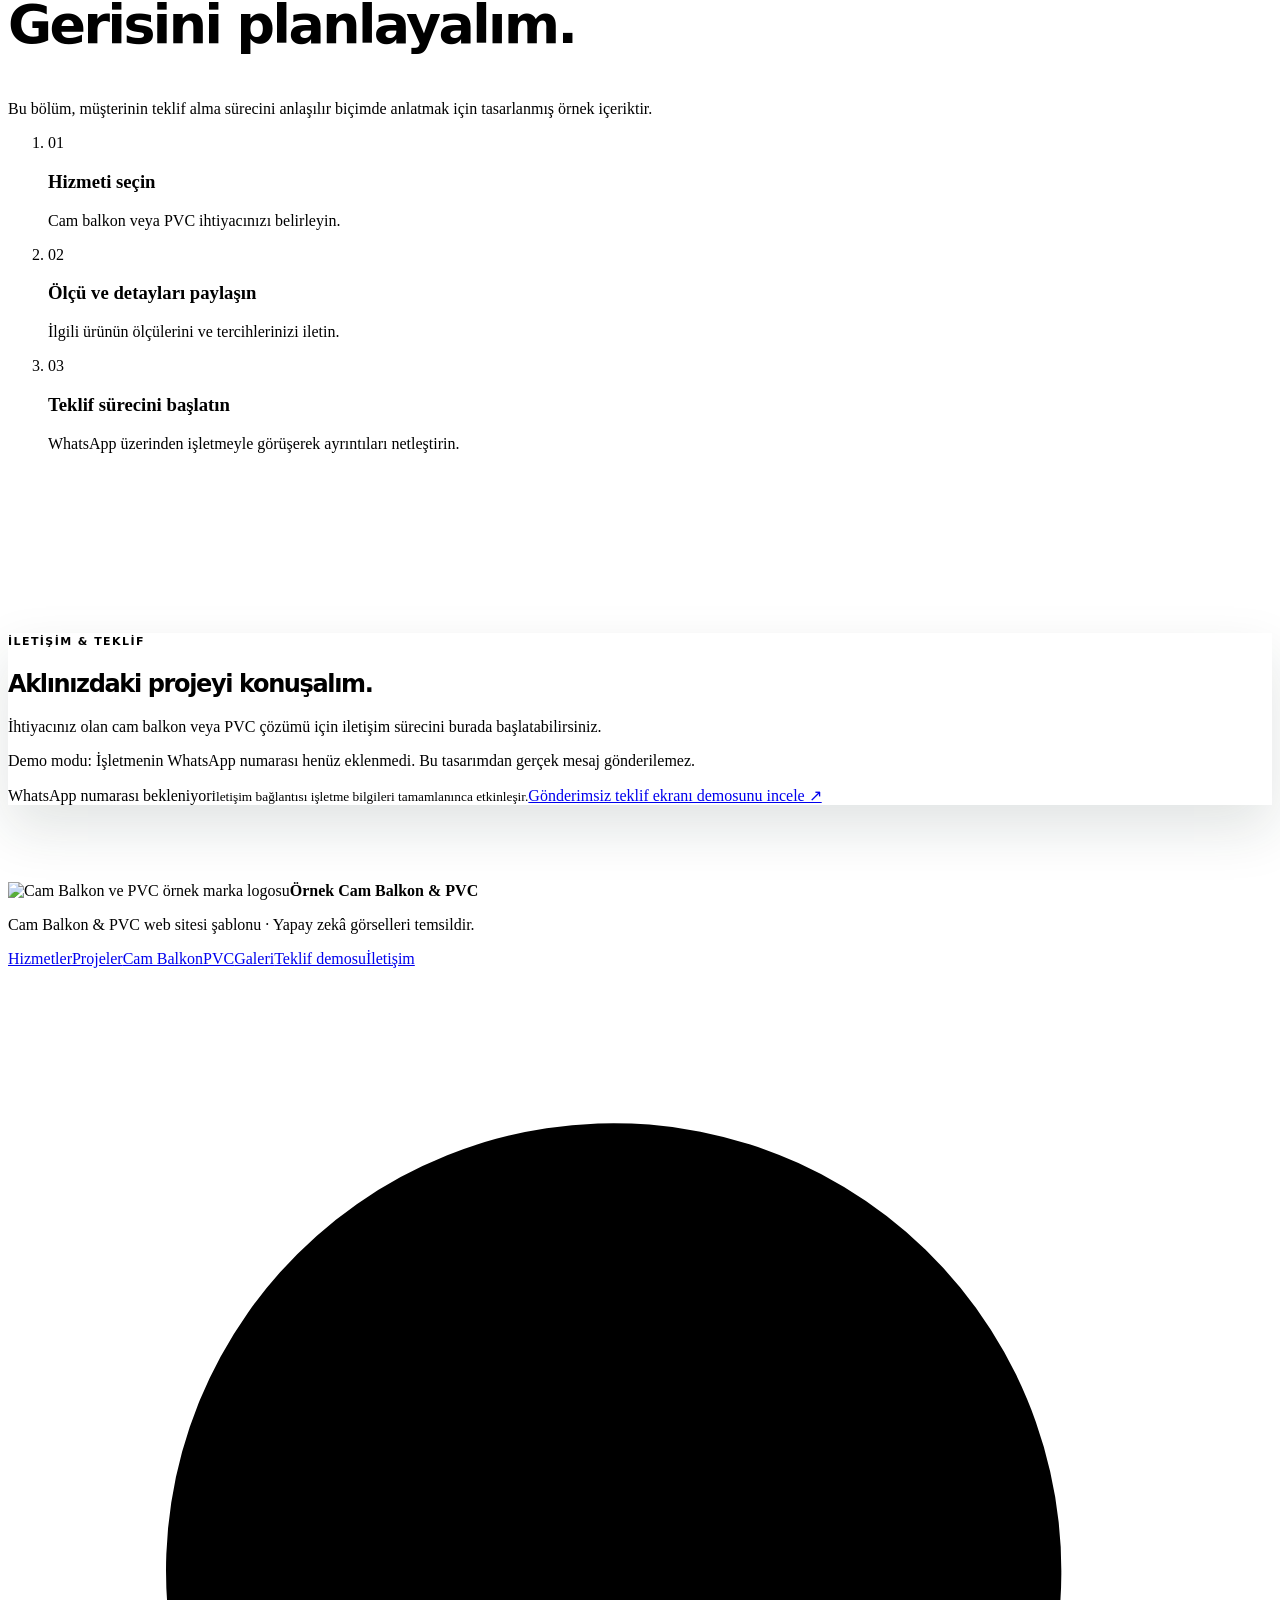
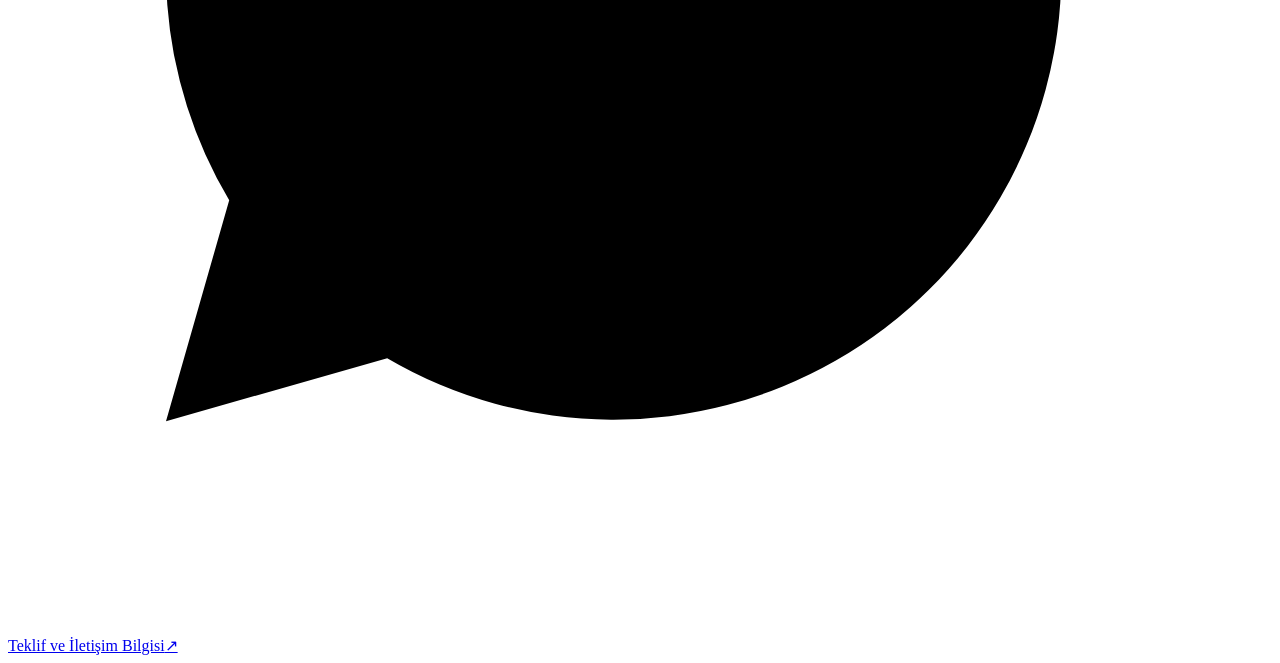
==== commit c6e2cf59: "style: update separate PVC visual preview to V3.3" ====
--- a/cam-balkon-pvc-v3-onizleme/index.html
+++ b/cam-balkon-pvc-v3-onizleme/index.html
@@ -1,4 +1,4 @@
-<!DOCTYPE html><html lang="tr" data-palette="antrasit"><head><meta charset="UTF-8"><meta name="viewport" content="width=device-width, initial-scale=1"><meta name="description" content="Cam Balkon ve PVC için temsili yapay zekâ görselleriyle hazırlanmış örnek web sitesi. Gerçek firma ve müşteri bilgileri içermez."><meta name="robots" content="noindex,nofollow"><meta name="color-scheme" content="light"><link rel="icon" type="image/png" href="/cam-balkon-pvc-demo/images/demo/logo-isaret.png"><title>Cam Balkon &amp; PVC — Mobil Görsel V3.2 Önizleme</title><link rel="stylesheet" href="/cam-balkon-pvc-demo/_astro/defaults.B7PaYPVT.css"><style>
+<!DOCTYPE html><html lang="tr" data-palette="antrasit"><head><meta charset="UTF-8"><meta name="viewport" content="width=device-width, initial-scale=1"><meta name="description" content="Cam Balkon ve PVC için temsili yapay zekâ görselleriyle hazırlanmış örnek web sitesi. Gerçek firma ve müşteri bilgileri içermez."><meta name="robots" content="noindex,nofollow"><meta name="color-scheme" content="light"><link rel="icon" type="image/png" href="/cam-balkon-pvc-demo/images/demo/logo-isaret.png"><title>Cam Balkon &amp; PVC — Mobil Görsel V3.3 Önizleme</title><link rel="stylesheet" href="/cam-balkon-pvc-demo/_astro/defaults.B7PaYPVT.css"><style>
 /* Mobil Görsel V3 — yalnız ana sayfa. Marka paletleri panelden değişmeye devam eder.
    CTA davranışı, hesaplamalar, galeri verileri, panel ve alt sayfalar korunur. */
 .hero--v3 {
@@ -441,4 +441,120 @@
  .pg-page .pg-result-note{font-size:13px}
 }
 
-</style></head><body><div class="demo-ribbon" role="status"><div class="container demo-ribbon__inner"><span class="demo-ribbon__dot" aria-hidden="true"></span><span><strong>Mobil Görsel V3.2 · Test önizlemesi</strong> — Görseller yapay zekâyla oluşturulmuştur; gerçek firma bilgileri ve WhatsApp henüz tanımlanmadı.</span></div></div><header class="site-header"><div class="container header-inner"><a class="brand" href="#ust" aria-label="Örnek Cam Balkon &amp; PVC ana sayfa"><span class="brand-symbol" aria-hidden="true"><img src="/cam-balkon-pvc-demo/images/demo/logo-isaret.png" alt="" width="38" height="38"></span><span class="brand-copy"><strong>Örnek Cam Balkon &amp; PVC</strong><small>Cam Balkon ve PVC Hizmetleri</small></span></a><nav class="desktop-nav" aria-label="Ana menü"><a href="#ust">Ana Sayfa</a><a href="#hizmetler">Hizmetlerimiz</a><a href="#projeler">Projeler</a><a href="/cam-balkon-pvc-demo/projeler/">Galeri</a><a href="/cam-balkon-pvc-demo/teklif/">Teklif demosu</a><a href="#hakkimizda">Hakkımızda</a><a href="#iletisim">İletişim</a></nav><div class="header-actions"><a class="header-quote" href="#iletisim"><span>Teklif Bilgisi</span><svg viewBox="0 0 24 24" aria-hidden="true" focusable="false"><path d="M5 12h14m-6-6 6 6-6 6"></path></svg></a><details class="mobile-menu"><summary aria-label="Menüyü aç veya kapat"><span class="mobile-menu__label">Menü</span><svg viewBox="0 0 24 24" aria-hidden="true" focusable="false"><path d="M4 7h16M4 12h16M4 17h16"></path></svg></summary><nav class="mobile-menu__list" aria-label="Mobil menü"><a href="#ust">Ana Sayfa</a><a href="#hizmetler">Hizmetlerimiz</a><a href="#projeler">Projeler</a><a href="/cam-balkon-pvc-demo/projeler/">Galeri</a><a href="/cam-balkon-pvc-demo/teklif/">Teklif demosu</a><a href="#hakkimizda">Hakkımızda</a><a href="#iletisim">İletişim</a></nav></details></div></div></header><main id="ust"><section class="hero hero--v3 section-shell" aria-labelledby="hero-title"><div class="container hero-grid"><div class="hero-copy"><div class="eyebrow"><span class="eyebrow-rule" aria-hidden="true"></span> CAM BALKON · PVC · YAŞAM ALANI ÇÖZÜMLERİ</div><h1 id="hero-title">Manzaranız kalsın.<br><em>Konforunuz artsın.</em></h1><p class="hero-lead">Dört mevsim yaşam alanları için cam balkon, pencere ve kapı sistemleri. Mekânınıza uygun seçenekleri birlikte belirleyelim.</p><div class="hero-actions"><a class="button button-primary" href="#iletisim"><span>Teklif bilgisi al</span><svg viewBox="0 0 24 24" aria-hidden="true"><path d="M5 12h14m-6-6 6 6-6 6"></path></svg></a><a class="button button-outline" href="#projeler">Projeleri incele</a></div><p class="hero-note">Demo notu: WhatsApp numarası henüz tanımlanmadı. Buton iletişim bilgisi alanına gider.</p><div class="hero-qualities" aria-label="Site şablonu özellikleri"><div><span class="quality-icon" aria-hidden="true">01</span><span><strong>Ölçüye özel süreç</strong><small>İhtiyaca uygun talep</small></span></div><div><span class="quality-icon" aria-hidden="true">02</span><span><strong>Şeffaf iletişim</strong><small>WhatsApp teklif akışı</small></span></div></div></div><div class="hero-art"><div class="hero-art__inner"><img class="hero-image" src="/cam-balkon-pvc-demo/images/demo/hero-cam-balkon.webp" alt="Yapay zekâ ile oluşturulmuş temsili modern cam balkon uygulaması" width="1600" height="900" fetchpriority="high"></div><span class="hero-outline" aria-hidden="true"></span><p class="hero-photo-credit">Yapay zekâ ile oluşturulmuş temsili demo görseli.</p></div></div></section><section id="hizmetler" class="services-section services-section--v3 section-shell" aria-labelledby="services-heading"><div class="container"><div class="section-header"><div><p class="section-kicker">HİZMETLERİMİZ</p><h2 id="services-heading">Mekânınıza uygun <em>sistemler.</em></h2></div><p class="section-intro">Balkonunuzu daha verimli kullanın; pencere ve kapılarınız için doğru seçenekleri keşfedin.</p></div><div class="service-feature-grid"><article class="service-feature" id="cam-balkon"><div class="service-illustration service-illustration--glass"><img class="service-illustration__image" src="/cam-balkon-pvc-demo/images/demo/cam-balkon-kis-bahcesi.webp" alt="Yapay zekâ ile oluşturulmuş cam balkon iç mekân konsepti" width="1448" height="1086" loading="lazy"></div><p class="service-visual-credit">Yapay zekâ ile oluşturulmuş temsili demo görseli.</p><div class="service-feature__content"><span class="service-number">01 / CAM BALKON</span><h3>Manzarayı içeri alın.</h3><p>Balkonunuzu daha işlevsel bir yaşam alanına dönüştürmek için sistem seçeneklerini inceleyin.</p><ul class="service-tags"><li><a href="/cam-balkon-pvc-demo/hizmetler/cam-balkon/#katlanir-cam-balkon">Katlanır Cam Balkon</a></li><li><a href="/cam-balkon-pvc-demo/hizmetler/cam-balkon/#surgulu-cam-balkon">Sürgülü Cam Balkon</a></li><li><a href="/cam-balkon-pvc-demo/hizmetler/cam-balkon/#isicamli-cam-balkon">Isıcamlı Cam Balkon</a></li></ul><a class="text-link" href="/cam-balkon-pvc-demo/hizmetler/cam-balkon/">Cam Balkon hizmetlerini incele <span aria-hidden="true">↗</span></a></div></article><article class="service-feature" id="pvc"><div class="service-illustration service-illustration--pvc"><img class="service-illustration__image" src="/cam-balkon-pvc-demo/images/demo/pvc-pencere.webp" alt="Yapay zekâ ile oluşturulmuş PVC pencere ve kapı uygulaması konsepti" width="1448" height="1086" loading="lazy"></div><p class="service-visual-credit">Yapay zekâ ile oluşturulmuş temsili demo görseli.</p><div class="service-feature__content"><span class="service-number">02 / PVC SİSTEMLER</span><h3>PVC'de estetik ve işlev.</h3><p>Pencere ve kapı sistemlerinde ölçüye göre değerlendirilen seçeneklerle yaşam alanınızı planlayın.</p><ul class="service-tags"><li><a href="/cam-balkon-pvc-demo/hizmetler/pvc/#pvc-pencere">PVC Pencere</a></li><li><a href="/cam-balkon-pvc-demo/hizmetler/pvc/#pvc-kapi">PVC Kapı</a></li><li><a href="/cam-balkon-pvc-demo/hizmetler/pvc/#pvc-surgu">PVC Sürgülü Sistem</a></li></ul><a class="text-link" href="/cam-balkon-pvc-demo/hizmetler/pvc/">PVC hizmetlerini incele <span aria-hidden="true">↗</span></a></div></article></div><p class="section-demo-note">Bu şablonda yalnızca görünür hizmet kategorileri listelenir. Yapay zekâ görselleri temsili demodur; gerçek işletme uygulamaları değildir.</p></div></section><section id="projeler" class="projects-section projects-section--v3 section-shell" aria-labelledby="projects-heading"><div class="container"><div class="section-header section-header--projects"><div><p class="section-kicker">ÖRNEK PROJE GALERİSİ · DEMO</p><h2 id="projects-heading">Uygulamaları <em>yakından görün.</em></h2></div><p class="section-intro">Bu kartlar gerçek tamamlanmış işler veya müşteri referansları değildir. Galeri tasarımını incelemek için örnek proje detaylarına göz atın.</p></div><div class="project-grid"><article class="project-card project-card--1"><a class="project-card__visual project-card__visual-link" href="/cam-balkon-pvc-demo/projeler/katlanir-balkon-konsepti/" aria-label="Katlanır Cam Balkon Konsepti demo detayını aç"><span class="project-card__marker">01</span><img class="project-card-photo" src="/cam-balkon-pvc-demo/images/demo/cam-balkon-dis-cephe.webp" alt="Katlanır cam balkon genel görünümü için yapay zekâyla oluşturulmuş temsili görsel" width="1448" height="1086" loading="lazy"></a><span class="project-card__demo">Yapay zekâ ile oluşturulmuş temsili görsel</span><div class="project-card__footer"><div><span class="project-card-kind">Cam Balkon · DEMO</span><h3>Katlanır Cam Balkon Konsepti</h3></div><a class="project-card-detail-link" href="/cam-balkon-pvc-demo/projeler/katlanir-balkon-konsepti/">Detay ↗</a></div></article><article class="project-card project-card--2"><a class="project-card__visual project-card__visual-link" href="/cam-balkon-pvc-demo/projeler/pvc-pencere-konsepti/" aria-label="PVC Pencere Konsepti demo detayını aç"><span class="project-card__marker">02</span><img class="project-card-photo" src="/cam-balkon-pvc-demo/images/demo/pvc-pencere.webp" alt="PVC pencere için yapay zekâyla oluşturulmuş temsili görsel" width="1448" height="1086" loading="lazy"></a><span class="project-card__demo">Yapay zekâ ile oluşturulmuş temsili görsel</span><div class="project-card__footer"><div><span class="project-card-kind">PVC Sistemleri · DEMO</span><h3>PVC Pencere Konsepti</h3></div><a class="project-card-detail-link" href="/cam-balkon-pvc-demo/projeler/pvc-pencere-konsepti/">Detay ↗</a></div></article><article class="project-card project-card--3"><a class="project-card__visual project-card__visual-link" href="/cam-balkon-pvc-demo/projeler/surgulu-balkon-konsepti/" aria-label="Sürgülü Cam Balkon Konsepti demo detayını aç"><span class="project-card__marker">03</span><img class="project-card-photo" src="/cam-balkon-pvc-demo/images/demo/cam-balkon-kis-bahcesi.webp" alt="Sürgülü cam balkon için yapay zekâyla oluşturulmuş temsili görsel" width="1448" height="1086" loading="lazy"></a><span class="project-card__demo">Yapay zekâ ile oluşturulmuş temsili görsel</span><div class="project-card__footer"><div><span class="project-card-kind">Cam Balkon · DEMO</span><h3>Sürgülü Cam Balkon Konsepti</h3></div><a class="project-card-detail-link" href="/cam-balkon-pvc-demo/projeler/surgulu-balkon-konsepti/">Detay ↗</a></div></article></div><a class="project-gallery-more" href="/cam-balkon-pvc-demo/projeler/">Tüm örnek projeleri ve kategori filtrelerini gör <span aria-hidden="true">↗</span></a></div></section><section id="hakkimizda" class="approach-section approach-section--v3 section-shell" aria-labelledby="approach-heading"><div class="container approach-grid"><div class="approach-heading"><p class="section-kicker">NASIL ÇALIŞIR?</p><h2 id="approach-heading">İhtiyacınızı anlatın.<br><em>Gerisini planlayalım.</em></h2><p>Bu bölüm, müşterinin teklif alma sürecini anlaşılır biçimde anlatmak için tasarlanmış örnek içeriktir.</p></div><ol class="steps-list"><li><span>01</span><div><h3>Hizmeti seçin</h3><p>Cam balkon veya PVC ihtiyacınızı belirleyin.</p></div></li><li><span>02</span><div><h3>Ölçü ve detayları paylaşın</h3><p>İlgili ürünün ölçülerini ve tercihlerinizi iletin.</p></div></li><li><span>03</span><div><h3>Teklif sürecini başlatın</h3><p>WhatsApp üzerinden işletmeyle görüşerek ayrıntıları netleştirin.</p></div></li></ol></div></section><section id="iletisim" class="contact-section contact-section--v3 section-shell" aria-labelledby="contact-heading"><div class="container contact-card"><div><p class="section-kicker section-kicker--light">İLETİŞİM & TEKLİF</p><h2 id="contact-heading">Aklınızdaki projeyi <em>konuşalım.</em></h2><p>İhtiyacınız olan cam balkon veya PVC çözümü için iletişim sürecini burada başlatabilirsiniz.</p><p class="contact-demo-warning" role="status">Demo modu: İşletmenin WhatsApp numarası henüz eklenmedi. Bu tasarımdan gerçek mesaj gönderilemez.</p></div><div class="contact-action"><span class="button button-light button-inactive" aria-disabled="true">WhatsApp numarası bekleniyor</span><small>İletişim bağlantısı işletme bilgileri tamamlanınca etkinleşir.</small><a class="contact-demo-link" href="/cam-balkon-pvc-demo/teklif/">Gönderimsiz teklif ekranı demosunu incele ↗</a></div></div></section></main><footer class="site-footer"><div class="container footer-inner"><div><img class="footer-brand-logo" src="/cam-balkon-pvc-demo/images/demo/logo-cam-balkon-pvc.png" alt="Cam Balkon ve PVC örnek marka logosu" width="300" height="100" loading="lazy"><strong>Örnek Cam Balkon &amp; PVC</strong><p>Cam Balkon & PVC web sitesi şablonu · Yapay zekâ görselleri temsildir.</p></div><nav aria-label="Alt menü"><a href="#hizmetler">Hizmetler</a><a href="#projeler">Projeler</a><a href="/cam-balkon-pvc-demo/hizmetler/cam-balkon/">Cam Balkon</a><a href="/cam-balkon-pvc-demo/hizmetler/pvc/">PVC</a><a href="/cam-balkon-pvc-demo/projeler/">Galeri</a><a href="/cam-balkon-pvc-demo/teklif/">Teklif demosu</a><a href="#iletisim">İletişim</a></nav></div></footer><div class="mobile-cta" aria-label="Mobil teklif bağlantısı"><a href="#iletisim" class="mobile-cta__button"><svg viewBox="0 0 24 24" aria-hidden="true"><path d="M20 11.5A8.5 8.5 0 0 1 7.2 18.8L3 20l1.2-4.2A8.5 8.5 0 1 1 20 11.5Z"></path><path d="M8 9c1 2 3 4 5 5"></path></svg>Teklif ve İletişim Bilgisi<span aria-hidden="true">↗</span></a></div></body></html>+</style><style>
+/* Mobil Görsel V3.3 — galeri tek sütun, kontrollü boşluk, açık hizmet CTA.
+   Ana sayfa fotoğrafı ve marka renkleri korunur. */
+.services-section--v3 .service-feature .text-link {
+  display: inline-flex;
+  align-items: center;
+  justify-content: center;
+  gap: 12px;
+  min-height: 48px;
+  padding: 12px 18px;
+  border: 1px solid var(--ink);
+  border-radius: 9px;
+  background: var(--ink);
+  color: #fff;
+  text-decoration: none;
+  font-size: 14px;
+  font-weight: 700;
+  line-height: 1.4;
+  box-shadow: 0 7px 16px #20312c1b;
+  transition: background-color .18s ease, box-shadow .18s ease;
+}
+.services-section--v3 .service-feature .text-link:hover {
+  color: #fff;
+  background: var(--ink-2);
+  border-color: var(--ink-2);
+  box-shadow: 0 10px 22px #20312c30;
+}
+.services-section--v3 .service-feature .text-link:focus-visible {
+  outline: 3px solid var(--accent-readable);
+  outline-offset: 3px;
+}
+.services-section--v3 .service-visual-credit,
+.projects-section--v3 .project-card__demo {
+  color: color-mix(in srgb, var(--ink) 74%, #fff);
+  line-height: 1.5;
+  font-size: 11px;
+  font-weight: 500;
+}
+.services-section--v3 .service-visual-credit {
+  padding: 8px 18px 0;
+}
+.projects-section--v3 .project-card__demo {
+  padding: 10px 17px 0;
+}
+@media (min-width: 761px) {
+  .services-section--v3.section-shell,
+  .projects-section--v3.section-shell,
+  .approach-section--v3.section-shell,
+  .contact-section--v3.section-shell {
+    padding-block: clamp(64px, 6vw, 94px);
+  }
+}
+@media (max-width: 760px) {
+  /* Önceki sürümde 481–760px arası iki sütun oluşuyordu. */
+  .projects-section--v3 .project-grid {
+    grid-template-columns: minmax(0, 1fr);
+    gap: 18px;
+  }
+  .projects-section--v3 .project-card {
+    width: 100%;
+  }
+  .projects-section--v3 .project-card__visual {
+    min-height: 0;
+    height: clamp(225px, 63vw, 330px);
+  }
+  .projects-section--v3 .project-card__footer {
+    padding: 14px 18px 18px;
+    gap: 12px;
+  }
+  .projects-section--v3 .project-card__footer h3 {
+    font-size: 16px;
+    line-height: 1.4;
+  }
+  .projects-section--v3 .project-card-detail-link {
+    min-width: 60px;
+    min-height: 44px;
+    font-size: 14px;
+    display: inline-flex;
+    justify-content: center;
+    align-items: center;
+  }
+  .projects-section--v3 .project-card__footer .project-card-kind {
+    display: block;
+    white-space: normal;
+    font-size: 11px;
+    line-height: 1.4;
+  }
+  .services-section--v3.section-shell,
+  .projects-section--v3.section-shell,
+  .approach-section--v3.section-shell,
+  .contact-section--v3.section-shell {
+    padding-block: 52px;
+  }
+  .approach-section--v3 .approach-grid {
+    gap: 22px;
+  }
+  .approach-section--v3 .steps-list li {
+    padding: 19px 0;
+  }
+  .contact-section--v3 .contact-card {
+    padding: 26px 21px;
+  }
+  .services-section--v3 .service-feature__content {
+    padding-bottom: 24px;
+  }
+  .services-section--v3 .service-feature .text-link {
+    width: 100%;
+    font-size: 14px;
+    padding: 12px 14px;
+  }
+}
+@media (max-width: 360px) {
+  .projects-section--v3 .project-card__visual {
+    height: 220px;
+  }
+}
+</style></head><body><div class="demo-ribbon" role="status"><div class="container demo-ribbon__inner"><span class="demo-ribbon__dot" aria-hidden="true"></span><span><strong>Mobil Görsel V3.3 · Test önizlemesi</strong> — Görseller yapay zekâyla oluşturulmuştur; gerçek firma bilgileri ve WhatsApp henüz tanımlanmadı.</span></div></div><header class="site-header"><div class="container header-inner"><a class="brand" href="#ust" aria-label="Örnek Cam Balkon &amp; PVC ana sayfa"><span class="brand-symbol" aria-hidden="true"><img src="/cam-balkon-pvc-demo/images/demo/logo-isaret.png" alt="" width="38" height="38"></span><span class="brand-copy"><strong>Örnek Cam Balkon &amp; PVC</strong><small>Cam Balkon ve PVC Hizmetleri</small></span></a><nav class="desktop-nav" aria-label="Ana menü"><a href="#ust">Ana Sayfa</a><a href="#hizmetler">Hizmetlerimiz</a><a href="#projeler">Projeler</a><a href="/cam-balkon-pvc-demo/projeler/">Galeri</a><a href="/cam-balkon-pvc-demo/teklif/">Teklif demosu</a><a href="#hakkimizda">Hakkımızda</a><a href="#iletisim">İletişim</a></nav><div class="header-actions"><a class="header-quote" href="#iletisim"><span>Teklif Bilgisi</span><svg viewBox="0 0 24 24" aria-hidden="true" focusable="false"><path d="M5 12h14m-6-6 6 6-6 6"></path></svg></a><details class="mobile-menu"><summary aria-label="Menüyü aç veya kapat"><span class="mobile-menu__label">Menü</span><svg viewBox="0 0 24 24" aria-hidden="true" focusable="false"><path d="M4 7h16M4 12h16M4 17h16"></path></svg></summary><nav class="mobile-menu__list" aria-label="Mobil menü"><a href="#ust">Ana Sayfa</a><a href="#hizmetler">Hizmetlerimiz</a><a href="#projeler">Projeler</a><a href="/cam-balkon-pvc-demo/projeler/">Galeri</a><a href="/cam-balkon-pvc-demo/teklif/">Teklif demosu</a><a href="#hakkimizda">Hakkımızda</a><a href="#iletisim">İletişim</a></nav></details></div></div></header><main id="ust"><section class="hero hero--v3 section-shell" aria-labelledby="hero-title"><div class="container hero-grid"><div class="hero-copy"><div class="eyebrow"><span class="eyebrow-rule" aria-hidden="true"></span> CAM BALKON · PVC · YAŞAM ALANI ÇÖZÜMLERİ</div><h1 id="hero-title">Manzaranız kalsın.<br><em>Konforunuz artsın.</em></h1><p class="hero-lead">Dört mevsim yaşam alanları için cam balkon, pencere ve kapı sistemleri. Mekânınıza uygun seçenekleri birlikte belirleyelim.</p><div class="hero-actions"><a class="button button-primary" href="#iletisim"><span>Teklif bilgisi al</span><svg viewBox="0 0 24 24" aria-hidden="true"><path d="M5 12h14m-6-6 6 6-6 6"></path></svg></a><a class="button button-outline" href="#projeler">Projeleri incele</a></div><p class="hero-note">Demo notu: WhatsApp numarası henüz tanımlanmadı. Buton iletişim bilgisi alanına gider.</p><div class="hero-qualities" aria-label="Site şablonu özellikleri"><div><span class="quality-icon" aria-hidden="true">01</span><span><strong>Ölçüye özel süreç</strong><small>İhtiyaca uygun talep</small></span></div><div><span class="quality-icon" aria-hidden="true">02</span><span><strong>Şeffaf iletişim</strong><small>WhatsApp teklif akışı</small></span></div></div></div><div class="hero-art"><div class="hero-art__inner"><img class="hero-image" src="/cam-balkon-pvc-demo/images/demo/hero-cam-balkon.webp" alt="Yapay zekâ ile oluşturulmuş temsili modern cam balkon uygulaması" width="1600" height="900" fetchpriority="high"></div><span class="hero-outline" aria-hidden="true"></span><p class="hero-photo-credit">Yapay zekâ ile oluşturulmuş temsili demo görseli.</p></div></div></section><section id="hizmetler" class="services-section services-section--v3 section-shell" aria-labelledby="services-heading"><div class="container"><div class="section-header"><div><p class="section-kicker">HİZMETLERİMİZ</p><h2 id="services-heading">Mekânınıza uygun <em>sistemler.</em></h2></div><p class="section-intro">Balkonunuzu daha verimli kullanın; pencere ve kapılarınız için doğru seçenekleri keşfedin.</p></div><div class="service-feature-grid"><article class="service-feature" id="cam-balkon"><div class="service-illustration service-illustration--glass"><img class="service-illustration__image" src="/cam-balkon-pvc-demo/images/demo/cam-balkon-kis-bahcesi.webp" alt="Yapay zekâ ile oluşturulmuş cam balkon iç mekân konsepti" width="1448" height="1086" loading="lazy"></div><p class="service-visual-credit">Yapay zekâ · Temsili görsel</p><div class="service-feature__content"><span class="service-number">01 / CAM BALKON</span><h3>Manzarayı içeri alın.</h3><p>Balkonunuzu daha işlevsel bir yaşam alanına dönüştürmek için sistem seçeneklerini inceleyin.</p><ul class="service-tags"><li><a href="/cam-balkon-pvc-demo/hizmetler/cam-balkon/#katlanir-cam-balkon">Katlanır Cam Balkon</a></li><li><a href="/cam-balkon-pvc-demo/hizmetler/cam-balkon/#surgulu-cam-balkon">Sürgülü Cam Balkon</a></li><li><a href="/cam-balkon-pvc-demo/hizmetler/cam-balkon/#isicamli-cam-balkon">Isıcamlı Cam Balkon</a></li></ul><a class="text-link" href="/cam-balkon-pvc-demo/hizmetler/cam-balkon/">Cam Balkon hizmetlerini incele <span aria-hidden="true">↗</span></a></div></article><article class="service-feature" id="pvc"><div class="service-illustration service-illustration--pvc"><img class="service-illustration__image" src="/cam-balkon-pvc-demo/images/demo/pvc-pencere.webp" alt="Yapay zekâ ile oluşturulmuş PVC pencere ve kapı uygulaması konsepti" width="1448" height="1086" loading="lazy"></div><p class="service-visual-credit">Yapay zekâ · Temsili görsel</p><div class="service-feature__content"><span class="service-number">02 / PVC SİSTEMLER</span><h3>PVC'de estetik ve işlev.</h3><p>Pencere ve kapı sistemlerinde ölçüye göre değerlendirilen seçeneklerle yaşam alanınızı planlayın.</p><ul class="service-tags"><li><a href="/cam-balkon-pvc-demo/hizmetler/pvc/#pvc-pencere">PVC Pencere</a></li><li><a href="/cam-balkon-pvc-demo/hizmetler/pvc/#pvc-kapi">PVC Kapı</a></li><li><a href="/cam-balkon-pvc-demo/hizmetler/pvc/#pvc-surgu">PVC Sürgülü Sistem</a></li></ul><a class="text-link" href="/cam-balkon-pvc-demo/hizmetler/pvc/">PVC hizmetlerini incele <span aria-hidden="true">↗</span></a></div></article></div><p class="section-demo-note">Bu şablonda yalnızca görünür hizmet kategorileri listelenir. Yapay zekâ görselleri temsili demodur; gerçek işletme uygulamaları değildir.</p></div></section><section id="projeler" class="projects-section projects-section--v3 section-shell" aria-labelledby="projects-heading"><div class="container"><div class="section-header section-header--projects"><div><p class="section-kicker">ÖRNEK PROJE GALERİSİ · DEMO</p><h2 id="projects-heading">Uygulamaları <em>yakından görün.</em></h2></div><p class="section-intro">Bu kartlar gerçek tamamlanmış işler veya müşteri referansları değildir. Galeri tasarımını incelemek için örnek proje detaylarına göz atın.</p></div><div class="project-grid"><article class="project-card project-card--1"><a class="project-card__visual project-card__visual-link" href="/cam-balkon-pvc-demo/projeler/katlanir-balkon-konsepti/" aria-label="Katlanır Cam Balkon Konsepti demo detayını aç"><span class="project-card__marker">01</span><img class="project-card-photo" src="/cam-balkon-pvc-demo/images/demo/cam-balkon-dis-cephe.webp" alt="Katlanır cam balkon genel görünümü için yapay zekâyla oluşturulmuş temsili görsel" width="1448" height="1086" loading="lazy"></a><span class="project-card__demo">Yapay zekâ · Temsili görsel</span><div class="project-card__footer"><div><span class="project-card-kind">Cam Balkon · DEMO</span><h3>Katlanır Cam Balkon Konsepti</h3></div><a class="project-card-detail-link" href="/cam-balkon-pvc-demo/projeler/katlanir-balkon-konsepti/">Detay ↗</a></div></article><article class="project-card project-card--2"><a class="project-card__visual project-card__visual-link" href="/cam-balkon-pvc-demo/projeler/pvc-pencere-konsepti/" aria-label="PVC Pencere Konsepti demo detayını aç"><span class="project-card__marker">02</span><img class="project-card-photo" src="/cam-balkon-pvc-demo/images/demo/pvc-pencere.webp" alt="PVC pencere için yapay zekâyla oluşturulmuş temsili görsel" width="1448" height="1086" loading="lazy"></a><span class="project-card__demo">Yapay zekâ · Temsili görsel</span><div class="project-card__footer"><div><span class="project-card-kind">PVC Sistemleri · DEMO</span><h3>PVC Pencere Konsepti</h3></div><a class="project-card-detail-link" href="/cam-balkon-pvc-demo/projeler/pvc-pencere-konsepti/">Detay ↗</a></div></article><article class="project-card project-card--3"><a class="project-card__visual project-card__visual-link" href="/cam-balkon-pvc-demo/projeler/surgulu-balkon-konsepti/" aria-label="Sürgülü Cam Balkon Konsepti demo detayını aç"><span class="project-card__marker">03</span><img class="project-card-photo" src="/cam-balkon-pvc-demo/images/demo/cam-balkon-kis-bahcesi.webp" alt="Sürgülü cam balkon için yapay zekâyla oluşturulmuş temsili görsel" width="1448" height="1086" loading="lazy"></a><span class="project-card__demo">Yapay zekâ · Temsili görsel</span><div class="project-card__footer"><div><span class="project-card-kind">Cam Balkon · DEMO</span><h3>Sürgülü Cam Balkon Konsepti</h3></div><a class="project-card-detail-link" href="/cam-balkon-pvc-demo/projeler/surgulu-balkon-konsepti/">Detay ↗</a></div></article></div><a class="project-gallery-more" href="/cam-balkon-pvc-demo/projeler/">Tüm örnek projeleri ve kategori filtrelerini gör <span aria-hidden="true">↗</span></a></div></section><section id="hakkimizda" class="approach-section approach-section--v3 section-shell" aria-labelledby="approach-heading"><div class="container approach-grid"><div class="approach-heading"><p class="section-kicker">NASIL ÇALIŞIR?</p><h2 id="approach-heading">İhtiyacınızı anlatın.<br><em>Gerisini planlayalım.</em></h2><p>Bu bölüm, müşterinin teklif alma sürecini anlaşılır biçimde anlatmak için tasarlanmış örnek içeriktir.</p></div><ol class="steps-list"><li><span>01</span><div><h3>Hizmeti seçin</h3><p>Cam balkon veya PVC ihtiyacınızı belirleyin.</p></div></li><li><span>02</span><div><h3>Ölçü ve detayları paylaşın</h3><p>İlgili ürünün ölçülerini ve tercihlerinizi iletin.</p></div></li><li><span>03</span><div><h3>Teklif sürecini başlatın</h3><p>WhatsApp üzerinden işletmeyle görüşerek ayrıntıları netleştirin.</p></div></li></ol></div></section><section id="iletisim" class="contact-section contact-section--v3 section-shell" aria-labelledby="contact-heading"><div class="container contact-card"><div><p class="section-kicker section-kicker--light">İLETİŞİM & TEKLİF</p><h2 id="contact-heading">Aklınızdaki projeyi <em>konuşalım.</em></h2><p>İhtiyacınız olan cam balkon veya PVC çözümü için iletişim sürecini burada başlatabilirsiniz.</p><p class="contact-demo-warning" role="status">Demo modu: İşletmenin WhatsApp numarası henüz eklenmedi. Bu tasarımdan gerçek mesaj gönderilemez.</p></div><div class="contact-action"><span class="button button-light button-inactive" aria-disabled="true">WhatsApp numarası bekleniyor</span><small>İletişim bağlantısı işletme bilgileri tamamlanınca etkinleşir.</small><a class="contact-demo-link" href="/cam-balkon-pvc-demo/teklif/">Gönderimsiz teklif ekranı demosunu incele ↗</a></div></div></section></main><footer class="site-footer"><div class="container footer-inner"><div><img class="footer-brand-logo" src="/cam-balkon-pvc-demo/images/demo/logo-cam-balkon-pvc.png" alt="Cam Balkon ve PVC örnek marka logosu" width="300" height="100" loading="lazy"><strong>Örnek Cam Balkon &amp; PVC</strong><p>Cam Balkon & PVC web sitesi şablonu · Yapay zekâ görselleri temsildir.</p></div><nav aria-label="Alt menü"><a href="#hizmetler">Hizmetler</a><a href="#projeler">Projeler</a><a href="/cam-balkon-pvc-demo/hizmetler/cam-balkon/">Cam Balkon</a><a href="/cam-balkon-pvc-demo/hizmetler/pvc/">PVC</a><a href="/cam-balkon-pvc-demo/projeler/">Galeri</a><a href="/cam-balkon-pvc-demo/teklif/">Teklif demosu</a><a href="#iletisim">İletişim</a></nav></div></footer><div class="mobile-cta" aria-label="Mobil teklif bağlantısı"><a href="#iletisim" class="mobile-cta__button"><svg viewBox="0 0 24 24" aria-hidden="true"><path d="M20 11.5A8.5 8.5 0 0 1 7.2 18.8L3 20l1.2-4.2A8.5 8.5 0 1 1 20 11.5Z"></path><path d="M8 9c1 2 3 4 5 5"></path></svg>Teklif ve İletişim Bilgisi<span aria-hidden="true">↗</span></a></div></body></html>
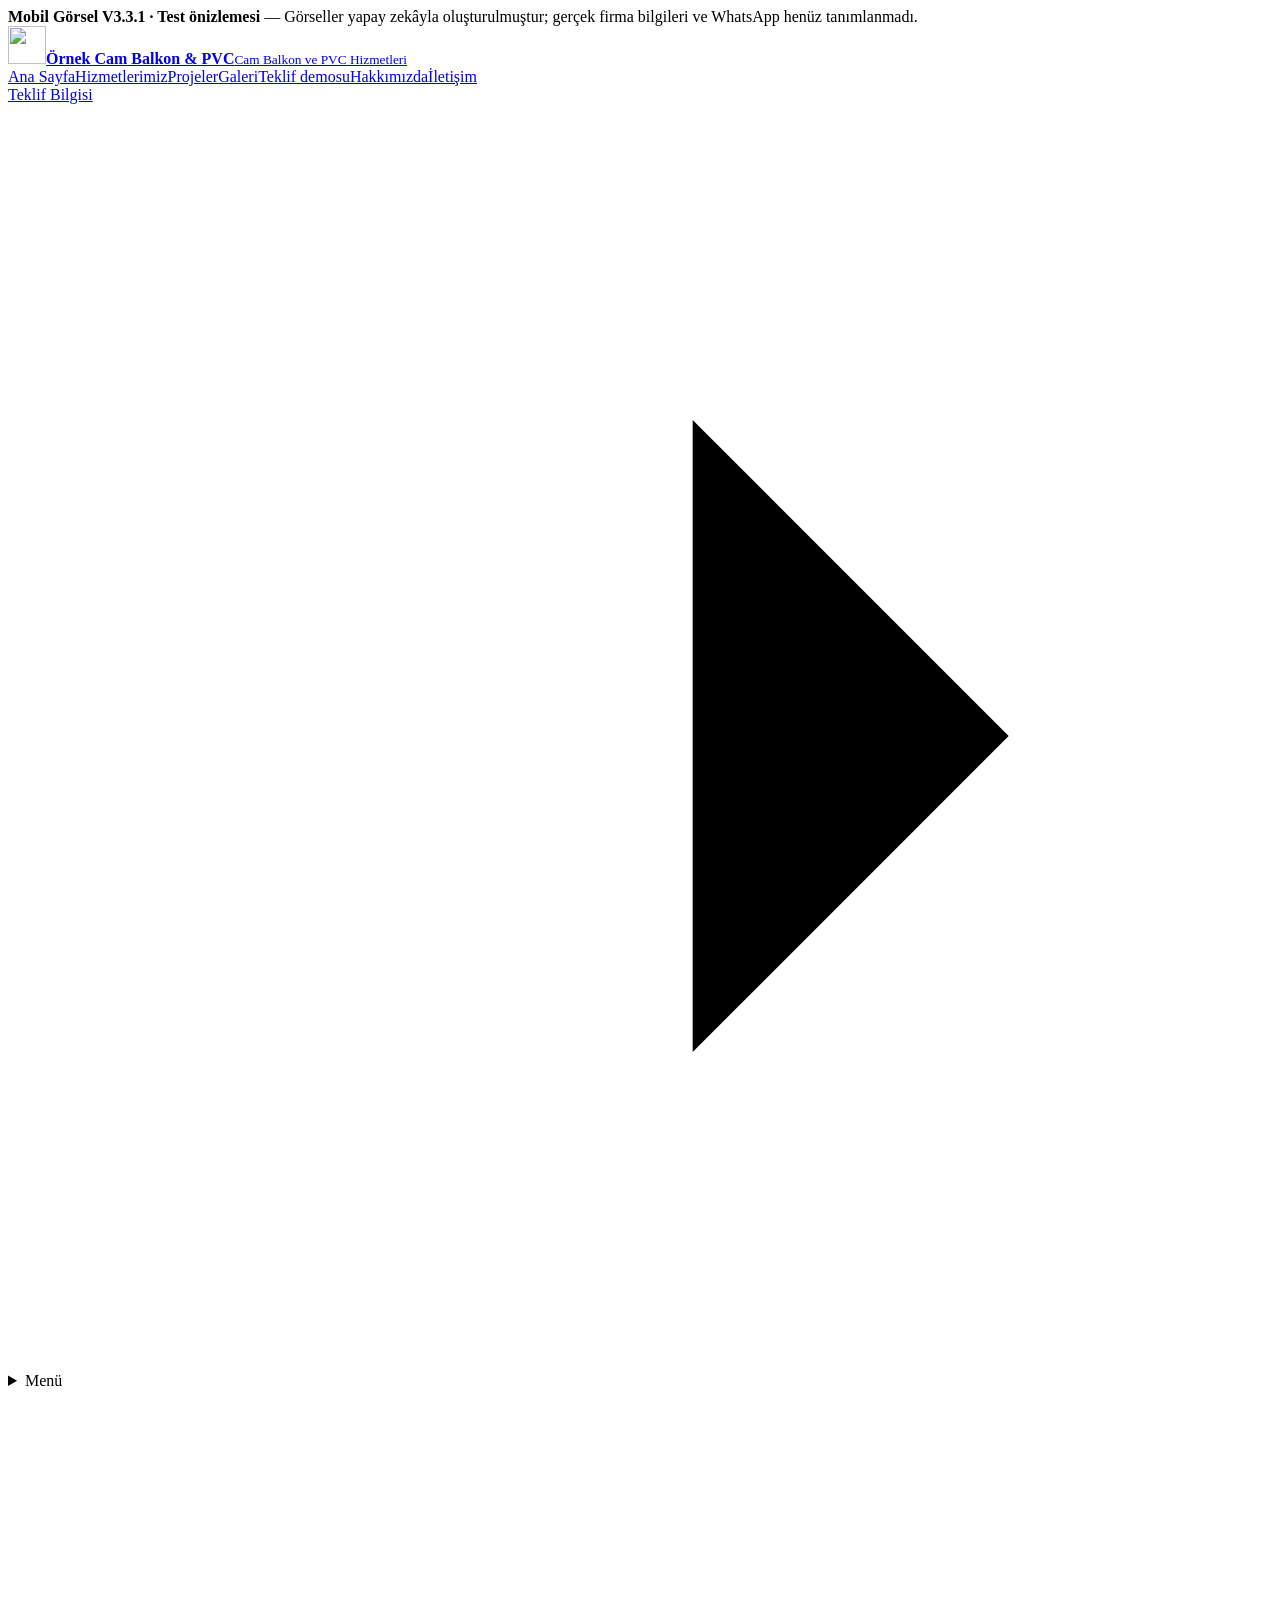
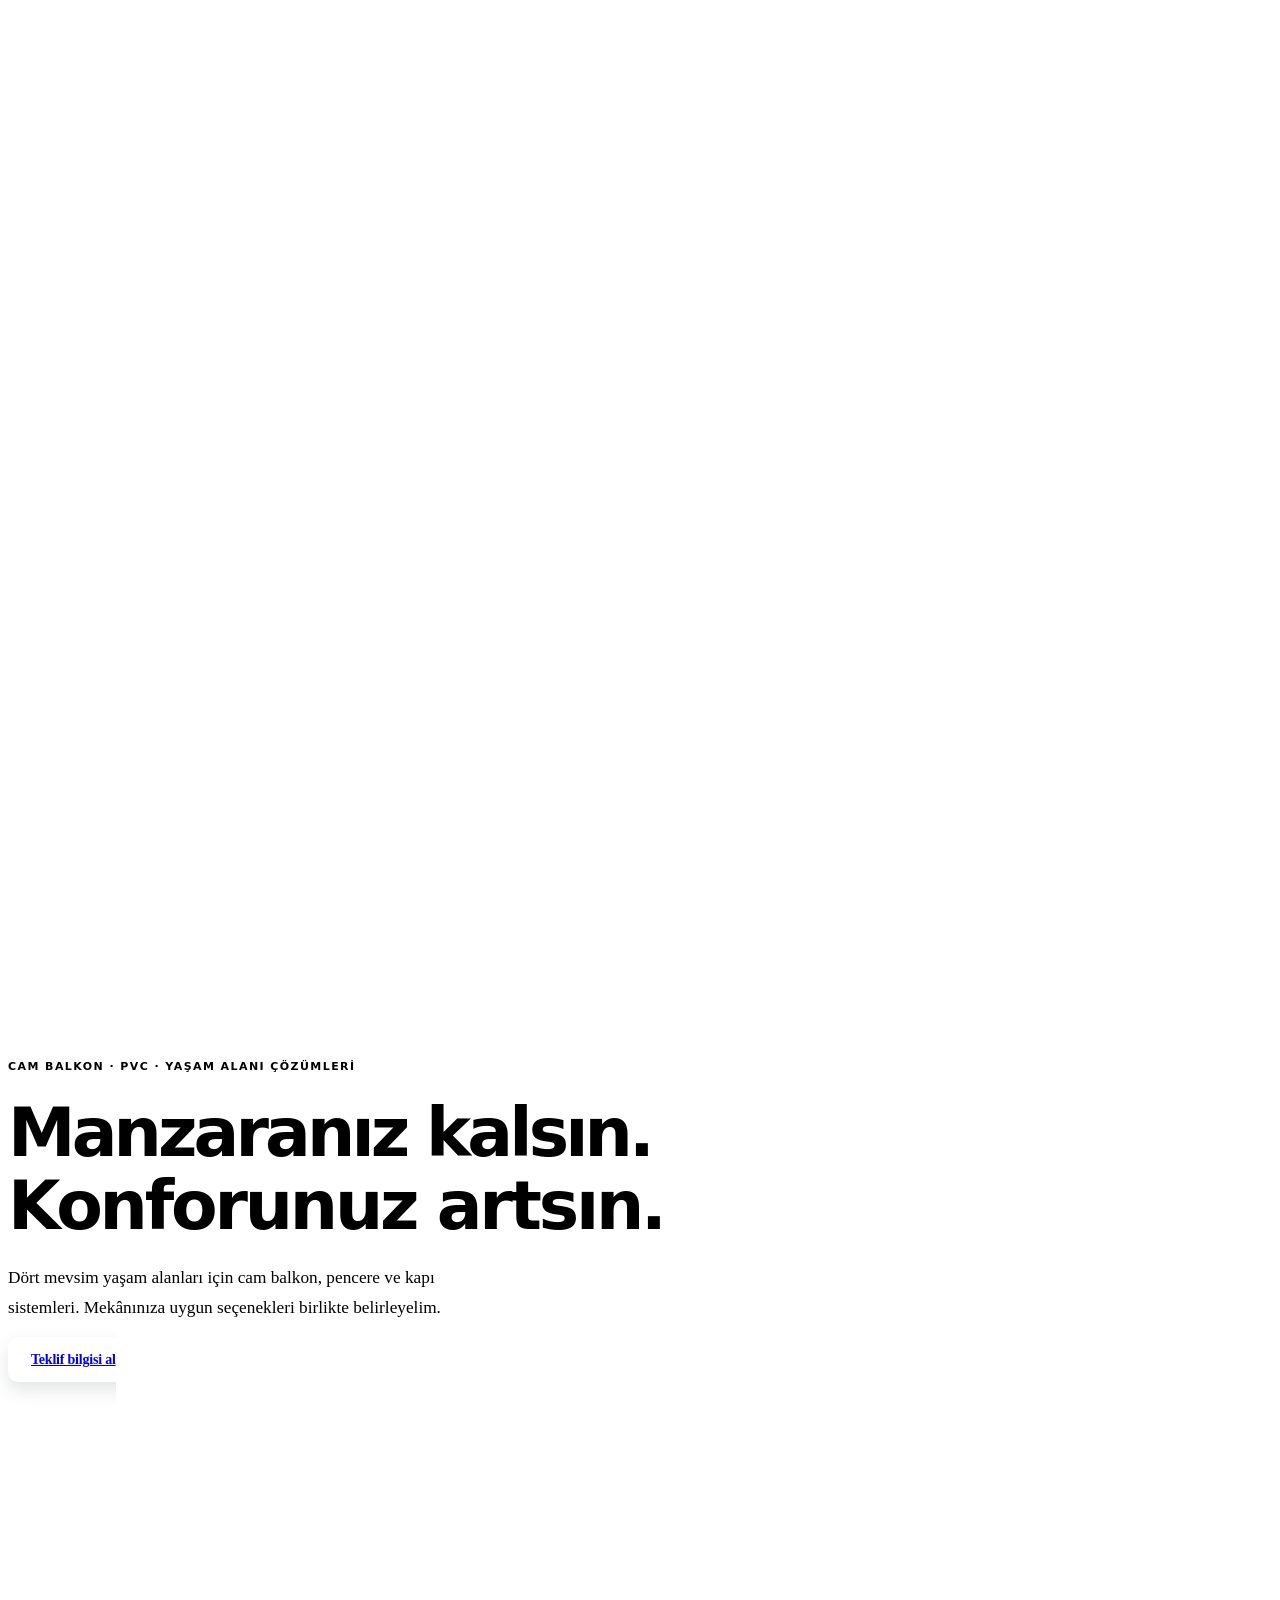
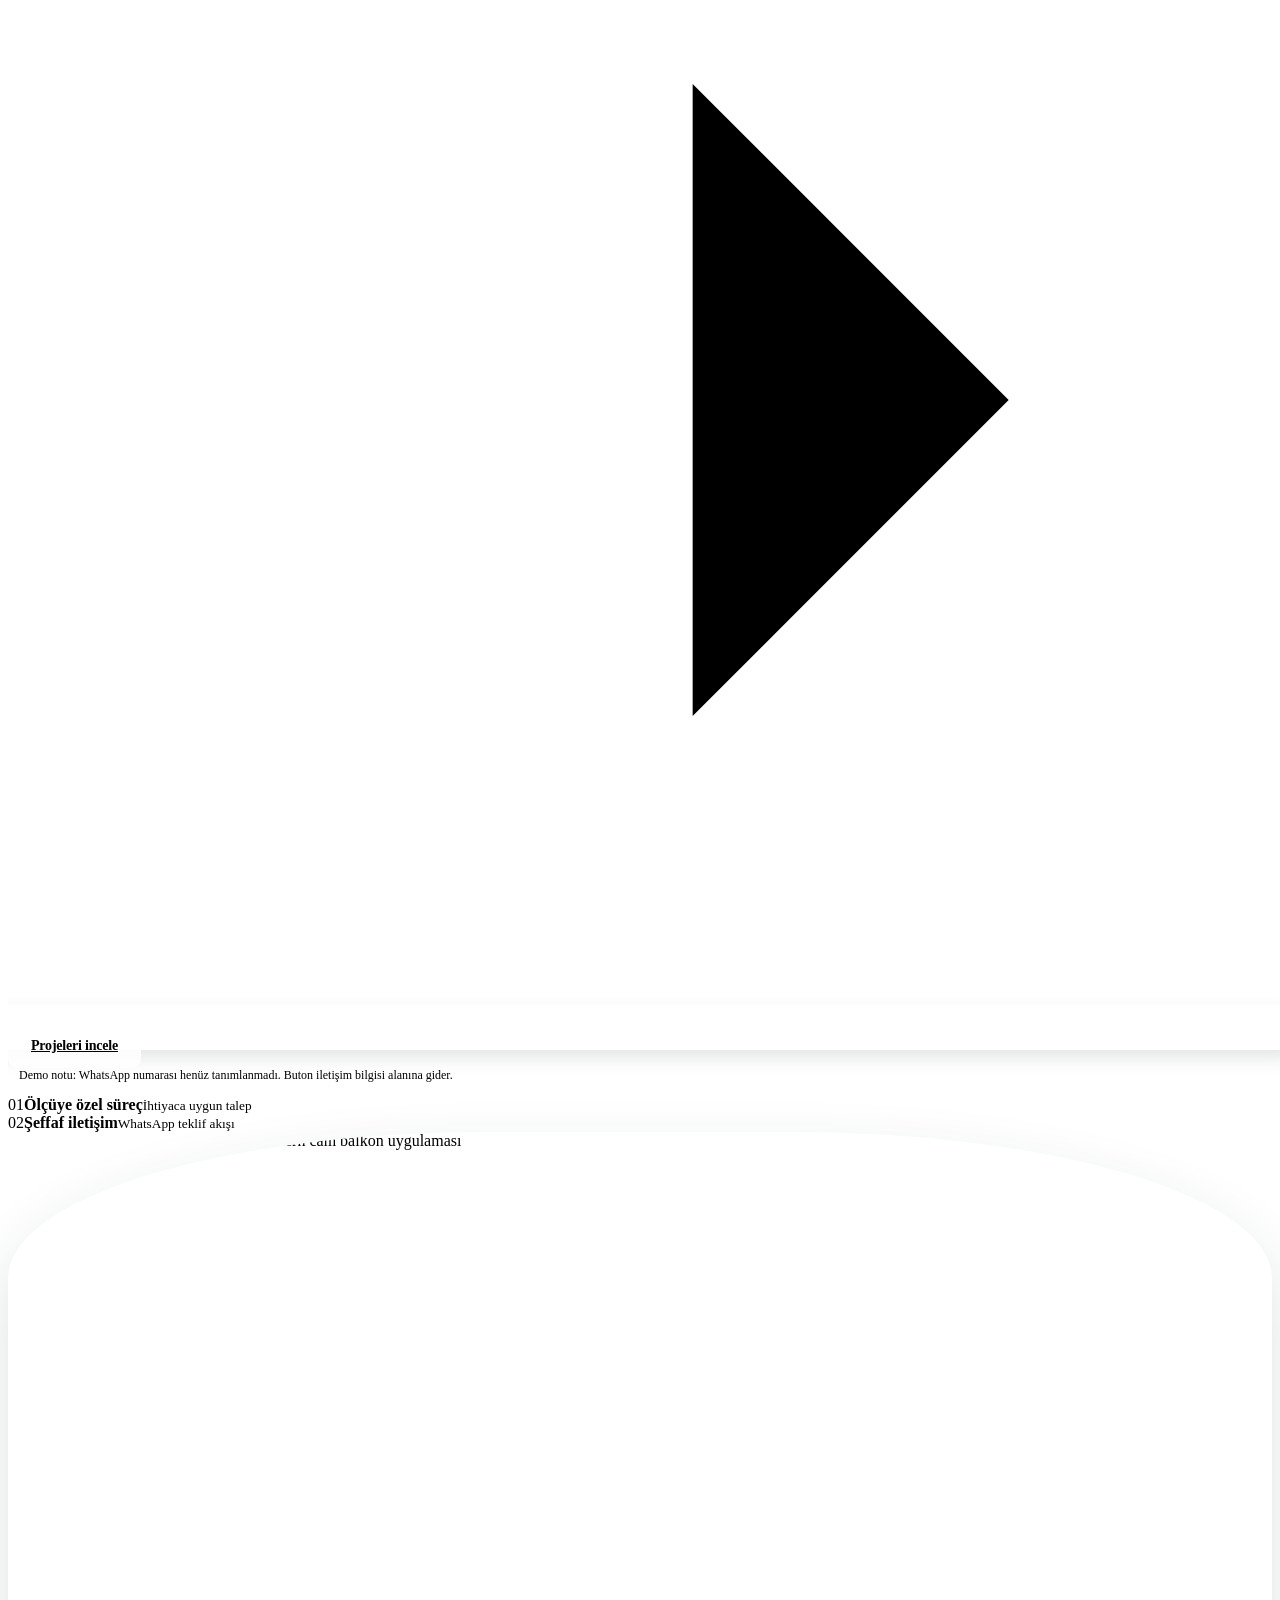
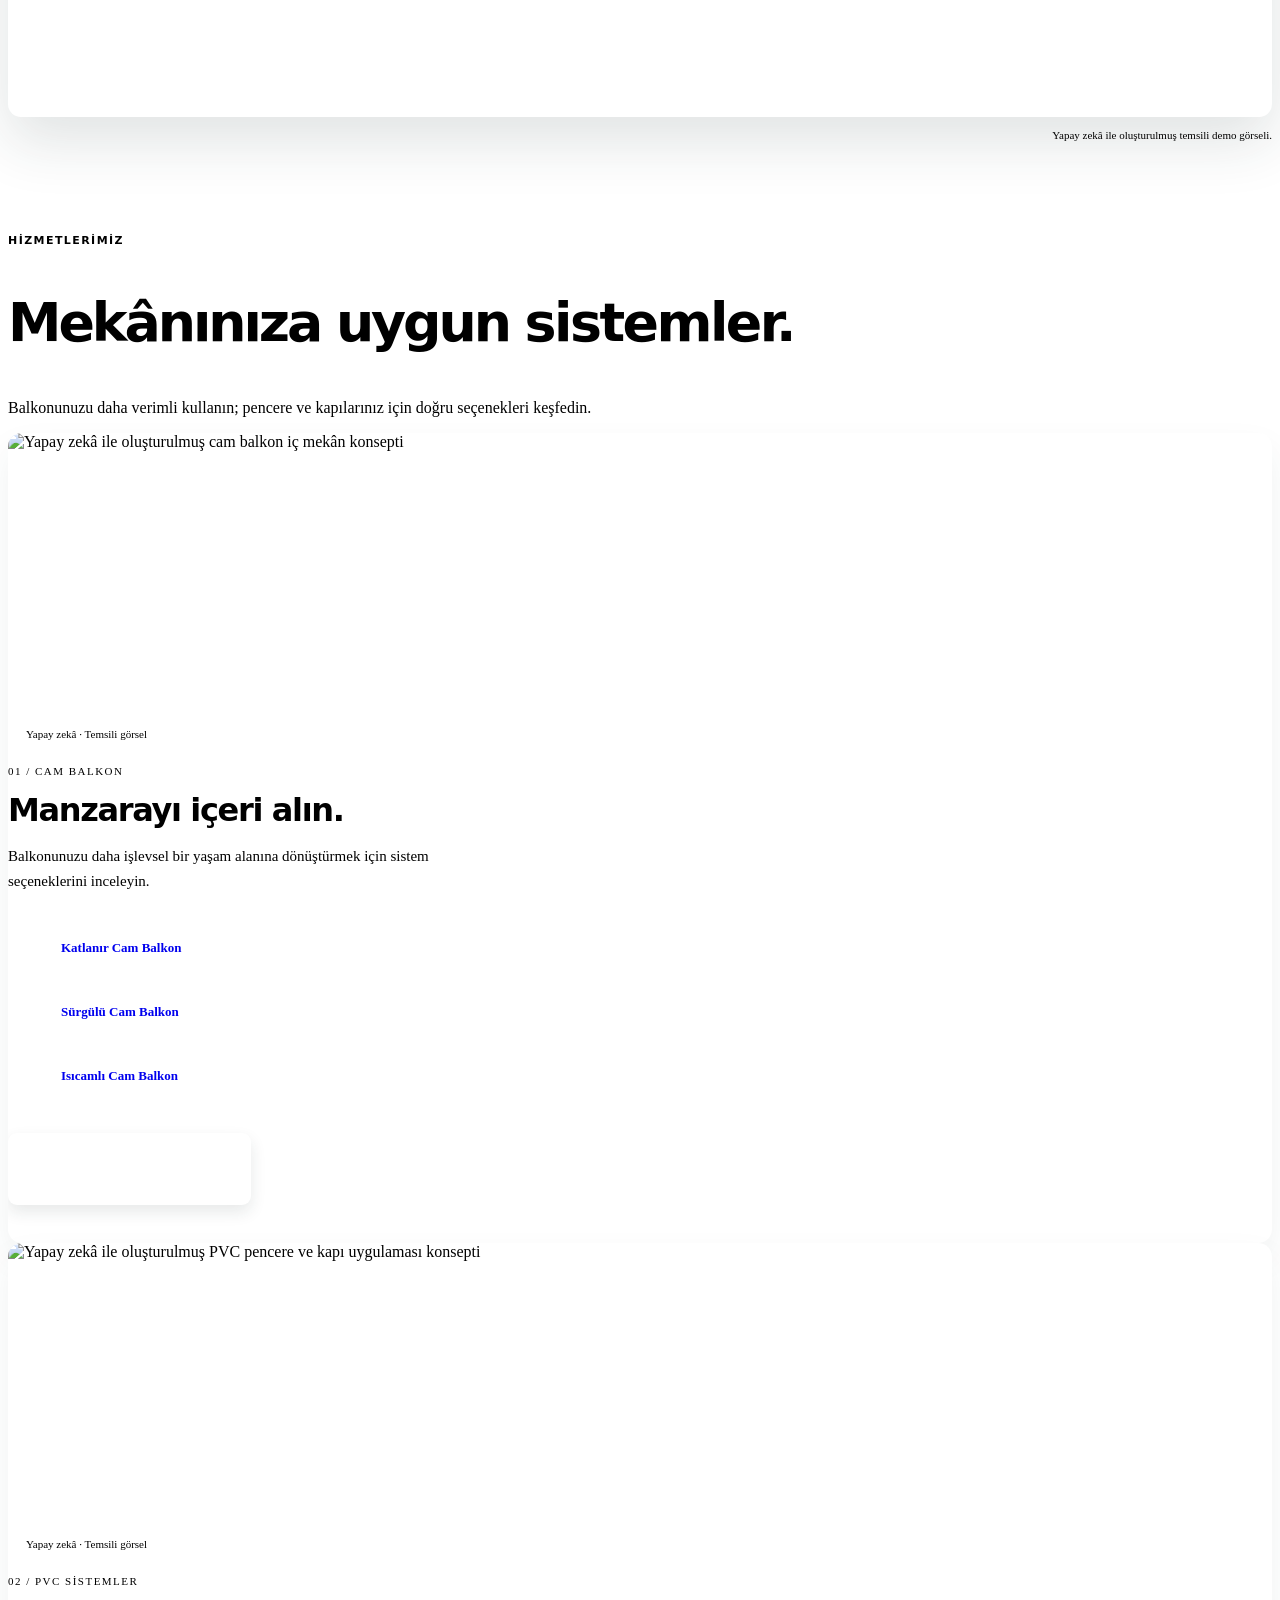
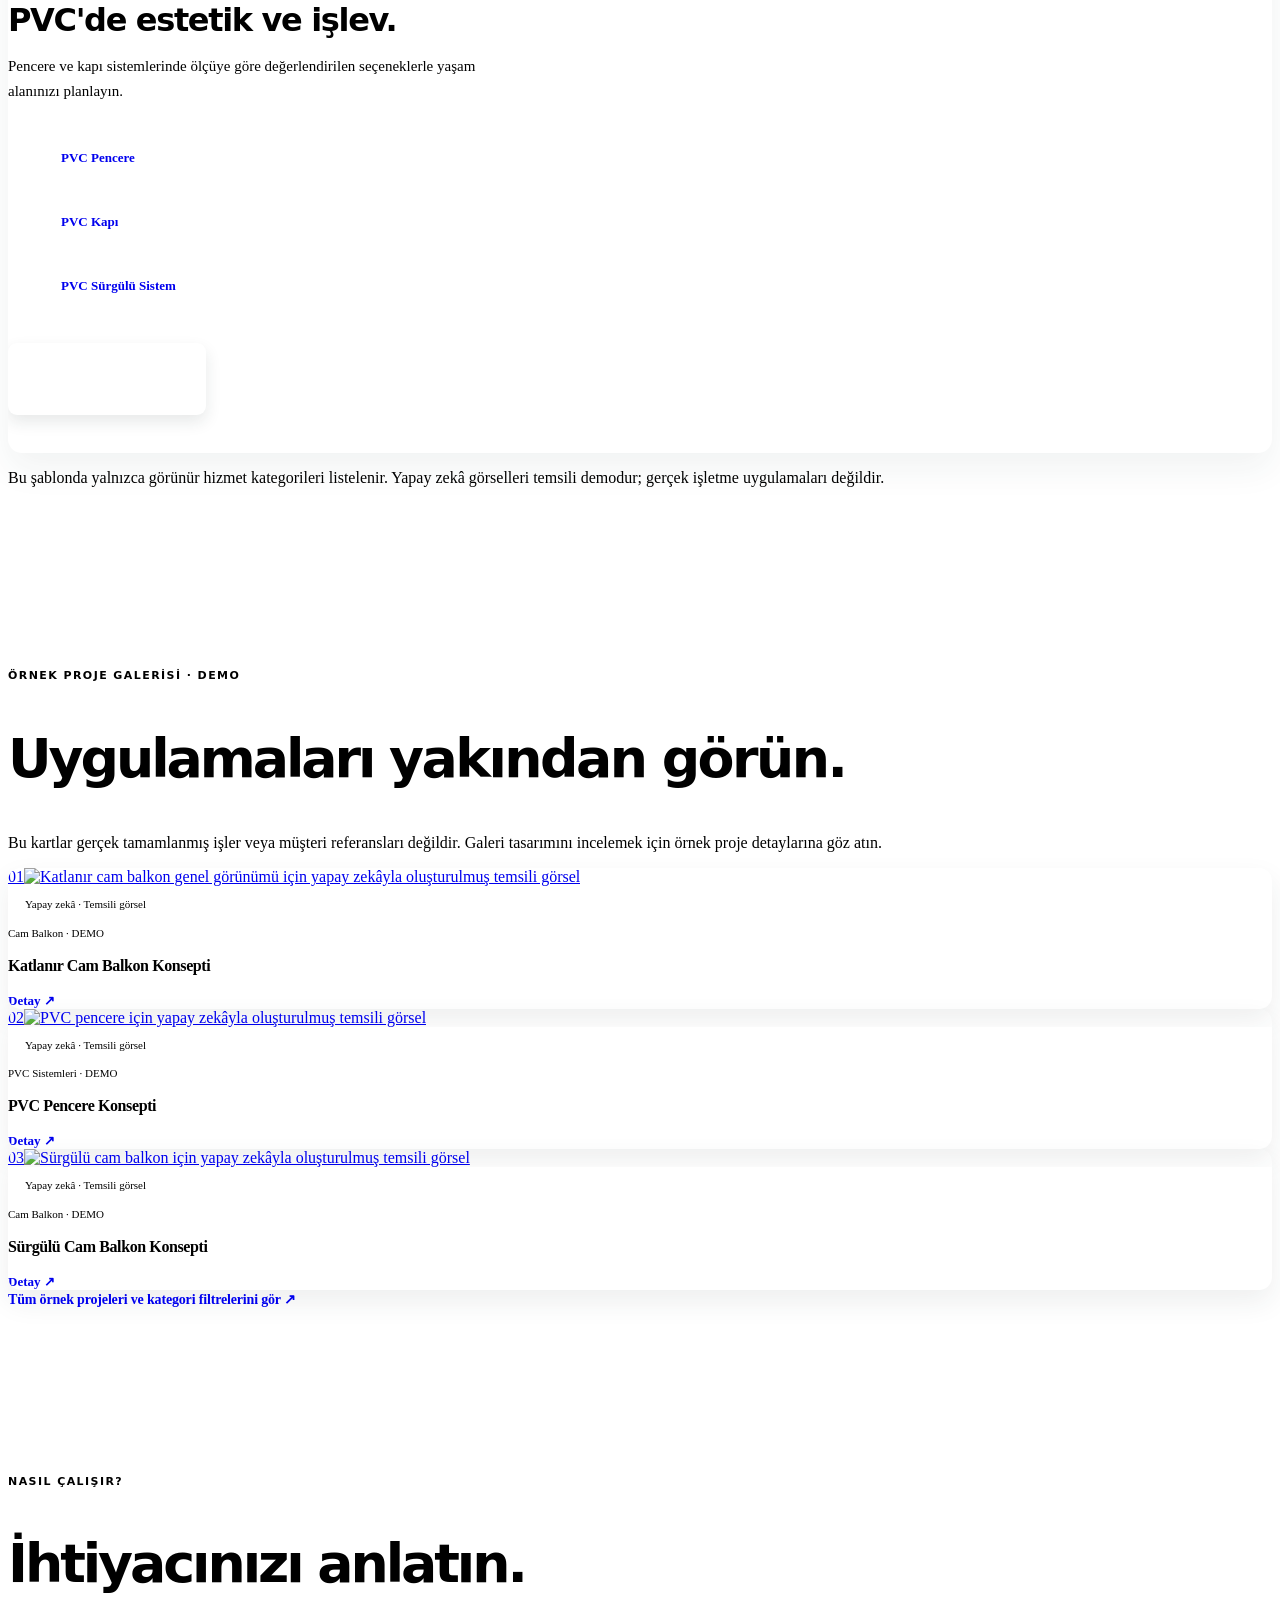
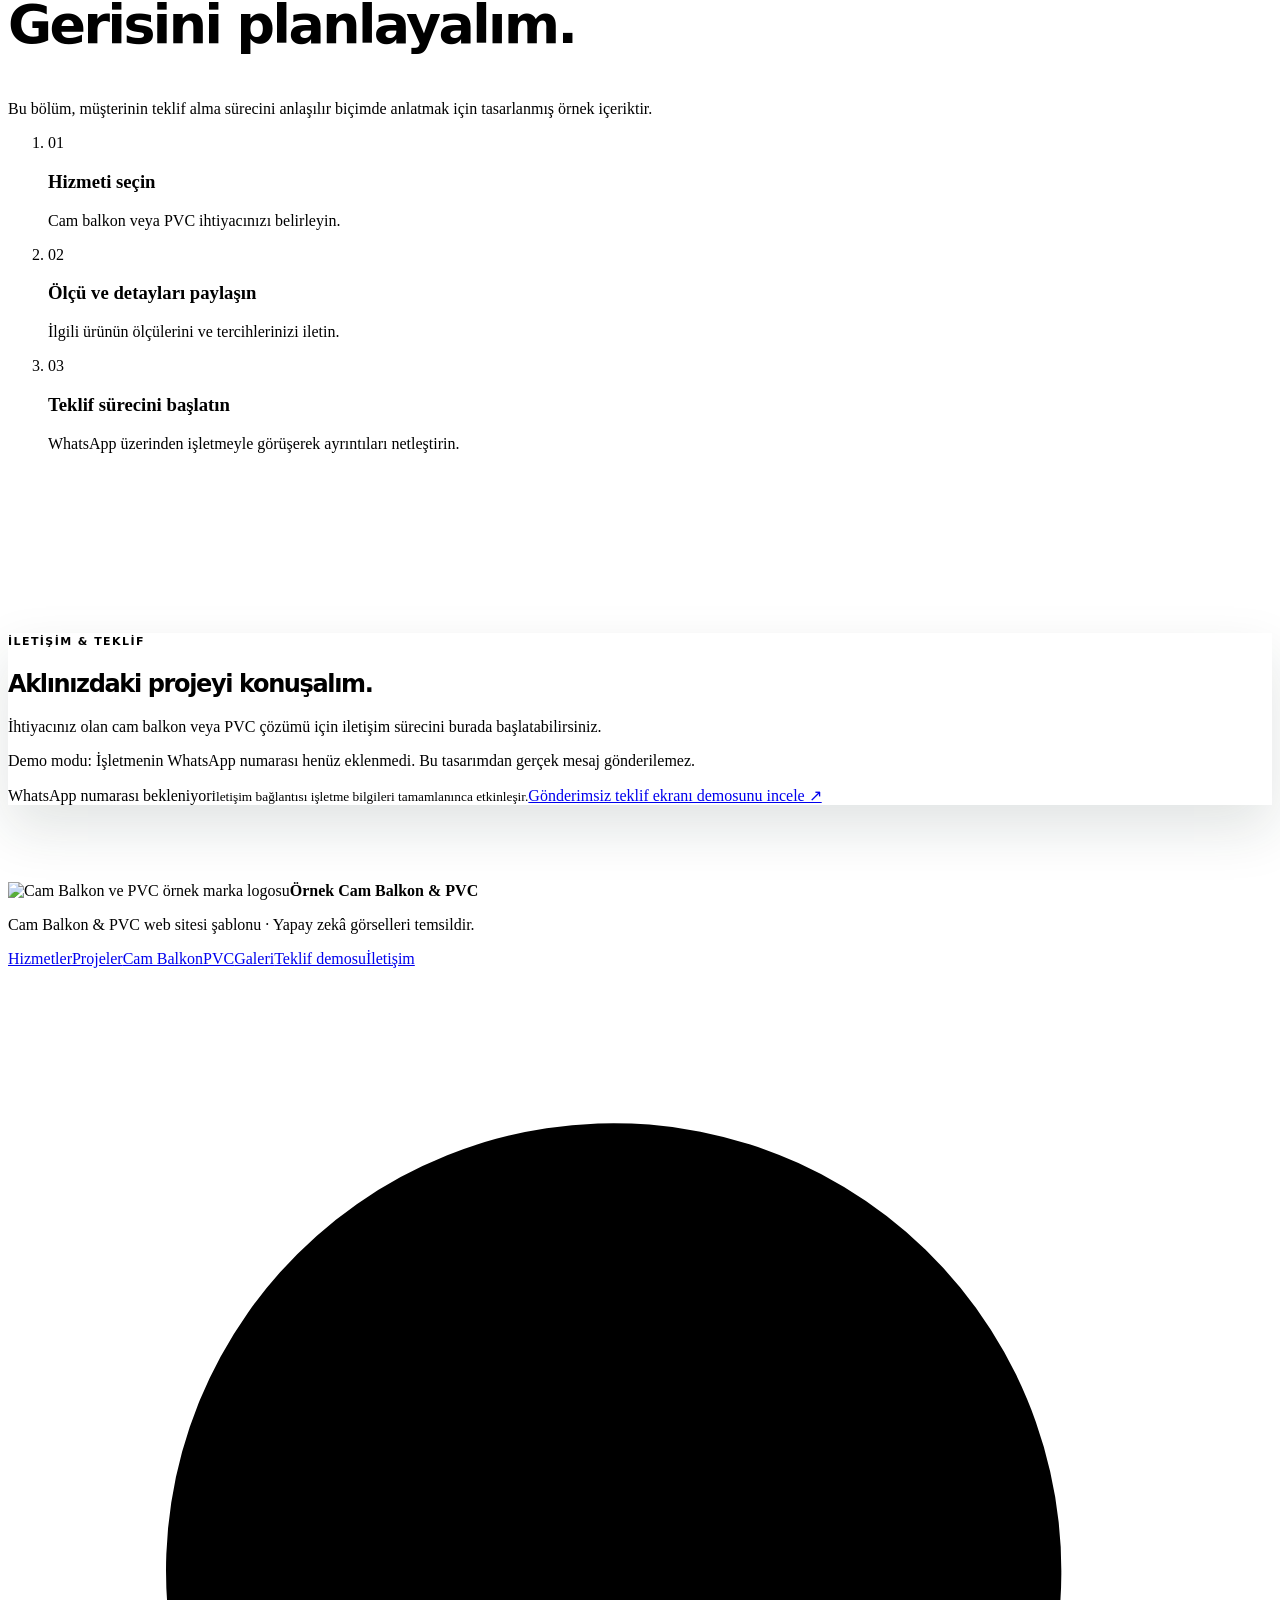
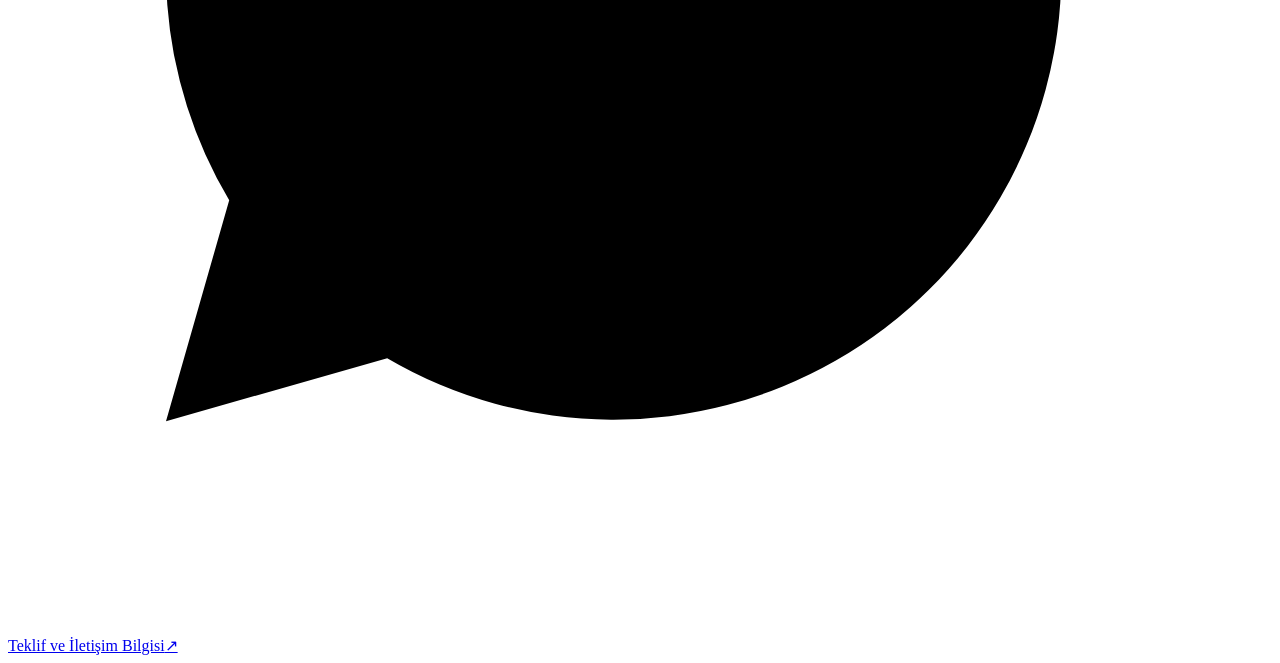
==== commit 4a0a38d1: "fix(preview): align hero photo and remove offset decorative outline (V3.3.1)" ====
--- a/cam-balkon-pvc-v3-onizleme/index.html
+++ b/cam-balkon-pvc-v3-onizleme/index.html
@@ -1,4 +1,4 @@
-<!DOCTYPE html><html lang="tr" data-palette="antrasit"><head><meta charset="UTF-8"><meta name="viewport" content="width=device-width, initial-scale=1"><meta name="description" content="Cam Balkon ve PVC için temsili yapay zekâ görselleriyle hazırlanmış örnek web sitesi. Gerçek firma ve müşteri bilgileri içermez."><meta name="robots" content="noindex,nofollow"><meta name="color-scheme" content="light"><link rel="icon" type="image/png" href="/cam-balkon-pvc-demo/images/demo/logo-isaret.png"><title>Cam Balkon &amp; PVC — Mobil Görsel V3.3 Önizleme</title><link rel="stylesheet" href="/cam-balkon-pvc-demo/_astro/defaults.B7PaYPVT.css"><style>
+<!DOCTYPE html><html lang="tr" data-palette="antrasit"><head><meta charset="UTF-8"><meta name="viewport" content="width=device-width, initial-scale=1"><meta name="description" content="Cam Balkon ve PVC için temsili yapay zekâ görselleriyle hazırlanmış örnek web sitesi. Gerçek firma ve müşteri bilgileri içermez."><meta name="robots" content="noindex,nofollow"><meta name="color-scheme" content="light"><link rel="icon" type="image/png" href="/cam-balkon-pvc-demo/images/demo/logo-isaret.png"><title>Cam Balkon &amp; PVC — Mobil Görsel V3.3.1 Önizleme</title><link rel="stylesheet" href="/cam-balkon-pvc-demo/_astro/defaults.B7PaYPVT.css"><style>
 /* Mobil Görsel V3 — yalnız ana sayfa. Marka paletleri panelden değişmeye devam eder.
    CTA davranışı, hesaplamalar, galeri verileri, panel ve alt sayfalar korunur. */
 .hero--v3 {
@@ -14,23 +14,25 @@
 .hero--v3 .hero-lead,
 .hero--v3 .hero-note,
 .hero--v3 .hero-qualities small { color: color-mix(in srgb, var(--ink) 76%, var(--surface)); }
-.hero--v3 .hero-art { padding: 0 18px 0 0; }
+.hero--v3 .hero-art { padding: 0; }
 .hero--v3 .hero-art__inner {
   height: min(53vw, 585px);
   min-height: 460px;
   border-radius: 38% 38% 13px 13px / 25% 25% 13px 13px;
-  border: 1px solid color-mix(in srgb, var(--hero-dark) 45%, white);
+  border: 0;
+  overflow: hidden;
   box-shadow: 0 24px 58px #1c343123;
 }
-.hero--v3 .hero-outline {
-  right: 0; left: 18px; top: 18px; bottom: 30px;
-  border-radius: 38% 38% 13px 13px / 25% 25% 13px 13px;
-  border-color: color-mix(in srgb, var(--accent) 64%, transparent);
+.hero--v3 .hero-image {
+  display: block;
+  width: 100%;
+  height: 100%;
+  object-fit: cover;
 }
 .hero--v3 .hero-photo-credit {
   position: relative;
   z-index: 2;
-  margin: 10px 18px 0 0;
+  margin: 10px 0 0;
   font-size: 11px;
   line-height: 1.5;
   text-align: right;
@@ -128,7 +130,6 @@
     border-radius: 17px 17px 7px 7px;
     box-shadow: 0 12px 28px #1b363322;
   }
-  .hero--v3 .hero-outline { display: none; }
   .hero--v3 .hero-photo-credit {
     margin: 7px 0 0;
     text-align: right;
@@ -557,4 +558,4 @@
     height: 220px;
   }
 }
-</style></head><body><div class="demo-ribbon" role="status"><div class="container demo-ribbon__inner"><span class="demo-ribbon__dot" aria-hidden="true"></span><span><strong>Mobil Görsel V3.3 · Test önizlemesi</strong> — Görseller yapay zekâyla oluşturulmuştur; gerçek firma bilgileri ve WhatsApp henüz tanımlanmadı.</span></div></div><header class="site-header"><div class="container header-inner"><a class="brand" href="#ust" aria-label="Örnek Cam Balkon &amp; PVC ana sayfa"><span class="brand-symbol" aria-hidden="true"><img src="/cam-balkon-pvc-demo/images/demo/logo-isaret.png" alt="" width="38" height="38"></span><span class="brand-copy"><strong>Örnek Cam Balkon &amp; PVC</strong><small>Cam Balkon ve PVC Hizmetleri</small></span></a><nav class="desktop-nav" aria-label="Ana menü"><a href="#ust">Ana Sayfa</a><a href="#hizmetler">Hizmetlerimiz</a><a href="#projeler">Projeler</a><a href="/cam-balkon-pvc-demo/projeler/">Galeri</a><a href="/cam-balkon-pvc-demo/teklif/">Teklif demosu</a><a href="#hakkimizda">Hakkımızda</a><a href="#iletisim">İletişim</a></nav><div class="header-actions"><a class="header-quote" href="#iletisim"><span>Teklif Bilgisi</span><svg viewBox="0 0 24 24" aria-hidden="true" focusable="false"><path d="M5 12h14m-6-6 6 6-6 6"></path></svg></a><details class="mobile-menu"><summary aria-label="Menüyü aç veya kapat"><span class="mobile-menu__label">Menü</span><svg viewBox="0 0 24 24" aria-hidden="true" focusable="false"><path d="M4 7h16M4 12h16M4 17h16"></path></svg></summary><nav class="mobile-menu__list" aria-label="Mobil menü"><a href="#ust">Ana Sayfa</a><a href="#hizmetler">Hizmetlerimiz</a><a href="#projeler">Projeler</a><a href="/cam-balkon-pvc-demo/projeler/">Galeri</a><a href="/cam-balkon-pvc-demo/teklif/">Teklif demosu</a><a href="#hakkimizda">Hakkımızda</a><a href="#iletisim">İletişim</a></nav></details></div></div></header><main id="ust"><section class="hero hero--v3 section-shell" aria-labelledby="hero-title"><div class="container hero-grid"><div class="hero-copy"><div class="eyebrow"><span class="eyebrow-rule" aria-hidden="true"></span> CAM BALKON · PVC · YAŞAM ALANI ÇÖZÜMLERİ</div><h1 id="hero-title">Manzaranız kalsın.<br><em>Konforunuz artsın.</em></h1><p class="hero-lead">Dört mevsim yaşam alanları için cam balkon, pencere ve kapı sistemleri. Mekânınıza uygun seçenekleri birlikte belirleyelim.</p><div class="hero-actions"><a class="button button-primary" href="#iletisim"><span>Teklif bilgisi al</span><svg viewBox="0 0 24 24" aria-hidden="true"><path d="M5 12h14m-6-6 6 6-6 6"></path></svg></a><a class="button button-outline" href="#projeler">Projeleri incele</a></div><p class="hero-note">Demo notu: WhatsApp numarası henüz tanımlanmadı. Buton iletişim bilgisi alanına gider.</p><div class="hero-qualities" aria-label="Site şablonu özellikleri"><div><span class="quality-icon" aria-hidden="true">01</span><span><strong>Ölçüye özel süreç</strong><small>İhtiyaca uygun talep</small></span></div><div><span class="quality-icon" aria-hidden="true">02</span><span><strong>Şeffaf iletişim</strong><small>WhatsApp teklif akışı</small></span></div></div></div><div class="hero-art"><div class="hero-art__inner"><img class="hero-image" src="/cam-balkon-pvc-demo/images/demo/hero-cam-balkon.webp" alt="Yapay zekâ ile oluşturulmuş temsili modern cam balkon uygulaması" width="1600" height="900" fetchpriority="high"></div><span class="hero-outline" aria-hidden="true"></span><p class="hero-photo-credit">Yapay zekâ ile oluşturulmuş temsili demo görseli.</p></div></div></section><section id="hizmetler" class="services-section services-section--v3 section-shell" aria-labelledby="services-heading"><div class="container"><div class="section-header"><div><p class="section-kicker">HİZMETLERİMİZ</p><h2 id="services-heading">Mekânınıza uygun <em>sistemler.</em></h2></div><p class="section-intro">Balkonunuzu daha verimli kullanın; pencere ve kapılarınız için doğru seçenekleri keşfedin.</p></div><div class="service-feature-grid"><article class="service-feature" id="cam-balkon"><div class="service-illustration service-illustration--glass"><img class="service-illustration__image" src="/cam-balkon-pvc-demo/images/demo/cam-balkon-kis-bahcesi.webp" alt="Yapay zekâ ile oluşturulmuş cam balkon iç mekân konsepti" width="1448" height="1086" loading="lazy"></div><p class="service-visual-credit">Yapay zekâ · Temsili görsel</p><div class="service-feature__content"><span class="service-number">01 / CAM BALKON</span><h3>Manzarayı içeri alın.</h3><p>Balkonunuzu daha işlevsel bir yaşam alanına dönüştürmek için sistem seçeneklerini inceleyin.</p><ul class="service-tags"><li><a href="/cam-balkon-pvc-demo/hizmetler/cam-balkon/#katlanir-cam-balkon">Katlanır Cam Balkon</a></li><li><a href="/cam-balkon-pvc-demo/hizmetler/cam-balkon/#surgulu-cam-balkon">Sürgülü Cam Balkon</a></li><li><a href="/cam-balkon-pvc-demo/hizmetler/cam-balkon/#isicamli-cam-balkon">Isıcamlı Cam Balkon</a></li></ul><a class="text-link" href="/cam-balkon-pvc-demo/hizmetler/cam-balkon/">Cam Balkon hizmetlerini incele <span aria-hidden="true">↗</span></a></div></article><article class="service-feature" id="pvc"><div class="service-illustration service-illustration--pvc"><img class="service-illustration__image" src="/cam-balkon-pvc-demo/images/demo/pvc-pencere.webp" alt="Yapay zekâ ile oluşturulmuş PVC pencere ve kapı uygulaması konsepti" width="1448" height="1086" loading="lazy"></div><p class="service-visual-credit">Yapay zekâ · Temsili görsel</p><div class="service-feature__content"><span class="service-number">02 / PVC SİSTEMLER</span><h3>PVC'de estetik ve işlev.</h3><p>Pencere ve kapı sistemlerinde ölçüye göre değerlendirilen seçeneklerle yaşam alanınızı planlayın.</p><ul class="service-tags"><li><a href="/cam-balkon-pvc-demo/hizmetler/pvc/#pvc-pencere">PVC Pencere</a></li><li><a href="/cam-balkon-pvc-demo/hizmetler/pvc/#pvc-kapi">PVC Kapı</a></li><li><a href="/cam-balkon-pvc-demo/hizmetler/pvc/#pvc-surgu">PVC Sürgülü Sistem</a></li></ul><a class="text-link" href="/cam-balkon-pvc-demo/hizmetler/pvc/">PVC hizmetlerini incele <span aria-hidden="true">↗</span></a></div></article></div><p class="section-demo-note">Bu şablonda yalnızca görünür hizmet kategorileri listelenir. Yapay zekâ görselleri temsili demodur; gerçek işletme uygulamaları değildir.</p></div></section><section id="projeler" class="projects-section projects-section--v3 section-shell" aria-labelledby="projects-heading"><div class="container"><div class="section-header section-header--projects"><div><p class="section-kicker">ÖRNEK PROJE GALERİSİ · DEMO</p><h2 id="projects-heading">Uygulamaları <em>yakından görün.</em></h2></div><p class="section-intro">Bu kartlar gerçek tamamlanmış işler veya müşteri referansları değildir. Galeri tasarımını incelemek için örnek proje detaylarına göz atın.</p></div><div class="project-grid"><article class="project-card project-card--1"><a class="project-card__visual project-card__visual-link" href="/cam-balkon-pvc-demo/projeler/katlanir-balkon-konsepti/" aria-label="Katlanır Cam Balkon Konsepti demo detayını aç"><span class="project-card__marker">01</span><img class="project-card-photo" src="/cam-balkon-pvc-demo/images/demo/cam-balkon-dis-cephe.webp" alt="Katlanır cam balkon genel görünümü için yapay zekâyla oluşturulmuş temsili görsel" width="1448" height="1086" loading="lazy"></a><span class="project-card__demo">Yapay zekâ · Temsili görsel</span><div class="project-card__footer"><div><span class="project-card-kind">Cam Balkon · DEMO</span><h3>Katlanır Cam Balkon Konsepti</h3></div><a class="project-card-detail-link" href="/cam-balkon-pvc-demo/projeler/katlanir-balkon-konsepti/">Detay ↗</a></div></article><article class="project-card project-card--2"><a class="project-card__visual project-card__visual-link" href="/cam-balkon-pvc-demo/projeler/pvc-pencere-konsepti/" aria-label="PVC Pencere Konsepti demo detayını aç"><span class="project-card__marker">02</span><img class="project-card-photo" src="/cam-balkon-pvc-demo/images/demo/pvc-pencere.webp" alt="PVC pencere için yapay zekâyla oluşturulmuş temsili görsel" width="1448" height="1086" loading="lazy"></a><span class="project-card__demo">Yapay zekâ · Temsili görsel</span><div class="project-card__footer"><div><span class="project-card-kind">PVC Sistemleri · DEMO</span><h3>PVC Pencere Konsepti</h3></div><a class="project-card-detail-link" href="/cam-balkon-pvc-demo/projeler/pvc-pencere-konsepti/">Detay ↗</a></div></article><article class="project-card project-card--3"><a class="project-card__visual project-card__visual-link" href="/cam-balkon-pvc-demo/projeler/surgulu-balkon-konsepti/" aria-label="Sürgülü Cam Balkon Konsepti demo detayını aç"><span class="project-card__marker">03</span><img class="project-card-photo" src="/cam-balkon-pvc-demo/images/demo/cam-balkon-kis-bahcesi.webp" alt="Sürgülü cam balkon için yapay zekâyla oluşturulmuş temsili görsel" width="1448" height="1086" loading="lazy"></a><span class="project-card__demo">Yapay zekâ · Temsili görsel</span><div class="project-card__footer"><div><span class="project-card-kind">Cam Balkon · DEMO</span><h3>Sürgülü Cam Balkon Konsepti</h3></div><a class="project-card-detail-link" href="/cam-balkon-pvc-demo/projeler/surgulu-balkon-konsepti/">Detay ↗</a></div></article></div><a class="project-gallery-more" href="/cam-balkon-pvc-demo/projeler/">Tüm örnek projeleri ve kategori filtrelerini gör <span aria-hidden="true">↗</span></a></div></section><section id="hakkimizda" class="approach-section approach-section--v3 section-shell" aria-labelledby="approach-heading"><div class="container approach-grid"><div class="approach-heading"><p class="section-kicker">NASIL ÇALIŞIR?</p><h2 id="approach-heading">İhtiyacınızı anlatın.<br><em>Gerisini planlayalım.</em></h2><p>Bu bölüm, müşterinin teklif alma sürecini anlaşılır biçimde anlatmak için tasarlanmış örnek içeriktir.</p></div><ol class="steps-list"><li><span>01</span><div><h3>Hizmeti seçin</h3><p>Cam balkon veya PVC ihtiyacınızı belirleyin.</p></div></li><li><span>02</span><div><h3>Ölçü ve detayları paylaşın</h3><p>İlgili ürünün ölçülerini ve tercihlerinizi iletin.</p></div></li><li><span>03</span><div><h3>Teklif sürecini başlatın</h3><p>WhatsApp üzerinden işletmeyle görüşerek ayrıntıları netleştirin.</p></div></li></ol></div></section><section id="iletisim" class="contact-section contact-section--v3 section-shell" aria-labelledby="contact-heading"><div class="container contact-card"><div><p class="section-kicker section-kicker--light">İLETİŞİM & TEKLİF</p><h2 id="contact-heading">Aklınızdaki projeyi <em>konuşalım.</em></h2><p>İhtiyacınız olan cam balkon veya PVC çözümü için iletişim sürecini burada başlatabilirsiniz.</p><p class="contact-demo-warning" role="status">Demo modu: İşletmenin WhatsApp numarası henüz eklenmedi. Bu tasarımdan gerçek mesaj gönderilemez.</p></div><div class="contact-action"><span class="button button-light button-inactive" aria-disabled="true">WhatsApp numarası bekleniyor</span><small>İletişim bağlantısı işletme bilgileri tamamlanınca etkinleşir.</small><a class="contact-demo-link" href="/cam-balkon-pvc-demo/teklif/">Gönderimsiz teklif ekranı demosunu incele ↗</a></div></div></section></main><footer class="site-footer"><div class="container footer-inner"><div><img class="footer-brand-logo" src="/cam-balkon-pvc-demo/images/demo/logo-cam-balkon-pvc.png" alt="Cam Balkon ve PVC örnek marka logosu" width="300" height="100" loading="lazy"><strong>Örnek Cam Balkon &amp; PVC</strong><p>Cam Balkon & PVC web sitesi şablonu · Yapay zekâ görselleri temsildir.</p></div><nav aria-label="Alt menü"><a href="#hizmetler">Hizmetler</a><a href="#projeler">Projeler</a><a href="/cam-balkon-pvc-demo/hizmetler/cam-balkon/">Cam Balkon</a><a href="/cam-balkon-pvc-demo/hizmetler/pvc/">PVC</a><a href="/cam-balkon-pvc-demo/projeler/">Galeri</a><a href="/cam-balkon-pvc-demo/teklif/">Teklif demosu</a><a href="#iletisim">İletişim</a></nav></div></footer><div class="mobile-cta" aria-label="Mobil teklif bağlantısı"><a href="#iletisim" class="mobile-cta__button"><svg viewBox="0 0 24 24" aria-hidden="true"><path d="M20 11.5A8.5 8.5 0 0 1 7.2 18.8L3 20l1.2-4.2A8.5 8.5 0 1 1 20 11.5Z"></path><path d="M8 9c1 2 3 4 5 5"></path></svg>Teklif ve İletişim Bilgisi<span aria-hidden="true">↗</span></a></div></body></html>+</style></head><body><div class="demo-ribbon" role="status"><div class="container demo-ribbon__inner"><span class="demo-ribbon__dot" aria-hidden="true"></span><span><strong>Mobil Görsel V3.3.1 · Test önizlemesi</strong> — Görseller yapay zekâyla oluşturulmuştur; gerçek firma bilgileri ve WhatsApp henüz tanımlanmadı.</span></div></div><header class="site-header"><div class="container header-inner"><a class="brand" href="#ust" aria-label="Örnek Cam Balkon &amp; PVC ana sayfa"><span class="brand-symbol" aria-hidden="true"><img src="/cam-balkon-pvc-demo/images/demo/logo-isaret.png" alt="" width="38" height="38"></span><span class="brand-copy"><strong>Örnek Cam Balkon &amp; PVC</strong><small>Cam Balkon ve PVC Hizmetleri</small></span></a><nav class="desktop-nav" aria-label="Ana menü"><a href="#ust">Ana Sayfa</a><a href="#hizmetler">Hizmetlerimiz</a><a href="#projeler">Projeler</a><a href="/cam-balkon-pvc-demo/projeler/">Galeri</a><a href="/cam-balkon-pvc-demo/teklif/">Teklif demosu</a><a href="#hakkimizda">Hakkımızda</a><a href="#iletisim">İletişim</a></nav><div class="header-actions"><a class="header-quote" href="#iletisim"><span>Teklif Bilgisi</span><svg viewBox="0 0 24 24" aria-hidden="true" focusable="false"><path d="M5 12h14m-6-6 6 6-6 6"></path></svg></a><details class="mobile-menu"><summary aria-label="Menüyü aç veya kapat"><span class="mobile-menu__label">Menü</span><svg viewBox="0 0 24 24" aria-hidden="true" focusable="false"><path d="M4 7h16M4 12h16M4 17h16"></path></svg></summary><nav class="mobile-menu__list" aria-label="Mobil menü"><a href="#ust">Ana Sayfa</a><a href="#hizmetler">Hizmetlerimiz</a><a href="#projeler">Projeler</a><a href="/cam-balkon-pvc-demo/projeler/">Galeri</a><a href="/cam-balkon-pvc-demo/teklif/">Teklif demosu</a><a href="#hakkimizda">Hakkımızda</a><a href="#iletisim">İletişim</a></nav></details></div></div></header><main id="ust"><section class="hero hero--v3 section-shell" aria-labelledby="hero-title"><div class="container hero-grid"><div class="hero-copy"><div class="eyebrow"><span class="eyebrow-rule" aria-hidden="true"></span> CAM BALKON · PVC · YAŞAM ALANI ÇÖZÜMLERİ</div><h1 id="hero-title">Manzaranız kalsın.<br><em>Konforunuz artsın.</em></h1><p class="hero-lead">Dört mevsim yaşam alanları için cam balkon, pencere ve kapı sistemleri. Mekânınıza uygun seçenekleri birlikte belirleyelim.</p><div class="hero-actions"><a class="button button-primary" href="#iletisim"><span>Teklif bilgisi al</span><svg viewBox="0 0 24 24" aria-hidden="true"><path d="M5 12h14m-6-6 6 6-6 6"></path></svg></a><a class="button button-outline" href="#projeler">Projeleri incele</a></div><p class="hero-note">Demo notu: WhatsApp numarası henüz tanımlanmadı. Buton iletişim bilgisi alanına gider.</p><div class="hero-qualities" aria-label="Site şablonu özellikleri"><div><span class="quality-icon" aria-hidden="true">01</span><span><strong>Ölçüye özel süreç</strong><small>İhtiyaca uygun talep</small></span></div><div><span class="quality-icon" aria-hidden="true">02</span><span><strong>Şeffaf iletişim</strong><small>WhatsApp teklif akışı</small></span></div></div></div><div class="hero-art"><div class="hero-art__inner"><img class="hero-image" src="/cam-balkon-pvc-demo/images/demo/hero-cam-balkon.webp" alt="Yapay zekâ ile oluşturulmuş temsili modern cam balkon uygulaması" width="1600" height="900" fetchpriority="high"></div><p class="hero-photo-credit">Yapay zekâ ile oluşturulmuş temsili demo görseli.</p></div></div></section><section id="hizmetler" class="services-section services-section--v3 section-shell" aria-labelledby="services-heading"><div class="container"><div class="section-header"><div><p class="section-kicker">HİZMETLERİMİZ</p><h2 id="services-heading">Mekânınıza uygun <em>sistemler.</em></h2></div><p class="section-intro">Balkonunuzu daha verimli kullanın; pencere ve kapılarınız için doğru seçenekleri keşfedin.</p></div><div class="service-feature-grid"><article class="service-feature" id="cam-balkon"><div class="service-illustration service-illustration--glass"><img class="service-illustration__image" src="/cam-balkon-pvc-demo/images/demo/cam-balkon-kis-bahcesi.webp" alt="Yapay zekâ ile oluşturulmuş cam balkon iç mekân konsepti" width="1448" height="1086" loading="lazy"></div><p class="service-visual-credit">Yapay zekâ · Temsili görsel</p><div class="service-feature__content"><span class="service-number">01 / CAM BALKON</span><h3>Manzarayı içeri alın.</h3><p>Balkonunuzu daha işlevsel bir yaşam alanına dönüştürmek için sistem seçeneklerini inceleyin.</p><ul class="service-tags"><li><a href="/cam-balkon-pvc-demo/hizmetler/cam-balkon/#katlanir-cam-balkon">Katlanır Cam Balkon</a></li><li><a href="/cam-balkon-pvc-demo/hizmetler/cam-balkon/#surgulu-cam-balkon">Sürgülü Cam Balkon</a></li><li><a href="/cam-balkon-pvc-demo/hizmetler/cam-balkon/#isicamli-cam-balkon">Isıcamlı Cam Balkon</a></li></ul><a class="text-link" href="/cam-balkon-pvc-demo/hizmetler/cam-balkon/">Cam Balkon hizmetlerini incele <span aria-hidden="true">↗</span></a></div></article><article class="service-feature" id="pvc"><div class="service-illustration service-illustration--pvc"><img class="service-illustration__image" src="/cam-balkon-pvc-demo/images/demo/pvc-pencere.webp" alt="Yapay zekâ ile oluşturulmuş PVC pencere ve kapı uygulaması konsepti" width="1448" height="1086" loading="lazy"></div><p class="service-visual-credit">Yapay zekâ · Temsili görsel</p><div class="service-feature__content"><span class="service-number">02 / PVC SİSTEMLER</span><h3>PVC'de estetik ve işlev.</h3><p>Pencere ve kapı sistemlerinde ölçüye göre değerlendirilen seçeneklerle yaşam alanınızı planlayın.</p><ul class="service-tags"><li><a href="/cam-balkon-pvc-demo/hizmetler/pvc/#pvc-pencere">PVC Pencere</a></li><li><a href="/cam-balkon-pvc-demo/hizmetler/pvc/#pvc-kapi">PVC Kapı</a></li><li><a href="/cam-balkon-pvc-demo/hizmetler/pvc/#pvc-surgu">PVC Sürgülü Sistem</a></li></ul><a class="text-link" href="/cam-balkon-pvc-demo/hizmetler/pvc/">PVC hizmetlerini incele <span aria-hidden="true">↗</span></a></div></article></div><p class="section-demo-note">Bu şablonda yalnızca görünür hizmet kategorileri listelenir. Yapay zekâ görselleri temsili demodur; gerçek işletme uygulamaları değildir.</p></div></section><section id="projeler" class="projects-section projects-section--v3 section-shell" aria-labelledby="projects-heading"><div class="container"><div class="section-header section-header--projects"><div><p class="section-kicker">ÖRNEK PROJE GALERİSİ · DEMO</p><h2 id="projects-heading">Uygulamaları <em>yakından görün.</em></h2></div><p class="section-intro">Bu kartlar gerçek tamamlanmış işler veya müşteri referansları değildir. Galeri tasarımını incelemek için örnek proje detaylarına göz atın.</p></div><div class="project-grid"><article class="project-card project-card--1"><a class="project-card__visual project-card__visual-link" href="/cam-balkon-pvc-demo/projeler/katlanir-balkon-konsepti/" aria-label="Katlanır Cam Balkon Konsepti demo detayını aç"><span class="project-card__marker">01</span><img class="project-card-photo" src="/cam-balkon-pvc-demo/images/demo/cam-balkon-dis-cephe.webp" alt="Katlanır cam balkon genel görünümü için yapay zekâyla oluşturulmuş temsili görsel" width="1448" height="1086" loading="lazy"></a><span class="project-card__demo">Yapay zekâ · Temsili görsel</span><div class="project-card__footer"><div><span class="project-card-kind">Cam Balkon · DEMO</span><h3>Katlanır Cam Balkon Konsepti</h3></div><a class="project-card-detail-link" href="/cam-balkon-pvc-demo/projeler/katlanir-balkon-konsepti/">Detay ↗</a></div></article><article class="project-card project-card--2"><a class="project-card__visual project-card__visual-link" href="/cam-balkon-pvc-demo/projeler/pvc-pencere-konsepti/" aria-label="PVC Pencere Konsepti demo detayını aç"><span class="project-card__marker">02</span><img class="project-card-photo" src="/cam-balkon-pvc-demo/images/demo/pvc-pencere.webp" alt="PVC pencere için yapay zekâyla oluşturulmuş temsili görsel" width="1448" height="1086" loading="lazy"></a><span class="project-card__demo">Yapay zekâ · Temsili görsel</span><div class="project-card__footer"><div><span class="project-card-kind">PVC Sistemleri · DEMO</span><h3>PVC Pencere Konsepti</h3></div><a class="project-card-detail-link" href="/cam-balkon-pvc-demo/projeler/pvc-pencere-konsepti/">Detay ↗</a></div></article><article class="project-card project-card--3"><a class="project-card__visual project-card__visual-link" href="/cam-balkon-pvc-demo/projeler/surgulu-balkon-konsepti/" aria-label="Sürgülü Cam Balkon Konsepti demo detayını aç"><span class="project-card__marker">03</span><img class="project-card-photo" src="/cam-balkon-pvc-demo/images/demo/cam-balkon-kis-bahcesi.webp" alt="Sürgülü cam balkon için yapay zekâyla oluşturulmuş temsili görsel" width="1448" height="1086" loading="lazy"></a><span class="project-card__demo">Yapay zekâ · Temsili görsel</span><div class="project-card__footer"><div><span class="project-card-kind">Cam Balkon · DEMO</span><h3>Sürgülü Cam Balkon Konsepti</h3></div><a class="project-card-detail-link" href="/cam-balkon-pvc-demo/projeler/surgulu-balkon-konsepti/">Detay ↗</a></div></article></div><a class="project-gallery-more" href="/cam-balkon-pvc-demo/projeler/">Tüm örnek projeleri ve kategori filtrelerini gör <span aria-hidden="true">↗</span></a></div></section><section id="hakkimizda" class="approach-section approach-section--v3 section-shell" aria-labelledby="approach-heading"><div class="container approach-grid"><div class="approach-heading"><p class="section-kicker">NASIL ÇALIŞIR?</p><h2 id="approach-heading">İhtiyacınızı anlatın.<br><em>Gerisini planlayalım.</em></h2><p>Bu bölüm, müşterinin teklif alma sürecini anlaşılır biçimde anlatmak için tasarlanmış örnek içeriktir.</p></div><ol class="steps-list"><li><span>01</span><div><h3>Hizmeti seçin</h3><p>Cam balkon veya PVC ihtiyacınızı belirleyin.</p></div></li><li><span>02</span><div><h3>Ölçü ve detayları paylaşın</h3><p>İlgili ürünün ölçülerini ve tercihlerinizi iletin.</p></div></li><li><span>03</span><div><h3>Teklif sürecini başlatın</h3><p>WhatsApp üzerinden işletmeyle görüşerek ayrıntıları netleştirin.</p></div></li></ol></div></section><section id="iletisim" class="contact-section contact-section--v3 section-shell" aria-labelledby="contact-heading"><div class="container contact-card"><div><p class="section-kicker section-kicker--light">İLETİŞİM & TEKLİF</p><h2 id="contact-heading">Aklınızdaki projeyi <em>konuşalım.</em></h2><p>İhtiyacınız olan cam balkon veya PVC çözümü için iletişim sürecini burada başlatabilirsiniz.</p><p class="contact-demo-warning" role="status">Demo modu: İşletmenin WhatsApp numarası henüz eklenmedi. Bu tasarımdan gerçek mesaj gönderilemez.</p></div><div class="contact-action"><span class="button button-light button-inactive" aria-disabled="true">WhatsApp numarası bekleniyor</span><small>İletişim bağlantısı işletme bilgileri tamamlanınca etkinleşir.</small><a class="contact-demo-link" href="/cam-balkon-pvc-demo/teklif/">Gönderimsiz teklif ekranı demosunu incele ↗</a></div></div></section></main><footer class="site-footer"><div class="container footer-inner"><div><img class="footer-brand-logo" src="/cam-balkon-pvc-demo/images/demo/logo-cam-balkon-pvc.png" alt="Cam Balkon ve PVC örnek marka logosu" width="300" height="100" loading="lazy"><strong>Örnek Cam Balkon &amp; PVC</strong><p>Cam Balkon & PVC web sitesi şablonu · Yapay zekâ görselleri temsildir.</p></div><nav aria-label="Alt menü"><a href="#hizmetler">Hizmetler</a><a href="#projeler">Projeler</a><a href="/cam-balkon-pvc-demo/hizmetler/cam-balkon/">Cam Balkon</a><a href="/cam-balkon-pvc-demo/hizmetler/pvc/">PVC</a><a href="/cam-balkon-pvc-demo/projeler/">Galeri</a><a href="/cam-balkon-pvc-demo/teklif/">Teklif demosu</a><a href="#iletisim">İletişim</a></nav></div></footer><div class="mobile-cta" aria-label="Mobil teklif bağlantısı"><a href="#iletisim" class="mobile-cta__button"><svg viewBox="0 0 24 24" aria-hidden="true"><path d="M20 11.5A8.5 8.5 0 0 1 7.2 18.8L3 20l1.2-4.2A8.5 8.5 0 1 1 20 11.5Z"></path><path d="M8 9c1 2 3 4 5 5"></path></svg>Teklif ve İletişim Bilgisi<span aria-hidden="true">↗</span></a></div></body></html>
